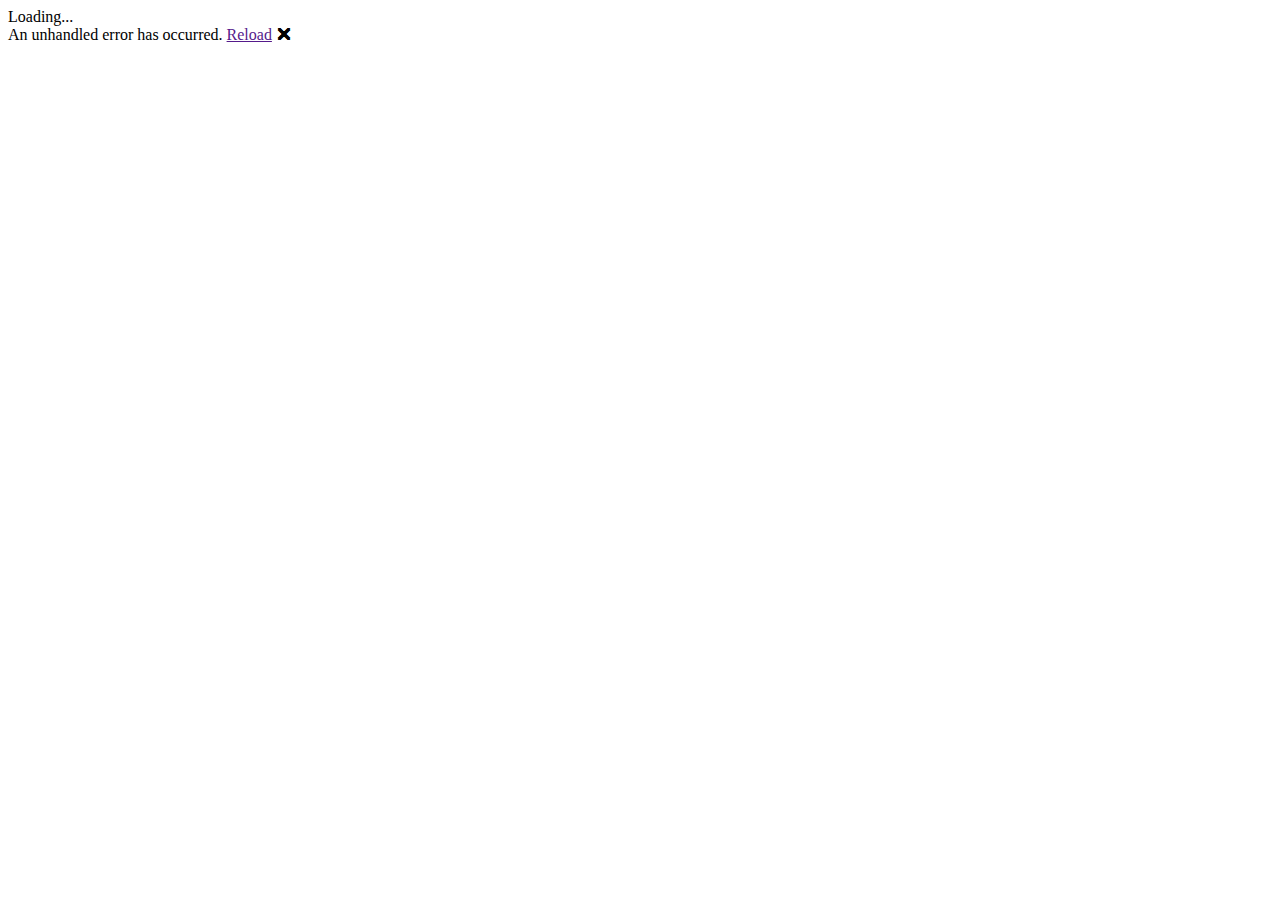
==== TaskManager.Blazor/wwwroot/index.html @ f7a5723a "Creating blazor client" ====
<!DOCTYPE html>
<html>

<head>
    <meta charset="utf-8" />
    <meta name="viewport" content="width=device-width, initial-scale=1.0, maximum-scale=1.0, user-scalable=no" />
    <title>TaskManager.Blazor</title>
    <base href="/" />
    <link href="css/bootstrap/bootstrap.min.css" rel="stylesheet" />
    <link href="css/app.css" rel="stylesheet" />
    <link href="TaskManager.Blazor.styles.css" rel="stylesheet" />
    <link href="manifest.json" rel="manifest" />
    <link rel="apple-touch-icon" sizes="512x512" href="icon-512.png" />
</head>

<body>
    <div id="app">Loading...</div>

    <div id="blazor-error-ui">
        An unhandled error has occurred.
        <a href="" class="reload">Reload</a>
        <a class="dismiss">🗙</a>
    </div>
    <script src="_framework/blazor.webassembly.js"></script>
    <script>navigator.serviceWorker.register('service-worker.js');</script>
</body>

</html>
---- TaskManager.Blazor/wwwroot/css/app.css ----
﻿@import url('open-iconic/font/css/open-iconic-bootstrap.min.css');

html, body {
    font-family: 'Helvetica Neue', Helvetica, Arial, sans-serif;
}

a, .btn-link {
    color: #0366d6;
}

.btn-primary {
    color: #fff;
    background-color: #1b6ec2;
    border-color: #1861ac;
}

.content {
    padding-top: 1.1rem;
}

.valid.modified:not([type=checkbox]) {
    outline: 1px solid #26b050;
}

.invalid {
    outline: 1px solid red;
}

.validation-message {
    color: red;
}

#blazor-error-ui {
    background: lightyellow;
    bottom: 0;
    box-shadow: 0 -1px 2px rgba(0, 0, 0, 0.2);
    display: none;
    left: 0;
    padding: 0.6rem 1.25rem 0.7rem 1.25rem;
    position: fixed;
    width: 100%;
    z-index: 1000;
}

    #blazor-error-ui .dismiss {
        cursor: pointer;
        position: absolute;
        right: 0.75rem;
        top: 0.5rem;
    }
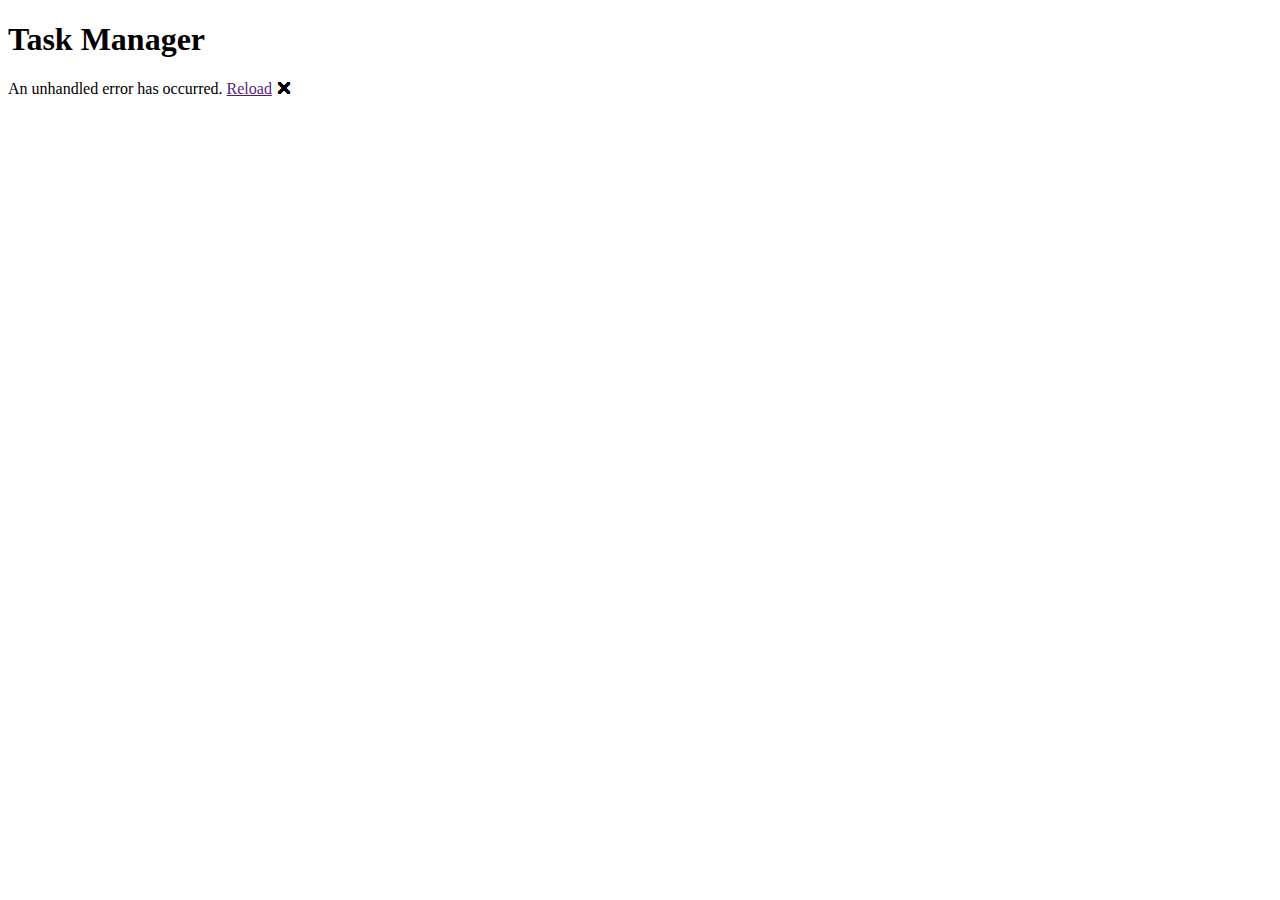
==== commit d21d19df: "Adding loading page to the client side" ====
--- a/TaskManager.Blazor/wwwroot/index.html
+++ b/TaskManager.Blazor/wwwroot/index.html
@@ -1,20 +1,38 @@
 <!DOCTYPE html>
-<html>
+<html lang="es-ES">
 
 <head>
     <meta charset="utf-8" />
     <meta name="viewport" content="width=device-width, initial-scale=1.0, maximum-scale=1.0, user-scalable=no" />
-    <title>TaskManager.Blazor</title>
+    <title>TaskManager</title>
     <base href="/" />
     <link href="css/bootstrap/bootstrap.min.css" rel="stylesheet" />
     <link href="css/app.css" rel="stylesheet" />
-    <link href="TaskManager.Blazor.styles.css" rel="stylesheet" />
     <link href="manifest.json" rel="manifest" />
     <link rel="apple-touch-icon" sizes="512x512" href="icon-512.png" />
+
+    <link href="_content/Blazored.Toast/blazored-toast.css" rel="stylesheet" />
+
+    <!-- Theme style -->
+    <link rel="stylesheet" href="dist/css/adminlte.min.css">
+    <!-- Font Awesome Icons -->
+    <link rel="stylesheet" href="plugins/fontawesome-free/css/all.min.css">
+    <!-- overlayScrollbars -->
+    <link rel="stylesheet" href="plugins/overlayScrollbars/css/OverlayScrollbars.min.css">
+
+    <!-- Fonts -->
+    <link rel="preconnect" href="https://fonts.gstatic.com">
+    <link href="https://fonts.googleapis.com/css2?family=Poppins&display=swap" rel="stylesheet">
+
 </head>
 
-<body>
-    <div id="app">Loading...</div>
+<body class="hold-transition sidebar-mini layout-fixed layout-navbar-fixed layout-footer-fixed">
+    <div id="app">
+        <div class="text-center center-div">
+            <h1>Task Manager</h1>
+            <div class="loading-bar m-auto"></div>
+        </div>
+    </div>
 
     <div id="blazor-error-ui">
         An unhandled error has occurred.
@@ -23,6 +41,16 @@
     </div>
     <script src="_framework/blazor.webassembly.js"></script>
     <script>navigator.serviceWorker.register('service-worker.js');</script>
+
+    <!-- REQUIRED SCRIPTS -->
+    <!-- jQuery -->
+    <script src="plugins/jquery/jquery.min.js"></script>
+    <!-- Bootstrap -->
+    <script src="plugins/bootstrap/js/bootstrap.bundle.min.js"></script>
+    <!-- overlayScrollbars -->
+    <script src="plugins/overlayScrollbars/js/jquery.overlayScrollbars.min.js"></script>
+    <!-- AdminLTE App -->
+    <script src="dist/js/adminlte.js"></script>
 </body>
 
 </html>
--- a/TaskManager.Blazor/wwwroot/css/app.css
+++ b/TaskManager.Blazor/wwwroot/css/app.css
@@ -1,7 +1,7 @@
 ﻿@import url('open-iconic/font/css/open-iconic-bootstrap.min.css');
 
 html, body {
-    font-family: 'Helvetica Neue', Helvetica, Arial, sans-serif;
+    font-family: 'Poppins', sans-serif;
 }
 
 a, .btn-link {
@@ -48,3 +48,91 @@
         right: 0.75rem;
         top: 0.5rem;
     }
+
+
+.auth-container {
+    height: 100vh;
+    width: 100%;
+    min-height: 600px;
+}
+
+    .auth-container > div {
+        top: 50%;
+        left: 50%;
+        transform: translate(-50%,-50%);
+        max-width: 50%;
+        border-radius: 20px;
+        width: 500px;
+    }
+.center-container{
+    height: 100vh;
+    width: 100%;
+    min-height: 600px;
+}
+.center-div{
+    position: absolute;
+    top: 50%;
+    left: 50%;
+    transform: translate(-50%,-50%);
+}
+
+.task {
+    height: 30px;
+    border-top: #dddddd;
+    border-top-width: 1px;
+    border-top-style: solid;
+}
+
+    .task:hover {
+        background-color: #ddd;
+    }
+
+.spin-loader-sm {
+    border: 5px solid #f3f3f3; /* Light grey */
+    border-top: 5px solid #3498db; /* Blue */
+    border-radius: 50%;
+    width: 30px;
+    height: 30px;
+    animation: spin 2s linear infinite;
+}
+
+@keyframes spin {
+    0% {
+        transform: rotate(0deg);
+    }
+
+    100% {
+        transform: rotate(360deg);
+    }
+}
+
+.loading-bar {
+    
+    width: 500px;
+    height: 6px;
+    background-color: white;
+    overflow: hidden;
+    box-shadow: 0 1px 3px rgba(0,0,0,0.2);
+    top: calc(50% - 3px);
+    left: calc(50% - 250px);
+}
+
+    .loading-bar::after {
+        content: '';
+        display: block;
+        width: 200px;
+        height: 100px;
+        background-color: #0366d6;
+        animation: progressbar-slide 1s infinite;
+        animation-timing-function: ease-in-out;
+    }
+
+@keyframes progressbar-slide {
+    0% {
+        transform: translateX(-200px);
+    }
+
+    70%, 100% {
+        transform: translateX(500px);
+    }
+}--- a/TaskManager.Blazor/wwwroot/dist/css/adminlte.min.css
+++ b/TaskManager.Blazor/wwwroot/dist/css/adminlte.min.css
@@ -0,0 +1,12 @@
+/*!
+ *   AdminLTE v3.0.4
+ *   Author: Colorlib
+ *   Website: AdminLTE.io <http://adminlte.io>
+ *   License: Open source - MIT <http://opensource.org/licenses/MIT>
+ *//*!
+ * Bootstrap v4.4.1 (https://getbootstrap.com/)
+ * Copyright 2011-2019 The Bootstrap Authors
+ * Copyright 2011-2019 Twitter, Inc.
+ * Licensed under MIT (https://github.com/twbs/bootstrap/blob/master/LICENSE)
+ */:root{--blue:#007bff;--indigo:#6610f2;--purple:#6f42c1;--pink:#e83e8c;--red:#dc3545;--orange:#fd7e14;--yellow:#ffc107;--green:#28a745;--teal:#20c997;--cyan:#17a2b8;--white:#ffffff;--gray:#6c757d;--gray-dark:#343a40;--primary:#007bff;--secondary:#6c757d;--success:#28a745;--info:#17a2b8;--warning:#ffc107;--danger:#dc3545;--light:#f8f9fa;--dark:#343a40;--breakpoint-xs:0;--breakpoint-sm:576px;--breakpoint-md:768px;--breakpoint-lg:992px;--breakpoint-xl:1200px;--font-family-sans-serif:"Source Sans Pro",-apple-system,BlinkMacSystemFont,"Segoe UI",Roboto,"Helvetica Neue",Arial,sans-serif,"Apple Color Emoji","Segoe UI Emoji","Segoe UI Symbol";--font-family-monospace:SFMono-Regular,Menlo,Monaco,Consolas,"Liberation Mono","Courier New",monospace}*,::after,::before{box-sizing:border-box}html{font-family:sans-serif;line-height:1.15;-webkit-text-size-adjust:100%;-webkit-tap-highlight-color:transparent}article,aside,figcaption,figure,footer,header,hgroup,main,nav,section{display:block}body{margin:0;font-family:"Source Sans Pro",-apple-system,BlinkMacSystemFont,"Segoe UI",Roboto,"Helvetica Neue",Arial,sans-serif,"Apple Color Emoji","Segoe UI Emoji","Segoe UI Symbol";font-size:1rem;font-weight:400;line-height:1.5;color:#212529;text-align:left;background-color:#fff}[tabindex="-1"]:focus:not(:focus-visible){outline:0!important}hr{box-sizing:content-box;height:0;overflow:visible}h1,h2,h3,h4,h5,h6{margin-top:0;margin-bottom:.5rem}p{margin-top:0;margin-bottom:1rem}abbr[data-original-title],abbr[title]{text-decoration:underline;-webkit-text-decoration:underline dotted;text-decoration:underline dotted;cursor:help;border-bottom:0;-webkit-text-decoration-skip-ink:none;text-decoration-skip-ink:none}address{margin-bottom:1rem;font-style:normal;line-height:inherit}dl,ol,ul{margin-top:0;margin-bottom:1rem}ol ol,ol ul,ul ol,ul ul{margin-bottom:0}dt{font-weight:700}dd{margin-bottom:.5rem;margin-left:0}blockquote{margin:0 0 1rem}b,strong{font-weight:bolder}small{font-size:80%}sub,sup{position:relative;font-size:75%;line-height:0;vertical-align:baseline}sub{bottom:-.25em}sup{top:-.5em}a{color:#007bff;text-decoration:none;background-color:transparent}a:hover{color:#0056b3;text-decoration:none}a:not([href]){color:inherit;text-decoration:none}a:not([href]):hover{color:inherit;text-decoration:none}code,kbd,pre,samp{font-family:SFMono-Regular,Menlo,Monaco,Consolas,"Liberation Mono","Courier New",monospace;font-size:1em}pre{margin-top:0;margin-bottom:1rem;overflow:auto}figure{margin:0 0 1rem}img{vertical-align:middle;border-style:none}svg{overflow:hidden;vertical-align:middle}table{border-collapse:collapse}caption{padding-top:.75rem;padding-bottom:.75rem;color:#6c757d;text-align:left;caption-side:bottom}th{text-align:inherit}label{display:inline-block;margin-bottom:.5rem}button{border-radius:0}button:focus{outline:1px dotted;outline:5px auto -webkit-focus-ring-color}button,input,optgroup,select,textarea{margin:0;font-family:inherit;font-size:inherit;line-height:inherit}button,input{overflow:visible}button,select{text-transform:none}select{word-wrap:normal}[type=button],[type=reset],[type=submit],button{-webkit-appearance:button}[type=button]:not(:disabled),[type=reset]:not(:disabled),[type=submit]:not(:disabled),button:not(:disabled){cursor:pointer}[type=button]::-moz-focus-inner,[type=reset]::-moz-focus-inner,[type=submit]::-moz-focus-inner,button::-moz-focus-inner{padding:0;border-style:none}input[type=checkbox],input[type=radio]{box-sizing:border-box;padding:0}input[type=date],input[type=datetime-local],input[type=month],input[type=time]{-webkit-appearance:listbox}textarea{overflow:auto;resize:vertical}fieldset{min-width:0;padding:0;margin:0;border:0}legend{display:block;width:100%;max-width:100%;padding:0;margin-bottom:.5rem;font-size:1.5rem;line-height:inherit;color:inherit;white-space:normal}progress{vertical-align:baseline}[type=number]::-webkit-inner-spin-button,[type=number]::-webkit-outer-spin-button{height:auto}[type=search]{outline-offset:-2px;-webkit-appearance:none}[type=search]::-webkit-search-decoration{-webkit-appearance:none}::-webkit-file-upload-button{font:inherit;-webkit-appearance:button}output{display:inline-block}summary{display:list-item;cursor:pointer}template{display:none}[hidden]{display:none!important}.h1,.h2,.h3,.h4,.h5,.h6,h1,h2,h3,h4,h5,h6{margin-bottom:.5rem;font-family:inherit;font-weight:500;line-height:1.2;color:inherit}.h1,h1{font-size:2.5rem}.h2,h2{font-size:2rem}.h3,h3{font-size:1.75rem}.h4,h4{font-size:1.5rem}.h5,h5{font-size:1.25rem}.h6,h6{font-size:1rem}.lead{font-size:1.25rem;font-weight:300}.display-1{font-size:6rem;font-weight:300;line-height:1.2}.display-2{font-size:5.5rem;font-weight:300;line-height:1.2}.display-3{font-size:4.5rem;font-weight:300;line-height:1.2}.display-4{font-size:3.5rem;font-weight:300;line-height:1.2}hr{margin-top:1rem;margin-bottom:1rem;border:0;border-top:1px solid rgba(0,0,0,.1)}.small,small{font-size:80%;font-weight:400}.mark,mark{padding:.2em;background-color:#fcf8e3}.list-unstyled{padding-left:0;list-style:none}.list-inline{padding-left:0;list-style:none}.list-inline-item{display:inline-block}.list-inline-item:not(:last-child){margin-right:.5rem}.initialism{font-size:90%;text-transform:uppercase}.blockquote{margin-bottom:1rem;font-size:1.25rem}.blockquote-footer{display:block;font-size:80%;color:#6c757d}.blockquote-footer::before{content:"\2014\00A0"}.img-fluid{max-width:100%;height:auto}.img-thumbnail{padding:.25rem;background-color:#fff;border:1px solid #dee2e6;border-radius:.25rem;box-shadow:0 1px 2px rgba(0,0,0,.075);max-width:100%;height:auto}.figure{display:inline-block}.figure-img{margin-bottom:.5rem;line-height:1}.figure-caption{font-size:90%;color:#6c757d}code{font-size:87.5%;color:#e83e8c;word-wrap:break-word}a>code{color:inherit}kbd{padding:.2rem .4rem;font-size:87.5%;color:#fff;background-color:#212529;border-radius:.2rem;box-shadow:inset 0 -.1rem 0 rgba(0,0,0,.25)}kbd kbd{padding:0;font-size:100%;font-weight:700;box-shadow:none}pre{display:block;font-size:87.5%;color:#212529}pre code{font-size:inherit;color:inherit;word-break:normal}.pre-scrollable{max-height:340px;overflow-y:scroll}.container{width:100%;padding-right:7.5px;padding-left:7.5px;margin-right:auto;margin-left:auto}@media (min-width:576px){.container{max-width:540px}}@media (min-width:768px){.container{max-width:720px}}@media (min-width:992px){.container{max-width:960px}}@media (min-width:1200px){.container{max-width:1140px}}.container-fluid,.container-lg,.container-md,.container-sm,.container-xl{width:100%;padding-right:7.5px;padding-left:7.5px;margin-right:auto;margin-left:auto}@media (min-width:576px){.container,.container-sm{max-width:540px}}@media (min-width:768px){.container,.container-md,.container-sm{max-width:720px}}@media (min-width:992px){.container,.container-lg,.container-md,.container-sm{max-width:960px}}@media (min-width:1200px){.container,.container-lg,.container-md,.container-sm,.container-xl{max-width:1140px}}.row{display:-ms-flexbox;display:flex;-ms-flex-wrap:wrap;flex-wrap:wrap;margin-right:-7.5px;margin-left:-7.5px}.no-gutters{margin-right:0;margin-left:0}.no-gutters>.col,.no-gutters>[class*=col-]{padding-right:0;padding-left:0}.col,.col-1,.col-10,.col-11,.col-12,.col-2,.col-3,.col-4,.col-5,.col-6,.col-7,.col-8,.col-9,.col-auto,.col-lg,.col-lg-1,.col-lg-10,.col-lg-11,.col-lg-12,.col-lg-2,.col-lg-3,.col-lg-4,.col-lg-5,.col-lg-6,.col-lg-7,.col-lg-8,.col-lg-9,.col-lg-auto,.col-md,.col-md-1,.col-md-10,.col-md-11,.col-md-12,.col-md-2,.col-md-3,.col-md-4,.col-md-5,.col-md-6,.col-md-7,.col-md-8,.col-md-9,.col-md-auto,.col-sm,.col-sm-1,.col-sm-10,.col-sm-11,.col-sm-12,.col-sm-2,.col-sm-3,.col-sm-4,.col-sm-5,.col-sm-6,.col-sm-7,.col-sm-8,.col-sm-9,.col-sm-auto,.col-xl,.col-xl-1,.col-xl-10,.col-xl-11,.col-xl-12,.col-xl-2,.col-xl-3,.col-xl-4,.col-xl-5,.col-xl-6,.col-xl-7,.col-xl-8,.col-xl-9,.col-xl-auto{position:relative;width:100%;padding-right:7.5px;padding-left:7.5px}.col{-ms-flex-preferred-size:0;flex-basis:0;-ms-flex-positive:1;flex-grow:1;max-width:100%}.row-cols-1>*{-ms-flex:0 0 100%;flex:0 0 100%;max-width:100%}.row-cols-2>*{-ms-flex:0 0 50%;flex:0 0 50%;max-width:50%}.row-cols-3>*{-ms-flex:0 0 33.333333%;flex:0 0 33.333333%;max-width:33.333333%}.row-cols-4>*{-ms-flex:0 0 25%;flex:0 0 25%;max-width:25%}.row-cols-5>*{-ms-flex:0 0 20%;flex:0 0 20%;max-width:20%}.row-cols-6>*{-ms-flex:0 0 16.666667%;flex:0 0 16.666667%;max-width:16.666667%}.col-auto{-ms-flex:0 0 auto;flex:0 0 auto;width:auto;max-width:100%}.col-1{-ms-flex:0 0 8.333333%;flex:0 0 8.333333%;max-width:8.333333%}.col-2{-ms-flex:0 0 16.666667%;flex:0 0 16.666667%;max-width:16.666667%}.col-3{-ms-flex:0 0 25%;flex:0 0 25%;max-width:25%}.col-4{-ms-flex:0 0 33.333333%;flex:0 0 33.333333%;max-width:33.333333%}.col-5{-ms-flex:0 0 41.666667%;flex:0 0 41.666667%;max-width:41.666667%}.col-6{-ms-flex:0 0 50%;flex:0 0 50%;max-width:50%}.col-7{-ms-flex:0 0 58.333333%;flex:0 0 58.333333%;max-width:58.333333%}.col-8{-ms-flex:0 0 66.666667%;flex:0 0 66.666667%;max-width:66.666667%}.col-9{-ms-flex:0 0 75%;flex:0 0 75%;max-width:75%}.col-10{-ms-flex:0 0 83.333333%;flex:0 0 83.333333%;max-width:83.333333%}.col-11{-ms-flex:0 0 91.666667%;flex:0 0 91.666667%;max-width:91.666667%}.col-12{-ms-flex:0 0 100%;flex:0 0 100%;max-width:100%}.order-first{-ms-flex-order:-1;order:-1}.order-last{-ms-flex-order:13;order:13}.order-0{-ms-flex-order:0;order:0}.order-1{-ms-flex-order:1;order:1}.order-2{-ms-flex-order:2;order:2}.order-3{-ms-flex-order:3;order:3}.order-4{-ms-flex-order:4;order:4}.order-5{-ms-flex-order:5;order:5}.order-6{-ms-flex-order:6;order:6}.order-7{-ms-flex-order:7;order:7}.order-8{-ms-flex-order:8;order:8}.order-9{-ms-flex-order:9;order:9}.order-10{-ms-flex-order:10;order:10}.order-11{-ms-flex-order:11;order:11}.order-12{-ms-flex-order:12;order:12}.offset-1{margin-left:8.333333%}.offset-2{margin-left:16.666667%}.offset-3{margin-left:25%}.offset-4{margin-left:33.333333%}.offset-5{margin-left:41.666667%}.offset-6{margin-left:50%}.offset-7{margin-left:58.333333%}.offset-8{margin-left:66.666667%}.offset-9{margin-left:75%}.offset-10{margin-left:83.333333%}.offset-11{margin-left:91.666667%}@media (min-width:576px){.col-sm{-ms-flex-preferred-size:0;flex-basis:0;-ms-flex-positive:1;flex-grow:1;max-width:100%}.row-cols-sm-1>*{-ms-flex:0 0 100%;flex:0 0 100%;max-width:100%}.row-cols-sm-2>*{-ms-flex:0 0 50%;flex:0 0 50%;max-width:50%}.row-cols-sm-3>*{-ms-flex:0 0 33.333333%;flex:0 0 33.333333%;max-width:33.333333%}.row-cols-sm-4>*{-ms-flex:0 0 25%;flex:0 0 25%;max-width:25%}.row-cols-sm-5>*{-ms-flex:0 0 20%;flex:0 0 20%;max-width:20%}.row-cols-sm-6>*{-ms-flex:0 0 16.666667%;flex:0 0 16.666667%;max-width:16.666667%}.col-sm-auto{-ms-flex:0 0 auto;flex:0 0 auto;width:auto;max-width:100%}.col-sm-1{-ms-flex:0 0 8.333333%;flex:0 0 8.333333%;max-width:8.333333%}.col-sm-2{-ms-flex:0 0 16.666667%;flex:0 0 16.666667%;max-width:16.666667%}.col-sm-3{-ms-flex:0 0 25%;flex:0 0 25%;max-width:25%}.col-sm-4{-ms-flex:0 0 33.333333%;flex:0 0 33.333333%;max-width:33.333333%}.col-sm-5{-ms-flex:0 0 41.666667%;flex:0 0 41.666667%;max-width:41.666667%}.col-sm-6{-ms-flex:0 0 50%;flex:0 0 50%;max-width:50%}.col-sm-7{-ms-flex:0 0 58.333333%;flex:0 0 58.333333%;max-width:58.333333%}.col-sm-8{-ms-flex:0 0 66.666667%;flex:0 0 66.666667%;max-width:66.666667%}.col-sm-9{-ms-flex:0 0 75%;flex:0 0 75%;max-width:75%}.col-sm-10{-ms-flex:0 0 83.333333%;flex:0 0 83.333333%;max-width:83.333333%}.col-sm-11{-ms-flex:0 0 91.666667%;flex:0 0 91.666667%;max-width:91.666667%}.col-sm-12{-ms-flex:0 0 100%;flex:0 0 100%;max-width:100%}.order-sm-first{-ms-flex-order:-1;order:-1}.order-sm-last{-ms-flex-order:13;order:13}.order-sm-0{-ms-flex-order:0;order:0}.order-sm-1{-ms-flex-order:1;order:1}.order-sm-2{-ms-flex-order:2;order:2}.order-sm-3{-ms-flex-order:3;order:3}.order-sm-4{-ms-flex-order:4;order:4}.order-sm-5{-ms-flex-order:5;order:5}.order-sm-6{-ms-flex-order:6;order:6}.order-sm-7{-ms-flex-order:7;order:7}.order-sm-8{-ms-flex-order:8;order:8}.order-sm-9{-ms-flex-order:9;order:9}.order-sm-10{-ms-flex-order:10;order:10}.order-sm-11{-ms-flex-order:11;order:11}.order-sm-12{-ms-flex-order:12;order:12}.offset-sm-0{margin-left:0}.offset-sm-1{margin-left:8.333333%}.offset-sm-2{margin-left:16.666667%}.offset-sm-3{margin-left:25%}.offset-sm-4{margin-left:33.333333%}.offset-sm-5{margin-left:41.666667%}.offset-sm-6{margin-left:50%}.offset-sm-7{margin-left:58.333333%}.offset-sm-8{margin-left:66.666667%}.offset-sm-9{margin-left:75%}.offset-sm-10{margin-left:83.333333%}.offset-sm-11{margin-left:91.666667%}}@media (min-width:768px){.col-md{-ms-flex-preferred-size:0;flex-basis:0;-ms-flex-positive:1;flex-grow:1;max-width:100%}.row-cols-md-1>*{-ms-flex:0 0 100%;flex:0 0 100%;max-width:100%}.row-cols-md-2>*{-ms-flex:0 0 50%;flex:0 0 50%;max-width:50%}.row-cols-md-3>*{-ms-flex:0 0 33.333333%;flex:0 0 33.333333%;max-width:33.333333%}.row-cols-md-4>*{-ms-flex:0 0 25%;flex:0 0 25%;max-width:25%}.row-cols-md-5>*{-ms-flex:0 0 20%;flex:0 0 20%;max-width:20%}.row-cols-md-6>*{-ms-flex:0 0 16.666667%;flex:0 0 16.666667%;max-width:16.666667%}.col-md-auto{-ms-flex:0 0 auto;flex:0 0 auto;width:auto;max-width:100%}.col-md-1{-ms-flex:0 0 8.333333%;flex:0 0 8.333333%;max-width:8.333333%}.col-md-2{-ms-flex:0 0 16.666667%;flex:0 0 16.666667%;max-width:16.666667%}.col-md-3{-ms-flex:0 0 25%;flex:0 0 25%;max-width:25%}.col-md-4{-ms-flex:0 0 33.333333%;flex:0 0 33.333333%;max-width:33.333333%}.col-md-5{-ms-flex:0 0 41.666667%;flex:0 0 41.666667%;max-width:41.666667%}.col-md-6{-ms-flex:0 0 50%;flex:0 0 50%;max-width:50%}.col-md-7{-ms-flex:0 0 58.333333%;flex:0 0 58.333333%;max-width:58.333333%}.col-md-8{-ms-flex:0 0 66.666667%;flex:0 0 66.666667%;max-width:66.666667%}.col-md-9{-ms-flex:0 0 75%;flex:0 0 75%;max-width:75%}.col-md-10{-ms-flex:0 0 83.333333%;flex:0 0 83.333333%;max-width:83.333333%}.col-md-11{-ms-flex:0 0 91.666667%;flex:0 0 91.666667%;max-width:91.666667%}.col-md-12{-ms-flex:0 0 100%;flex:0 0 100%;max-width:100%}.order-md-first{-ms-flex-order:-1;order:-1}.order-md-last{-ms-flex-order:13;order:13}.order-md-0{-ms-flex-order:0;order:0}.order-md-1{-ms-flex-order:1;order:1}.order-md-2{-ms-flex-order:2;order:2}.order-md-3{-ms-flex-order:3;order:3}.order-md-4{-ms-flex-order:4;order:4}.order-md-5{-ms-flex-order:5;order:5}.order-md-6{-ms-flex-order:6;order:6}.order-md-7{-ms-flex-order:7;order:7}.order-md-8{-ms-flex-order:8;order:8}.order-md-9{-ms-flex-order:9;order:9}.order-md-10{-ms-flex-order:10;order:10}.order-md-11{-ms-flex-order:11;order:11}.order-md-12{-ms-flex-order:12;order:12}.offset-md-0{margin-left:0}.offset-md-1{margin-left:8.333333%}.offset-md-2{margin-left:16.666667%}.offset-md-3{margin-left:25%}.offset-md-4{margin-left:33.333333%}.offset-md-5{margin-left:41.666667%}.offset-md-6{margin-left:50%}.offset-md-7{margin-left:58.333333%}.offset-md-8{margin-left:66.666667%}.offset-md-9{margin-left:75%}.offset-md-10{margin-left:83.333333%}.offset-md-11{margin-left:91.666667%}}@media (min-width:992px){.col-lg{-ms-flex-preferred-size:0;flex-basis:0;-ms-flex-positive:1;flex-grow:1;max-width:100%}.row-cols-lg-1>*{-ms-flex:0 0 100%;flex:0 0 100%;max-width:100%}.row-cols-lg-2>*{-ms-flex:0 0 50%;flex:0 0 50%;max-width:50%}.row-cols-lg-3>*{-ms-flex:0 0 33.333333%;flex:0 0 33.333333%;max-width:33.333333%}.row-cols-lg-4>*{-ms-flex:0 0 25%;flex:0 0 25%;max-width:25%}.row-cols-lg-5>*{-ms-flex:0 0 20%;flex:0 0 20%;max-width:20%}.row-cols-lg-6>*{-ms-flex:0 0 16.666667%;flex:0 0 16.666667%;max-width:16.666667%}.col-lg-auto{-ms-flex:0 0 auto;flex:0 0 auto;width:auto;max-width:100%}.col-lg-1{-ms-flex:0 0 8.333333%;flex:0 0 8.333333%;max-width:8.333333%}.col-lg-2{-ms-flex:0 0 16.666667%;flex:0 0 16.666667%;max-width:16.666667%}.col-lg-3{-ms-flex:0 0 25%;flex:0 0 25%;max-width:25%}.col-lg-4{-ms-flex:0 0 33.333333%;flex:0 0 33.333333%;max-width:33.333333%}.col-lg-5{-ms-flex:0 0 41.666667%;flex:0 0 41.666667%;max-width:41.666667%}.col-lg-6{-ms-flex:0 0 50%;flex:0 0 50%;max-width:50%}.col-lg-7{-ms-flex:0 0 58.333333%;flex:0 0 58.333333%;max-width:58.333333%}.col-lg-8{-ms-flex:0 0 66.666667%;flex:0 0 66.666667%;max-width:66.666667%}.col-lg-9{-ms-flex:0 0 75%;flex:0 0 75%;max-width:75%}.col-lg-10{-ms-flex:0 0 83.333333%;flex:0 0 83.333333%;max-width:83.333333%}.col-lg-11{-ms-flex:0 0 91.666667%;flex:0 0 91.666667%;max-width:91.666667%}.col-lg-12{-ms-flex:0 0 100%;flex:0 0 100%;max-width:100%}.order-lg-first{-ms-flex-order:-1;order:-1}.order-lg-last{-ms-flex-order:13;order:13}.order-lg-0{-ms-flex-order:0;order:0}.order-lg-1{-ms-flex-order:1;order:1}.order-lg-2{-ms-flex-order:2;order:2}.order-lg-3{-ms-flex-order:3;order:3}.order-lg-4{-ms-flex-order:4;order:4}.order-lg-5{-ms-flex-order:5;order:5}.order-lg-6{-ms-flex-order:6;order:6}.order-lg-7{-ms-flex-order:7;order:7}.order-lg-8{-ms-flex-order:8;order:8}.order-lg-9{-ms-flex-order:9;order:9}.order-lg-10{-ms-flex-order:10;order:10}.order-lg-11{-ms-flex-order:11;order:11}.order-lg-12{-ms-flex-order:12;order:12}.offset-lg-0{margin-left:0}.offset-lg-1{margin-left:8.333333%}.offset-lg-2{margin-left:16.666667%}.offset-lg-3{margin-left:25%}.offset-lg-4{margin-left:33.333333%}.offset-lg-5{margin-left:41.666667%}.offset-lg-6{margin-left:50%}.offset-lg-7{margin-left:58.333333%}.offset-lg-8{margin-left:66.666667%}.offset-lg-9{margin-left:75%}.offset-lg-10{margin-left:83.333333%}.offset-lg-11{margin-left:91.666667%}}@media (min-width:1200px){.col-xl{-ms-flex-preferred-size:0;flex-basis:0;-ms-flex-positive:1;flex-grow:1;max-width:100%}.row-cols-xl-1>*{-ms-flex:0 0 100%;flex:0 0 100%;max-width:100%}.row-cols-xl-2>*{-ms-flex:0 0 50%;flex:0 0 50%;max-width:50%}.row-cols-xl-3>*{-ms-flex:0 0 33.333333%;flex:0 0 33.333333%;max-width:33.333333%}.row-cols-xl-4>*{-ms-flex:0 0 25%;flex:0 0 25%;max-width:25%}.row-cols-xl-5>*{-ms-flex:0 0 20%;flex:0 0 20%;max-width:20%}.row-cols-xl-6>*{-ms-flex:0 0 16.666667%;flex:0 0 16.666667%;max-width:16.666667%}.col-xl-auto{-ms-flex:0 0 auto;flex:0 0 auto;width:auto;max-width:100%}.col-xl-1{-ms-flex:0 0 8.333333%;flex:0 0 8.333333%;max-width:8.333333%}.col-xl-2{-ms-flex:0 0 16.666667%;flex:0 0 16.666667%;max-width:16.666667%}.col-xl-3{-ms-flex:0 0 25%;flex:0 0 25%;max-width:25%}.col-xl-4{-ms-flex:0 0 33.333333%;flex:0 0 33.333333%;max-width:33.333333%}.col-xl-5{-ms-flex:0 0 41.666667%;flex:0 0 41.666667%;max-width:41.666667%}.col-xl-6{-ms-flex:0 0 50%;flex:0 0 50%;max-width:50%}.col-xl-7{-ms-flex:0 0 58.333333%;flex:0 0 58.333333%;max-width:58.333333%}.col-xl-8{-ms-flex:0 0 66.666667%;flex:0 0 66.666667%;max-width:66.666667%}.col-xl-9{-ms-flex:0 0 75%;flex:0 0 75%;max-width:75%}.col-xl-10{-ms-flex:0 0 83.333333%;flex:0 0 83.333333%;max-width:83.333333%}.col-xl-11{-ms-flex:0 0 91.666667%;flex:0 0 91.666667%;max-width:91.666667%}.col-xl-12{-ms-flex:0 0 100%;flex:0 0 100%;max-width:100%}.order-xl-first{-ms-flex-order:-1;order:-1}.order-xl-last{-ms-flex-order:13;order:13}.order-xl-0{-ms-flex-order:0;order:0}.order-xl-1{-ms-flex-order:1;order:1}.order-xl-2{-ms-flex-order:2;order:2}.order-xl-3{-ms-flex-order:3;order:3}.order-xl-4{-ms-flex-order:4;order:4}.order-xl-5{-ms-flex-order:5;order:5}.order-xl-6{-ms-flex-order:6;order:6}.order-xl-7{-ms-flex-order:7;order:7}.order-xl-8{-ms-flex-order:8;order:8}.order-xl-9{-ms-flex-order:9;order:9}.order-xl-10{-ms-flex-order:10;order:10}.order-xl-11{-ms-flex-order:11;order:11}.order-xl-12{-ms-flex-order:12;order:12}.offset-xl-0{margin-left:0}.offset-xl-1{margin-left:8.333333%}.offset-xl-2{margin-left:16.666667%}.offset-xl-3{margin-left:25%}.offset-xl-4{margin-left:33.333333%}.offset-xl-5{margin-left:41.666667%}.offset-xl-6{margin-left:50%}.offset-xl-7{margin-left:58.333333%}.offset-xl-8{margin-left:66.666667%}.offset-xl-9{margin-left:75%}.offset-xl-10{margin-left:83.333333%}.offset-xl-11{margin-left:91.666667%}}.table{width:100%;margin-bottom:1rem;color:#212529;background-color:transparent}.table td,.table th{padding:.75rem;vertical-align:top;border-top:1px solid #dee2e6}.table thead th{vertical-align:bottom;border-bottom:2px solid #dee2e6}.table tbody+tbody{border-top:2px solid #dee2e6}.table-sm td,.table-sm th{padding:.3rem}.table-bordered{border:1px solid #dee2e6}.table-bordered td,.table-bordered th{border:1px solid #dee2e6}.table-bordered thead td,.table-bordered thead th{border-bottom-width:2px}.table-borderless tbody+tbody,.table-borderless td,.table-borderless th,.table-borderless thead th{border:0}.table-striped tbody tr:nth-of-type(odd){background-color:rgba(0,0,0,.05)}.table-hover tbody tr:hover{color:#212529;background-color:rgba(0,0,0,.075)}.table-primary,.table-primary>td,.table-primary>th{background-color:#b8daff}.table-primary tbody+tbody,.table-primary td,.table-primary th,.table-primary thead th{border-color:#7abaff}.table-hover .table-primary:hover{background-color:#9fcdff}.table-hover .table-primary:hover>td,.table-hover .table-primary:hover>th{background-color:#9fcdff}.table-secondary,.table-secondary>td,.table-secondary>th{background-color:#d6d8db}.table-secondary tbody+tbody,.table-secondary td,.table-secondary th,.table-secondary thead th{border-color:#b3b7bb}.table-hover .table-secondary:hover{background-color:#c8cbcf}.table-hover .table-secondary:hover>td,.table-hover .table-secondary:hover>th{background-color:#c8cbcf}.table-success,.table-success>td,.table-success>th{background-color:#c3e6cb}.table-success tbody+tbody,.table-success td,.table-success th,.table-success thead th{border-color:#8fd19e}.table-hover .table-success:hover{background-color:#b1dfbb}.table-hover .table-success:hover>td,.table-hover .table-success:hover>th{background-color:#b1dfbb}.table-info,.table-info>td,.table-info>th{background-color:#bee5eb}.table-info tbody+tbody,.table-info td,.table-info th,.table-info thead th{border-color:#86cfda}.table-hover .table-info:hover{background-color:#abdde5}.table-hover .table-info:hover>td,.table-hover .table-info:hover>th{background-color:#abdde5}.table-warning,.table-warning>td,.table-warning>th{background-color:#ffeeba}.table-warning tbody+tbody,.table-warning td,.table-warning th,.table-warning thead th{border-color:#ffdf7e}.table-hover .table-warning:hover{background-color:#ffe8a1}.table-hover .table-warning:hover>td,.table-hover .table-warning:hover>th{background-color:#ffe8a1}.table-danger,.table-danger>td,.table-danger>th{background-color:#f5c6cb}.table-danger tbody+tbody,.table-danger td,.table-danger th,.table-danger thead th{border-color:#ed969e}.table-hover .table-danger:hover{background-color:#f1b0b7}.table-hover .table-danger:hover>td,.table-hover .table-danger:hover>th{background-color:#f1b0b7}.table-light,.table-light>td,.table-light>th{background-color:#fdfdfe}.table-light tbody+tbody,.table-light td,.table-light th,.table-light thead th{border-color:#fbfcfc}.table-hover .table-light:hover{background-color:#ececf6}.table-hover .table-light:hover>td,.table-hover .table-light:hover>th{background-color:#ececf6}.table-dark,.table-dark>td,.table-dark>th{background-color:#c6c8ca}.table-dark tbody+tbody,.table-dark td,.table-dark th,.table-dark thead th{border-color:#95999c}.table-hover .table-dark:hover{background-color:#b9bbbe}.table-hover .table-dark:hover>td,.table-hover .table-dark:hover>th{background-color:#b9bbbe}.table-active,.table-active>td,.table-active>th{background-color:rgba(0,0,0,.075)}.table-hover .table-active:hover{background-color:rgba(0,0,0,.075)}.table-hover .table-active:hover>td,.table-hover .table-active:hover>th{background-color:rgba(0,0,0,.075)}.table .thead-dark th{color:#fff;background-color:#212529;border-color:#383f45}.table .thead-light th{color:#495057;background-color:#e9ecef;border-color:#dee2e6}.table-dark{color:#fff;background-color:#212529}.table-dark td,.table-dark th,.table-dark thead th{border-color:#383f45}.table-dark.table-bordered{border:0}.table-dark.table-striped tbody tr:nth-of-type(odd){background-color:rgba(255,255,255,.05)}.table-dark.table-hover tbody tr:hover{color:#fff;background-color:rgba(255,255,255,.075)}@media (max-width:575.98px){.table-responsive-sm{display:block;width:100%;overflow-x:auto;-webkit-overflow-scrolling:touch}.table-responsive-sm>.table-bordered{border:0}}@media (max-width:767.98px){.table-responsive-md{display:block;width:100%;overflow-x:auto;-webkit-overflow-scrolling:touch}.table-responsive-md>.table-bordered{border:0}}@media (max-width:991.98px){.table-responsive-lg{display:block;width:100%;overflow-x:auto;-webkit-overflow-scrolling:touch}.table-responsive-lg>.table-bordered{border:0}}@media (max-width:1199.98px){.table-responsive-xl{display:block;width:100%;overflow-x:auto;-webkit-overflow-scrolling:touch}.table-responsive-xl>.table-bordered{border:0}}.table-responsive{display:block;width:100%;overflow-x:auto;-webkit-overflow-scrolling:touch}.table-responsive>.table-bordered{border:0}.form-control{display:block;width:100%;height:calc(2.25rem + 2px);padding:.375rem .75rem;font-size:1rem;font-weight:400;line-height:1.5;color:#495057;background-color:#fff;background-clip:padding-box;border:1px solid #ced4da;border-radius:.25rem;box-shadow:inset 0 0 0 transparent;transition:border-color .15s ease-in-out,box-shadow .15s ease-in-out}@media (prefers-reduced-motion:reduce){.form-control{transition:none}}.form-control::-ms-expand{background-color:transparent;border:0}.form-control:-moz-focusring{color:transparent;text-shadow:0 0 0 #495057}.form-control:focus{color:#495057;background-color:#fff;border-color:#80bdff;outline:0;box-shadow:inset 0 0 0 transparent,none}.form-control::-webkit-input-placeholder{color:#939ba2;opacity:1}.form-control::-moz-placeholder{color:#939ba2;opacity:1}.form-control:-ms-input-placeholder{color:#939ba2;opacity:1}.form-control::-ms-input-placeholder{color:#939ba2;opacity:1}.form-control::placeholder{color:#939ba2;opacity:1}.form-control:disabled,.form-control[readonly]{background-color:#e9ecef;opacity:1}select.form-control:focus::-ms-value{color:#495057;background-color:#fff}.form-control-file,.form-control-range{display:block;width:100%}.col-form-label{padding-top:calc(.375rem + 1px);padding-bottom:calc(.375rem + 1px);margin-bottom:0;font-size:inherit;line-height:1.5}.col-form-label-lg{padding-top:calc(.5rem + 1px);padding-bottom:calc(.5rem + 1px);font-size:1.25rem;line-height:1.5}.col-form-label-sm{padding-top:calc(.25rem + 1px);padding-bottom:calc(.25rem + 1px);font-size:.875rem;line-height:1.5}.form-control-plaintext{display:block;width:100%;padding:.375rem 0;margin-bottom:0;font-size:1rem;line-height:1.5;color:#212529;background-color:transparent;border:solid transparent;border-width:1px 0}.form-control-plaintext.form-control-lg,.form-control-plaintext.form-control-sm{padding-right:0;padding-left:0}.form-control-sm{height:calc(1.8125rem + 2px);padding:.25rem .5rem;font-size:.875rem;line-height:1.5;border-radius:.2rem}.form-control-lg{height:calc(2.875rem + 2px);padding:.5rem 1rem;font-size:1.25rem;line-height:1.5;border-radius:.3rem}select.form-control[multiple],select.form-control[size]{height:auto}textarea.form-control{height:auto}.form-group{margin-bottom:1rem}.form-text{display:block;margin-top:.25rem}.form-row{display:-ms-flexbox;display:flex;-ms-flex-wrap:wrap;flex-wrap:wrap;margin-right:-5px;margin-left:-5px}.form-row>.col,.form-row>[class*=col-]{padding-right:5px;padding-left:5px}.form-check{position:relative;display:block;padding-left:1.25rem}.form-check-input{position:absolute;margin-top:.3rem;margin-left:-1.25rem}.form-check-input:disabled~.form-check-label,.form-check-input[disabled]~.form-check-label{color:#6c757d}.form-check-label{margin-bottom:0}.form-check-inline{display:-ms-inline-flexbox;display:inline-flex;-ms-flex-align:center;align-items:center;padding-left:0;margin-right:.75rem}.form-check-inline .form-check-input{position:static;margin-top:0;margin-right:.3125rem;margin-left:0}.valid-feedback{display:none;width:100%;margin-top:.25rem;font-size:80%;color:#28a745}.valid-tooltip{position:absolute;top:100%;z-index:5;display:none;max-width:100%;padding:.25rem .5rem;margin-top:.1rem;font-size:.875rem;line-height:1.5;color:#fff;background-color:rgba(40,167,69,.9);border-radius:.25rem}.is-valid~.valid-feedback,.is-valid~.valid-tooltip,.was-validated :valid~.valid-feedback,.was-validated :valid~.valid-tooltip{display:block}.form-control.is-valid,.was-validated .form-control:valid{border-color:#28a745;padding-right:2.25rem;background-image:url("data:image/svg+xml,%3csvg xmlns='http://www.w3.org/2000/svg' width='8' height='8' viewBox='0 0 8 8'%3e%3cpath fill='%2328a745' d='M2.3 6.73L.6 4.53c-.4-1.04.46-1.4 1.1-.8l1.1 1.4 3.4-3.8c.6-.63 1.6-.27 1.2.7l-4 4.6c-.43.5-.8.4-1.1.1z'/%3e%3c/svg%3e");background-repeat:no-repeat;background-position:right calc(.375em + .1875rem) center;background-size:calc(.75em + .375rem) calc(.75em + .375rem)}.form-control.is-valid:focus,.was-validated .form-control:valid:focus{border-color:#28a745;box-shadow:0 0 0 0 rgba(40,167,69,.25)}.was-validated textarea.form-control:valid,textarea.form-control.is-valid{padding-right:2.25rem;background-position:top calc(.375em + .1875rem) right calc(.375em + .1875rem)}.custom-select.is-valid,.was-validated .custom-select:valid{border-color:#28a745;padding-right:calc(.75em + 2.3125rem);background:url("data:image/svg+xml;charset=utf8,%3Csvg xmlns='http://www.w3.org/2000/svg' viewBox='0 0 4 5'%3E%3Cpath fill='%23343a40' d='M2 0L0 2h4zm0 5L0 3h4z'/%3E%3C/svg%3E") no-repeat right .75rem center/8px 10px,url("data:image/svg+xml,%3csvg xmlns='http://www.w3.org/2000/svg' width='8' height='8' viewBox='0 0 8 8'%3e%3cpath fill='%2328a745' d='M2.3 6.73L.6 4.53c-.4-1.04.46-1.4 1.1-.8l1.1 1.4 3.4-3.8c.6-.63 1.6-.27 1.2.7l-4 4.6c-.43.5-.8.4-1.1.1z'/%3e%3c/svg%3e") #fff no-repeat center right 1.75rem/calc(.75em + .375rem) calc(.75em + .375rem)}.custom-select.is-valid:focus,.was-validated .custom-select:valid:focus{border-color:#28a745;box-shadow:0 0 0 0 rgba(40,167,69,.25)}.form-check-input.is-valid~.form-check-label,.was-validated .form-check-input:valid~.form-check-label{color:#28a745}.form-check-input.is-valid~.valid-feedback,.form-check-input.is-valid~.valid-tooltip,.was-validated .form-check-input:valid~.valid-feedback,.was-validated .form-check-input:valid~.valid-tooltip{display:block}.custom-control-input.is-valid~.custom-control-label,.was-validated .custom-control-input:valid~.custom-control-label{color:#28a745}.custom-control-input.is-valid~.custom-control-label::before,.was-validated .custom-control-input:valid~.custom-control-label::before{border-color:#28a745}.custom-control-input.is-valid:checked~.custom-control-label::before,.was-validated .custom-control-input:valid:checked~.custom-control-label::before{border-color:#34ce57;background-color:#34ce57}.custom-control-input.is-valid:focus~.custom-control-label::before,.was-validated .custom-control-input:valid:focus~.custom-control-label::before{box-shadow:0 0 0 0 rgba(40,167,69,.25)}.custom-control-input.is-valid:focus:not(:checked)~.custom-control-label::before,.was-validated .custom-control-input:valid:focus:not(:checked)~.custom-control-label::before{border-color:#28a745}.custom-file-input.is-valid~.custom-file-label,.was-validated .custom-file-input:valid~.custom-file-label{border-color:#28a745}.custom-file-input.is-valid:focus~.custom-file-label,.was-validated .custom-file-input:valid:focus~.custom-file-label{border-color:#28a745;box-shadow:0 0 0 0 rgba(40,167,69,.25)}.invalid-feedback{display:none;width:100%;margin-top:.25rem;font-size:80%;color:#dc3545}.invalid-tooltip{position:absolute;top:100%;z-index:5;display:none;max-width:100%;padding:.25rem .5rem;margin-top:.1rem;font-size:.875rem;line-height:1.5;color:#fff;background-color:rgba(220,53,69,.9);border-radius:.25rem}.is-invalid~.invalid-feedback,.is-invalid~.invalid-tooltip,.was-validated :invalid~.invalid-feedback,.was-validated :invalid~.invalid-tooltip{display:block}.form-control.is-invalid,.was-validated .form-control:invalid{border-color:#dc3545;padding-right:2.25rem;background-image:url("data:image/svg+xml,%3csvg xmlns='http://www.w3.org/2000/svg' width='12' height='12' fill='none' stroke='%23dc3545' viewBox='0 0 12 12'%3e%3ccircle cx='6' cy='6' r='4.5'/%3e%3cpath stroke-linejoin='round' d='M5.8 3.6h.4L6 6.5z'/%3e%3ccircle cx='6' cy='8.2' r='.6' fill='%23dc3545' stroke='none'/%3e%3c/svg%3e");background-repeat:no-repeat;background-position:right calc(.375em + .1875rem) center;background-size:calc(.75em + .375rem) calc(.75em + .375rem)}.form-control.is-invalid:focus,.was-validated .form-control:invalid:focus{border-color:#dc3545;box-shadow:0 0 0 0 rgba(220,53,69,.25)}.was-validated textarea.form-control:invalid,textarea.form-control.is-invalid{padding-right:2.25rem;background-position:top calc(.375em + .1875rem) right calc(.375em + .1875rem)}.custom-select.is-invalid,.was-validated .custom-select:invalid{border-color:#dc3545;padding-right:calc(.75em + 2.3125rem);background:url("data:image/svg+xml;charset=utf8,%3Csvg xmlns='http://www.w3.org/2000/svg' viewBox='0 0 4 5'%3E%3Cpath fill='%23343a40' d='M2 0L0 2h4zm0 5L0 3h4z'/%3E%3C/svg%3E") no-repeat right .75rem center/8px 10px,url("data:image/svg+xml,%3csvg xmlns='http://www.w3.org/2000/svg' width='12' height='12' fill='none' stroke='%23dc3545' viewBox='0 0 12 12'%3e%3ccircle cx='6' cy='6' r='4.5'/%3e%3cpath stroke-linejoin='round' d='M5.8 3.6h.4L6 6.5z'/%3e%3ccircle cx='6' cy='8.2' r='.6' fill='%23dc3545' stroke='none'/%3e%3c/svg%3e") #fff no-repeat center right 1.75rem/calc(.75em + .375rem) calc(.75em + .375rem)}.custom-select.is-invalid:focus,.was-validated .custom-select:invalid:focus{border-color:#dc3545;box-shadow:0 0 0 0 rgba(220,53,69,.25)}.form-check-input.is-invalid~.form-check-label,.was-validated .form-check-input:invalid~.form-check-label{color:#dc3545}.form-check-input.is-invalid~.invalid-feedback,.form-check-input.is-invalid~.invalid-tooltip,.was-validated .form-check-input:invalid~.invalid-feedback,.was-validated .form-check-input:invalid~.invalid-tooltip{display:block}.custom-control-input.is-invalid~.custom-control-label,.was-validated .custom-control-input:invalid~.custom-control-label{color:#dc3545}.custom-control-input.is-invalid~.custom-control-label::before,.was-validated .custom-control-input:invalid~.custom-control-label::before{border-color:#dc3545}.custom-control-input.is-invalid:checked~.custom-control-label::before,.was-validated .custom-control-input:invalid:checked~.custom-control-label::before{border-color:#e4606d;background-color:#e4606d}.custom-control-input.is-invalid:focus~.custom-control-label::before,.was-validated .custom-control-input:invalid:focus~.custom-control-label::before{box-shadow:0 0 0 0 rgba(220,53,69,.25)}.custom-control-input.is-invalid:focus:not(:checked)~.custom-control-label::before,.was-validated .custom-control-input:invalid:focus:not(:checked)~.custom-control-label::before{border-color:#dc3545}.custom-file-input.is-invalid~.custom-file-label,.was-validated .custom-file-input:invalid~.custom-file-label{border-color:#dc3545}.custom-file-input.is-invalid:focus~.custom-file-label,.was-validated .custom-file-input:invalid:focus~.custom-file-label{border-color:#dc3545;box-shadow:0 0 0 0 rgba(220,53,69,.25)}.form-inline{display:-ms-flexbox;display:flex;-ms-flex-flow:row wrap;flex-flow:row wrap;-ms-flex-align:center;align-items:center}.form-inline .form-check{width:100%}@media (min-width:576px){.form-inline label{display:-ms-flexbox;display:flex;-ms-flex-align:center;align-items:center;-ms-flex-pack:center;justify-content:center;margin-bottom:0}.form-inline .form-group{display:-ms-flexbox;display:flex;-ms-flex:0 0 auto;flex:0 0 auto;-ms-flex-flow:row wrap;flex-flow:row wrap;-ms-flex-align:center;align-items:center;margin-bottom:0}.form-inline .form-control{display:inline-block;width:auto;vertical-align:middle}.form-inline .form-control-plaintext{display:inline-block}.form-inline .custom-select,.form-inline .input-group{width:auto}.form-inline .form-check{display:-ms-flexbox;display:flex;-ms-flex-align:center;align-items:center;-ms-flex-pack:center;justify-content:center;width:auto;padding-left:0}.form-inline .form-check-input{position:relative;-ms-flex-negative:0;flex-shrink:0;margin-top:0;margin-right:.25rem;margin-left:0}.form-inline .custom-control{-ms-flex-align:center;align-items:center;-ms-flex-pack:center;justify-content:center}.form-inline .custom-control-label{margin-bottom:0}}.btn{display:inline-block;font-weight:400;color:#212529;text-align:center;vertical-align:middle;cursor:pointer;-webkit-user-select:none;-moz-user-select:none;-ms-user-select:none;user-select:none;background-color:transparent;border:1px solid transparent;padding:.375rem .75rem;font-size:1rem;line-height:1.5;border-radius:.25rem;transition:color .15s ease-in-out,background-color .15s ease-in-out,border-color .15s ease-in-out,box-shadow .15s ease-in-out}@media (prefers-reduced-motion:reduce){.btn{transition:none}}.btn:hover{color:#212529;text-decoration:none}.btn.focus,.btn:focus{outline:0;box-shadow:none}.btn.disabled,.btn:disabled{opacity:.65;box-shadow:none}.btn:not(:disabled):not(.disabled).active,.btn:not(:disabled):not(.disabled):active{box-shadow:none}a.btn.disabled,fieldset:disabled a.btn{pointer-events:none}.btn-primary{color:#fff;background-color:#007bff;border-color:#007bff;box-shadow:none}.btn-primary:hover{color:#fff;background-color:#0069d9;border-color:#0062cc}.btn-primary.focus,.btn-primary:focus{color:#fff;background-color:#0069d9;border-color:#0062cc;box-shadow:none,0 0 0 0 rgba(38,143,255,.5)}.btn-primary.disabled,.btn-primary:disabled{color:#fff;background-color:#007bff;border-color:#007bff}.btn-primary:not(:disabled):not(.disabled).active,.btn-primary:not(:disabled):not(.disabled):active,.show>.btn-primary.dropdown-toggle{color:#fff;background-color:#0062cc;border-color:#005cbf}.btn-primary:not(:disabled):not(.disabled).active:focus,.btn-primary:not(:disabled):not(.disabled):active:focus,.show>.btn-primary.dropdown-toggle:focus{box-shadow:0 0 0 0 rgba(38,143,255,.5)}.btn-secondary{color:#fff;background-color:#6c757d;border-color:#6c757d;box-shadow:none}.btn-secondary:hover{color:#fff;background-color:#5a6268;border-color:#545b62}.btn-secondary.focus,.btn-secondary:focus{color:#fff;background-color:#5a6268;border-color:#545b62;box-shadow:none,0 0 0 0 rgba(130,138,145,.5)}.btn-secondary.disabled,.btn-secondary:disabled{color:#fff;background-color:#6c757d;border-color:#6c757d}.btn-secondary:not(:disabled):not(.disabled).active,.btn-secondary:not(:disabled):not(.disabled):active,.show>.btn-secondary.dropdown-toggle{color:#fff;background-color:#545b62;border-color:#4e555b}.btn-secondary:not(:disabled):not(.disabled).active:focus,.btn-secondary:not(:disabled):not(.disabled):active:focus,.show>.btn-secondary.dropdown-toggle:focus{box-shadow:0 0 0 0 rgba(130,138,145,.5)}.btn-success{color:#fff;background-color:#28a745;border-color:#28a745;box-shadow:none}.btn-success:hover{color:#fff;background-color:#218838;border-color:#1e7e34}.btn-success.focus,.btn-success:focus{color:#fff;background-color:#218838;border-color:#1e7e34;box-shadow:none,0 0 0 0 rgba(72,180,97,.5)}.btn-success.disabled,.btn-success:disabled{color:#fff;background-color:#28a745;border-color:#28a745}.btn-success:not(:disabled):not(.disabled).active,.btn-success:not(:disabled):not(.disabled):active,.show>.btn-success.dropdown-toggle{color:#fff;background-color:#1e7e34;border-color:#1c7430}.btn-success:not(:disabled):not(.disabled).active:focus,.btn-success:not(:disabled):not(.disabled):active:focus,.show>.btn-success.dropdown-toggle:focus{box-shadow:0 0 0 0 rgba(72,180,97,.5)}.btn-info{color:#fff;background-color:#17a2b8;border-color:#17a2b8;box-shadow:none}.btn-info:hover{color:#fff;background-color:#138496;border-color:#117a8b}.btn-info.focus,.btn-info:focus{color:#fff;background-color:#138496;border-color:#117a8b;box-shadow:none,0 0 0 0 rgba(58,176,195,.5)}.btn-info.disabled,.btn-info:disabled{color:#fff;background-color:#17a2b8;border-color:#17a2b8}.btn-info:not(:disabled):not(.disabled).active,.btn-info:not(:disabled):not(.disabled):active,.show>.btn-info.dropdown-toggle{color:#fff;background-color:#117a8b;border-color:#10707f}.btn-info:not(:disabled):not(.disabled).active:focus,.btn-info:not(:disabled):not(.disabled):active:focus,.show>.btn-info.dropdown-toggle:focus{box-shadow:0 0 0 0 rgba(58,176,195,.5)}.btn-warning{color:#1f2d3d;background-color:#ffc107;border-color:#ffc107;box-shadow:none}.btn-warning:hover{color:#1f2d3d;background-color:#e0a800;border-color:#d39e00}.btn-warning.focus,.btn-warning:focus{color:#1f2d3d;background-color:#e0a800;border-color:#d39e00;box-shadow:none,0 0 0 0 rgba(221,171,15,.5)}.btn-warning.disabled,.btn-warning:disabled{color:#1f2d3d;background-color:#ffc107;border-color:#ffc107}.btn-warning:not(:disabled):not(.disabled).active,.btn-warning:not(:disabled):not(.disabled):active,.show>.btn-warning.dropdown-toggle{color:#1f2d3d;background-color:#d39e00;border-color:#c69500}.btn-warning:not(:disabled):not(.disabled).active:focus,.btn-warning:not(:disabled):not(.disabled):active:focus,.show>.btn-warning.dropdown-toggle:focus{box-shadow:0 0 0 0 rgba(221,171,15,.5)}.btn-danger{color:#fff;background-color:#dc3545;border-color:#dc3545;box-shadow:none}.btn-danger:hover{color:#fff;background-color:#c82333;border-color:#bd2130}.btn-danger.focus,.btn-danger:focus{color:#fff;background-color:#c82333;border-color:#bd2130;box-shadow:none,0 0 0 0 rgba(225,83,97,.5)}.btn-danger.disabled,.btn-danger:disabled{color:#fff;background-color:#dc3545;border-color:#dc3545}.btn-danger:not(:disabled):not(.disabled).active,.btn-danger:not(:disabled):not(.disabled):active,.show>.btn-danger.dropdown-toggle{color:#fff;background-color:#bd2130;border-color:#b21f2d}.btn-danger:not(:disabled):not(.disabled).active:focus,.btn-danger:not(:disabled):not(.disabled):active:focus,.show>.btn-danger.dropdown-toggle:focus{box-shadow:0 0 0 0 rgba(225,83,97,.5)}.btn-light{color:#1f2d3d;background-color:#f8f9fa;border-color:#f8f9fa;box-shadow:none}.btn-light:hover{color:#1f2d3d;background-color:#e2e6ea;border-color:#dae0e5}.btn-light.focus,.btn-light:focus{color:#1f2d3d;background-color:#e2e6ea;border-color:#dae0e5;box-shadow:none,0 0 0 0 rgba(215,218,222,.5)}.btn-light.disabled,.btn-light:disabled{color:#1f2d3d;background-color:#f8f9fa;border-color:#f8f9fa}.btn-light:not(:disabled):not(.disabled).active,.btn-light:not(:disabled):not(.disabled):active,.show>.btn-light.dropdown-toggle{color:#1f2d3d;background-color:#dae0e5;border-color:#d3d9df}.btn-light:not(:disabled):not(.disabled).active:focus,.btn-light:not(:disabled):not(.disabled):active:focus,.show>.btn-light.dropdown-toggle:focus{box-shadow:0 0 0 0 rgba(215,218,222,.5)}.btn-dark{color:#fff;background-color:#343a40;border-color:#343a40;box-shadow:none}.btn-dark:hover{color:#fff;background-color:#23272b;border-color:#1d2124}.btn-dark.focus,.btn-dark:focus{color:#fff;background-color:#23272b;border-color:#1d2124;box-shadow:none,0 0 0 0 rgba(82,88,93,.5)}.btn-dark.disabled,.btn-dark:disabled{color:#fff;background-color:#343a40;border-color:#343a40}.btn-dark:not(:disabled):not(.disabled).active,.btn-dark:not(:disabled):not(.disabled):active,.show>.btn-dark.dropdown-toggle{color:#fff;background-color:#1d2124;border-color:#171a1d}.btn-dark:not(:disabled):not(.disabled).active:focus,.btn-dark:not(:disabled):not(.disabled):active:focus,.show>.btn-dark.dropdown-toggle:focus{box-shadow:0 0 0 0 rgba(82,88,93,.5)}.btn-outline-primary{color:#007bff;border-color:#007bff}.btn-outline-primary:hover{color:#fff;background-color:#007bff;border-color:#007bff}.btn-outline-primary.focus,.btn-outline-primary:focus{box-shadow:0 0 0 0 rgba(0,123,255,.5)}.btn-outline-primary.disabled,.btn-outline-primary:disabled{color:#007bff;background-color:transparent}.btn-outline-primary:not(:disabled):not(.disabled).active,.btn-outline-primary:not(:disabled):not(.disabled):active,.show>.btn-outline-primary.dropdown-toggle{color:#fff;background-color:#007bff;border-color:#007bff}.btn-outline-primary:not(:disabled):not(.disabled).active:focus,.btn-outline-primary:not(:disabled):not(.disabled):active:focus,.show>.btn-outline-primary.dropdown-toggle:focus{box-shadow:0 0 0 0 rgba(0,123,255,.5)}.btn-outline-secondary{color:#6c757d;border-color:#6c757d}.btn-outline-secondary:hover{color:#fff;background-color:#6c757d;border-color:#6c757d}.btn-outline-secondary.focus,.btn-outline-secondary:focus{box-shadow:0 0 0 0 rgba(108,117,125,.5)}.btn-outline-secondary.disabled,.btn-outline-secondary:disabled{color:#6c757d;background-color:transparent}.btn-outline-secondary:not(:disabled):not(.disabled).active,.btn-outline-secondary:not(:disabled):not(.disabled):active,.show>.btn-outline-secondary.dropdown-toggle{color:#fff;background-color:#6c757d;border-color:#6c757d}.btn-outline-secondary:not(:disabled):not(.disabled).active:focus,.btn-outline-secondary:not(:disabled):not(.disabled):active:focus,.show>.btn-outline-secondary.dropdown-toggle:focus{box-shadow:0 0 0 0 rgba(108,117,125,.5)}.btn-outline-success{color:#28a745;border-color:#28a745}.btn-outline-success:hover{color:#fff;background-color:#28a745;border-color:#28a745}.btn-outline-success.focus,.btn-outline-success:focus{box-shadow:0 0 0 0 rgba(40,167,69,.5)}.btn-outline-success.disabled,.btn-outline-success:disabled{color:#28a745;background-color:transparent}.btn-outline-success:not(:disabled):not(.disabled).active,.btn-outline-success:not(:disabled):not(.disabled):active,.show>.btn-outline-success.dropdown-toggle{color:#fff;background-color:#28a745;border-color:#28a745}.btn-outline-success:not(:disabled):not(.disabled).active:focus,.btn-outline-success:not(:disabled):not(.disabled):active:focus,.show>.btn-outline-success.dropdown-toggle:focus{box-shadow:0 0 0 0 rgba(40,167,69,.5)}.btn-outline-info{color:#17a2b8;border-color:#17a2b8}.btn-outline-info:hover{color:#fff;background-color:#17a2b8;border-color:#17a2b8}.btn-outline-info.focus,.btn-outline-info:focus{box-shadow:0 0 0 0 rgba(23,162,184,.5)}.btn-outline-info.disabled,.btn-outline-info:disabled{color:#17a2b8;background-color:transparent}.btn-outline-info:not(:disabled):not(.disabled).active,.btn-outline-info:not(:disabled):not(.disabled):active,.show>.btn-outline-info.dropdown-toggle{color:#fff;background-color:#17a2b8;border-color:#17a2b8}.btn-outline-info:not(:disabled):not(.disabled).active:focus,.btn-outline-info:not(:disabled):not(.disabled):active:focus,.show>.btn-outline-info.dropdown-toggle:focus{box-shadow:0 0 0 0 rgba(23,162,184,.5)}.btn-outline-warning{color:#ffc107;border-color:#ffc107}.btn-outline-warning:hover{color:#1f2d3d;background-color:#ffc107;border-color:#ffc107}.btn-outline-warning.focus,.btn-outline-warning:focus{box-shadow:0 0 0 0 rgba(255,193,7,.5)}.btn-outline-warning.disabled,.btn-outline-warning:disabled{color:#ffc107;background-color:transparent}.btn-outline-warning:not(:disabled):not(.disabled).active,.btn-outline-warning:not(:disabled):not(.disabled):active,.show>.btn-outline-warning.dropdown-toggle{color:#1f2d3d;background-color:#ffc107;border-color:#ffc107}.btn-outline-warning:not(:disabled):not(.disabled).active:focus,.btn-outline-warning:not(:disabled):not(.disabled):active:focus,.show>.btn-outline-warning.dropdown-toggle:focus{box-shadow:0 0 0 0 rgba(255,193,7,.5)}.btn-outline-danger{color:#dc3545;border-color:#dc3545}.btn-outline-danger:hover{color:#fff;background-color:#dc3545;border-color:#dc3545}.btn-outline-danger.focus,.btn-outline-danger:focus{box-shadow:0 0 0 0 rgba(220,53,69,.5)}.btn-outline-danger.disabled,.btn-outline-danger:disabled{color:#dc3545;background-color:transparent}.btn-outline-danger:not(:disabled):not(.disabled).active,.btn-outline-danger:not(:disabled):not(.disabled):active,.show>.btn-outline-danger.dropdown-toggle{color:#fff;background-color:#dc3545;border-color:#dc3545}.btn-outline-danger:not(:disabled):not(.disabled).active:focus,.btn-outline-danger:not(:disabled):not(.disabled):active:focus,.show>.btn-outline-danger.dropdown-toggle:focus{box-shadow:0 0 0 0 rgba(220,53,69,.5)}.btn-outline-light{color:#f8f9fa;border-color:#f8f9fa}.btn-outline-light:hover{color:#1f2d3d;background-color:#f8f9fa;border-color:#f8f9fa}.btn-outline-light.focus,.btn-outline-light:focus{box-shadow:0 0 0 0 rgba(248,249,250,.5)}.btn-outline-light.disabled,.btn-outline-light:disabled{color:#f8f9fa;background-color:transparent}.btn-outline-light:not(:disabled):not(.disabled).active,.btn-outline-light:not(:disabled):not(.disabled):active,.show>.btn-outline-light.dropdown-toggle{color:#1f2d3d;background-color:#f8f9fa;border-color:#f8f9fa}.btn-outline-light:not(:disabled):not(.disabled).active:focus,.btn-outline-light:not(:disabled):not(.disabled):active:focus,.show>.btn-outline-light.dropdown-toggle:focus{box-shadow:0 0 0 0 rgba(248,249,250,.5)}.btn-outline-dark{color:#343a40;border-color:#343a40}.btn-outline-dark:hover{color:#fff;background-color:#343a40;border-color:#343a40}.btn-outline-dark.focus,.btn-outline-dark:focus{box-shadow:0 0 0 0 rgba(52,58,64,.5)}.btn-outline-dark.disabled,.btn-outline-dark:disabled{color:#343a40;background-color:transparent}.btn-outline-dark:not(:disabled):not(.disabled).active,.btn-outline-dark:not(:disabled):not(.disabled):active,.show>.btn-outline-dark.dropdown-toggle{color:#fff;background-color:#343a40;border-color:#343a40}.btn-outline-dark:not(:disabled):not(.disabled).active:focus,.btn-outline-dark:not(:disabled):not(.disabled):active:focus,.show>.btn-outline-dark.dropdown-toggle:focus{box-shadow:0 0 0 0 rgba(52,58,64,.5)}.btn-link{font-weight:400;color:#007bff;text-decoration:none}.btn-link:hover{color:#0056b3;text-decoration:none}.btn-link.focus,.btn-link:focus{text-decoration:none;box-shadow:none}.btn-link.disabled,.btn-link:disabled{color:#6c757d;pointer-events:none}.btn-group-lg>.btn,.btn-lg{padding:.5rem 1rem;font-size:1.25rem;line-height:1.5;border-radius:.3rem}.btn-group-sm>.btn,.btn-sm{padding:.25rem .5rem;font-size:.875rem;line-height:1.5;border-radius:.2rem}.btn-block{display:block;width:100%}.btn-block+.btn-block{margin-top:.5rem}input[type=button].btn-block,input[type=reset].btn-block,input[type=submit].btn-block{width:100%}.fade{transition:opacity .15s linear}@media (prefers-reduced-motion:reduce){.fade{transition:none}}.fade:not(.show){opacity:0}.collapse:not(.show){display:none}.collapsing{position:relative;height:0;overflow:hidden;transition:height .35s ease}@media (prefers-reduced-motion:reduce){.collapsing{transition:none}}.dropdown,.dropleft,.dropright,.dropup{position:relative}.dropdown-toggle{white-space:nowrap}.dropdown-toggle::after{display:inline-block;margin-left:.255em;vertical-align:.255em;content:"";border-top:.3em solid;border-right:.3em solid transparent;border-bottom:0;border-left:.3em solid transparent}.dropdown-toggle:empty::after{margin-left:0}.dropdown-menu{position:absolute;top:100%;left:0;z-index:1000;display:none;float:left;min-width:10rem;padding:.5rem 0;margin:.125rem 0 0;font-size:1rem;color:#212529;text-align:left;list-style:none;background-color:#fff;background-clip:padding-box;border:1px solid rgba(0,0,0,.15);border-radius:.25rem;box-shadow:0 .5rem 1rem rgba(0,0,0,.175)}.dropdown-menu-left{right:auto;left:0}.dropdown-menu-right{right:0;left:auto}@media (min-width:576px){.dropdown-menu-sm-left{right:auto;left:0}.dropdown-menu-sm-right{right:0;left:auto}}@media (min-width:768px){.dropdown-menu-md-left{right:auto;left:0}.dropdown-menu-md-right{right:0;left:auto}}@media (min-width:992px){.dropdown-menu-lg-left{right:auto;left:0}.dropdown-menu-lg-right{right:0;left:auto}}@media (min-width:1200px){.dropdown-menu-xl-left{right:auto;left:0}.dropdown-menu-xl-right{right:0;left:auto}}.dropup .dropdown-menu{top:auto;bottom:100%;margin-top:0;margin-bottom:.125rem}.dropup .dropdown-toggle::after{display:inline-block;margin-left:.255em;vertical-align:.255em;content:"";border-top:0;border-right:.3em solid transparent;border-bottom:.3em solid;border-left:.3em solid transparent}.dropup .dropdown-toggle:empty::after{margin-left:0}.dropright .dropdown-menu{top:0;right:auto;left:100%;margin-top:0;margin-left:.125rem}.dropright .dropdown-toggle::after{display:inline-block;margin-left:.255em;vertical-align:.255em;content:"";border-top:.3em solid transparent;border-right:0;border-bottom:.3em solid transparent;border-left:.3em solid}.dropright .dropdown-toggle:empty::after{margin-left:0}.dropright .dropdown-toggle::after{vertical-align:0}.dropleft .dropdown-menu{top:0;right:100%;left:auto;margin-top:0;margin-right:.125rem}.dropleft .dropdown-toggle::after{display:inline-block;margin-left:.255em;vertical-align:.255em;content:""}.dropleft .dropdown-toggle::after{display:none}.dropleft .dropdown-toggle::before{display:inline-block;margin-right:.255em;vertical-align:.255em;content:"";border-top:.3em solid transparent;border-right:.3em solid;border-bottom:.3em solid transparent}.dropleft .dropdown-toggle:empty::after{margin-left:0}.dropleft .dropdown-toggle::before{vertical-align:0}.dropdown-menu[x-placement^=bottom],.dropdown-menu[x-placement^=left],.dropdown-menu[x-placement^=right],.dropdown-menu[x-placement^=top]{right:auto;bottom:auto}.dropdown-divider{height:0;margin:.5rem 0;overflow:hidden;border-top:1px solid #e9ecef}.dropdown-item{display:block;width:100%;padding:.25rem 1rem;clear:both;font-weight:400;color:#212529;text-align:inherit;white-space:nowrap;background-color:transparent;border:0}.dropdown-item:focus,.dropdown-item:hover{color:#16181b;text-decoration:none;background-color:#f8f9fa}.dropdown-item.active,.dropdown-item:active{color:#fff;text-decoration:none;background-color:#007bff}.dropdown-item.disabled,.dropdown-item:disabled{color:#6c757d;pointer-events:none;background-color:transparent}.dropdown-menu.show{display:block}.dropdown-header{display:block;padding:.5rem 1rem;margin-bottom:0;font-size:.875rem;color:#6c757d;white-space:nowrap}.dropdown-item-text{display:block;padding:.25rem 1rem;color:#212529}.btn-group,.btn-group-vertical{position:relative;display:-ms-inline-flexbox;display:inline-flex;vertical-align:middle}.btn-group-vertical>.btn,.btn-group>.btn{position:relative;-ms-flex:1 1 auto;flex:1 1 auto}.btn-group-vertical>.btn:hover,.btn-group>.btn:hover{z-index:1}.btn-group-vertical>.btn.active,.btn-group-vertical>.btn:active,.btn-group-vertical>.btn:focus,.btn-group>.btn.active,.btn-group>.btn:active,.btn-group>.btn:focus{z-index:1}.btn-toolbar{display:-ms-flexbox;display:flex;-ms-flex-wrap:wrap;flex-wrap:wrap;-ms-flex-pack:start;justify-content:flex-start}.btn-toolbar .input-group{width:auto}.btn-group>.btn-group:not(:first-child),.btn-group>.btn:not(:first-child){margin-left:-1px}.btn-group>.btn-group:not(:last-child)>.btn,.btn-group>.btn:not(:last-child):not(.dropdown-toggle){border-top-right-radius:0;border-bottom-right-radius:0}.btn-group>.btn-group:not(:first-child)>.btn,.btn-group>.btn:not(:first-child){border-top-left-radius:0;border-bottom-left-radius:0}.dropdown-toggle-split{padding-right:.5625rem;padding-left:.5625rem}.dropdown-toggle-split::after,.dropright .dropdown-toggle-split::after,.dropup .dropdown-toggle-split::after{margin-left:0}.dropleft .dropdown-toggle-split::before{margin-right:0}.btn-group-sm>.btn+.dropdown-toggle-split,.btn-sm+.dropdown-toggle-split{padding-right:.375rem;padding-left:.375rem}.btn-group-lg>.btn+.dropdown-toggle-split,.btn-lg+.dropdown-toggle-split{padding-right:.75rem;padding-left:.75rem}.btn-group.show .dropdown-toggle{box-shadow:none}.btn-group.show .dropdown-toggle.btn-link{box-shadow:none}.btn-group-vertical{-ms-flex-direction:column;flex-direction:column;-ms-flex-align:start;align-items:flex-start;-ms-flex-pack:center;justify-content:center}.btn-group-vertical>.btn,.btn-group-vertical>.btn-group{width:100%}.btn-group-vertical>.btn-group:not(:first-child),.btn-group-vertical>.btn:not(:first-child){margin-top:-1px}.btn-group-vertical>.btn-group:not(:last-child)>.btn,.btn-group-vertical>.btn:not(:last-child):not(.dropdown-toggle){border-bottom-right-radius:0;border-bottom-left-radius:0}.btn-group-vertical>.btn-group:not(:first-child)>.btn,.btn-group-vertical>.btn:not(:first-child){border-top-left-radius:0;border-top-right-radius:0}.btn-group-toggle>.btn,.btn-group-toggle>.btn-group>.btn{margin-bottom:0}.btn-group-toggle>.btn input[type=checkbox],.btn-group-toggle>.btn input[type=radio],.btn-group-toggle>.btn-group>.btn input[type=checkbox],.btn-group-toggle>.btn-group>.btn input[type=radio]{position:absolute;clip:rect(0,0,0,0);pointer-events:none}.input-group{position:relative;display:-ms-flexbox;display:flex;-ms-flex-wrap:wrap;flex-wrap:wrap;-ms-flex-align:stretch;align-items:stretch;width:100%}.input-group>.custom-file,.input-group>.custom-select,.input-group>.form-control,.input-group>.form-control-plaintext{position:relative;-ms-flex:1 1 0%;flex:1 1 0%;min-width:0;margin-bottom:0}.input-group>.custom-file+.custom-file,.input-group>.custom-file+.custom-select,.input-group>.custom-file+.form-control,.input-group>.custom-select+.custom-file,.input-group>.custom-select+.custom-select,.input-group>.custom-select+.form-control,.input-group>.form-control+.custom-file,.input-group>.form-control+.custom-select,.input-group>.form-control+.form-control,.input-group>.form-control-plaintext+.custom-file,.input-group>.form-control-plaintext+.custom-select,.input-group>.form-control-plaintext+.form-control{margin-left:-1px}.input-group>.custom-file .custom-file-input:focus~.custom-file-label,.input-group>.custom-select:focus,.input-group>.form-control:focus{z-index:3}.input-group>.custom-file .custom-file-input:focus{z-index:4}.input-group>.custom-select:not(:last-child),.input-group>.form-control:not(:last-child){border-top-right-radius:0;border-bottom-right-radius:0}.input-group>.custom-select:not(:first-child),.input-group>.form-control:not(:first-child){border-top-left-radius:0;border-bottom-left-radius:0}.input-group>.custom-file{display:-ms-flexbox;display:flex;-ms-flex-align:center;align-items:center}.input-group>.custom-file:not(:last-child) .custom-file-label,.input-group>.custom-file:not(:last-child) .custom-file-label::after{border-top-right-radius:0;border-bottom-right-radius:0}.input-group>.custom-file:not(:first-child) .custom-file-label{border-top-left-radius:0;border-bottom-left-radius:0}.input-group-append,.input-group-prepend{display:-ms-flexbox;display:flex}.input-group-append .btn,.input-group-prepend .btn{position:relative;z-index:2}.input-group-append .btn:focus,.input-group-prepend .btn:focus{z-index:3}.input-group-append .btn+.btn,.input-group-append .btn+.input-group-text,.input-group-append .input-group-text+.btn,.input-group-append .input-group-text+.input-group-text,.input-group-prepend .btn+.btn,.input-group-prepend .btn+.input-group-text,.input-group-prepend .input-group-text+.btn,.input-group-prepend .input-group-text+.input-group-text{margin-left:-1px}.input-group-prepend{margin-right:-1px}.input-group-append{margin-left:-1px}.input-group-text{display:-ms-flexbox;display:flex;-ms-flex-align:center;align-items:center;padding:.375rem .75rem;margin-bottom:0;font-size:1rem;font-weight:400;line-height:1.5;color:#495057;text-align:center;white-space:nowrap;background-color:#e9ecef;border:1px solid #ced4da;border-radius:.25rem}.input-group-text input[type=checkbox],.input-group-text input[type=radio]{margin-top:0}.input-group-lg>.custom-select,.input-group-lg>.form-control:not(textarea){height:calc(2.875rem + 2px)}.input-group-lg>.custom-select,.input-group-lg>.form-control,.input-group-lg>.input-group-append>.btn,.input-group-lg>.input-group-append>.input-group-text,.input-group-lg>.input-group-prepend>.btn,.input-group-lg>.input-group-prepend>.input-group-text{padding:.5rem 1rem;font-size:1.25rem;line-height:1.5;border-radius:.3rem}.input-group-sm>.custom-select,.input-group-sm>.form-control:not(textarea){height:calc(1.8125rem + 2px)}.input-group-sm>.custom-select,.input-group-sm>.form-control,.input-group-sm>.input-group-append>.btn,.input-group-sm>.input-group-append>.input-group-text,.input-group-sm>.input-group-prepend>.btn,.input-group-sm>.input-group-prepend>.input-group-text{padding:.25rem .5rem;font-size:.875rem;line-height:1.5;border-radius:.2rem}.input-group-lg>.custom-select,.input-group-sm>.custom-select{padding-right:1.75rem}.input-group>.input-group-append:last-child>.btn:not(:last-child):not(.dropdown-toggle),.input-group>.input-group-append:last-child>.input-group-text:not(:last-child),.input-group>.input-group-append:not(:last-child)>.btn,.input-group>.input-group-append:not(:last-child)>.input-group-text,.input-group>.input-group-prepend>.btn,.input-group>.input-group-prepend>.input-group-text{border-top-right-radius:0;border-bottom-right-radius:0}.input-group>.input-group-append>.btn,.input-group>.input-group-append>.input-group-text,.input-group>.input-group-prepend:first-child>.btn:not(:first-child),.input-group>.input-group-prepend:first-child>.input-group-text:not(:first-child),.input-group>.input-group-prepend:not(:first-child)>.btn,.input-group>.input-group-prepend:not(:first-child)>.input-group-text{border-top-left-radius:0;border-bottom-left-radius:0}.custom-control{position:relative;display:block;min-height:1.5rem;padding-left:1.5rem}.custom-control-inline{display:-ms-inline-flexbox;display:inline-flex;margin-right:1rem}.custom-control-input{position:absolute;left:0;z-index:-1;width:1rem;height:1.25rem;opacity:0}.custom-control-input:checked~.custom-control-label::before{color:#fff;border-color:#007bff;background-color:#007bff;box-shadow:none}.custom-control-input:focus~.custom-control-label::before{box-shadow:inset 0 0 0 transparent,none}.custom-control-input:focus:not(:checked)~.custom-control-label::before{border-color:#80bdff}.custom-control-input:not(:disabled):active~.custom-control-label::before{color:#fff;background-color:#b3d7ff;border-color:#b3d7ff;box-shadow:none}.custom-control-input:disabled~.custom-control-label,.custom-control-input[disabled]~.custom-control-label{color:#6c757d}.custom-control-input:disabled~.custom-control-label::before,.custom-control-input[disabled]~.custom-control-label::before{background-color:#e9ecef}.custom-control-label{position:relative;margin-bottom:0;vertical-align:top}.custom-control-label::before{position:absolute;top:.25rem;left:-1.5rem;display:block;width:1rem;height:1rem;pointer-events:none;content:"";background-color:#dee2e6;border:#adb5bd solid 1px;box-shadow:inset 0 .25rem .25rem rgba(0,0,0,.1)}.custom-control-label::after{position:absolute;top:.25rem;left:-1.5rem;display:block;width:1rem;height:1rem;content:"";background:no-repeat 50%/50% 50%}.custom-checkbox .custom-control-label::before{border-radius:.25rem}.custom-checkbox .custom-control-input:checked~.custom-control-label::after{background-image:url("data:image/svg+xml;charset=utf8,%3Csvg xmlns='http://www.w3.org/2000/svg' viewBox='0 0 8 8'%3E%3Cpath fill='%23ffffff' d='M6.564.75l-3.59 3.612-1.538-1.55L0 4.26 2.974 7.25 8 2.193z'/%3E%3C/svg%3E")}.custom-checkbox .custom-control-input:indeterminate~.custom-control-label::before{border-color:#007bff;background-color:#007bff;box-shadow:none}.custom-checkbox .custom-control-input:indeterminate~.custom-control-label::after{background-image:url("data:image/svg+xml;charset=utf8,%3Csvg xmlns='http://www.w3.org/2000/svg' viewBox='0 0 4 4'%3E%3Cpath stroke='%23ffffff' d='M0 2h4'/%3E%3C/svg%3E")}.custom-checkbox .custom-control-input:disabled:checked~.custom-control-label::before{background-color:rgba(0,123,255,.5)}.custom-checkbox .custom-control-input:disabled:indeterminate~.custom-control-label::before{background-color:rgba(0,123,255,.5)}.custom-radio .custom-control-label::before{border-radius:50%}.custom-radio .custom-control-input:checked~.custom-control-label::after{background-image:url("data:image/svg+xml;charset=utf8,%3Csvg xmlns='http://www.w3.org/2000/svg' viewBox='-4 -4 8 8'%3E%3Ccircle r='3' fill='%23ffffff'/%3E%3C/svg%3E")}.custom-radio .custom-control-input:disabled:checked~.custom-control-label::before{background-color:rgba(0,123,255,.5)}.custom-switch{padding-left:2.25rem}.custom-switch .custom-control-label::before{left:-2.25rem;width:1.75rem;pointer-events:all;border-radius:.5rem}.custom-switch .custom-control-label::after{top:calc(.25rem + 2px);left:calc(-2.25rem + 2px);width:calc(1rem - 4px);height:calc(1rem - 4px);background-color:#adb5bd;border-radius:.5rem;transition:background-color .15s ease-in-out,border-color .15s ease-in-out,box-shadow .15s ease-in-out,-webkit-transform .15s ease-in-out;transition:transform .15s ease-in-out,background-color .15s ease-in-out,border-color .15s ease-in-out,box-shadow .15s ease-in-out;transition:transform .15s ease-in-out,background-color .15s ease-in-out,border-color .15s ease-in-out,box-shadow .15s ease-in-out,-webkit-transform .15s ease-in-out}@media (prefers-reduced-motion:reduce){.custom-switch .custom-control-label::after{transition:none}}.custom-switch .custom-control-input:checked~.custom-control-label::after{background-color:#dee2e6;-webkit-transform:translateX(.75rem);transform:translateX(.75rem)}.custom-switch .custom-control-input:disabled:checked~.custom-control-label::before{background-color:rgba(0,123,255,.5)}.custom-select{display:inline-block;width:100%;height:calc(2.25rem + 2px);padding:.375rem 1.75rem .375rem .75rem;font-size:1rem;font-weight:400;line-height:1.5;color:#495057;vertical-align:middle;background:#fff url("data:image/svg+xml;charset=utf8,%3Csvg xmlns='http://www.w3.org/2000/svg' viewBox='0 0 4 5'%3E%3Cpath fill='%23343a40' d='M2 0L0 2h4zm0 5L0 3h4z'/%3E%3C/svg%3E") no-repeat right .75rem center/8px 10px;border:1px solid #ced4da;border-radius:.25rem;box-shadow:inset 0 1px 2px rgba(0,0,0,.075);-webkit-appearance:none;-moz-appearance:none;appearance:none}.custom-select:focus{border-color:#80bdff;outline:0;box-shadow:inset 0 1px 2px rgba(0,0,0,.075),none}.custom-select:focus::-ms-value{color:#495057;background-color:#fff}.custom-select[multiple],.custom-select[size]:not([size="1"]){height:auto;padding-right:.75rem;background-image:none}.custom-select:disabled{color:#6c757d;background-color:#e9ecef}.custom-select::-ms-expand{display:none}.custom-select:-moz-focusring{color:transparent;text-shadow:0 0 0 #495057}.custom-select-sm{height:calc(1.8125rem + 2px);padding-top:.25rem;padding-bottom:.25rem;padding-left:.5rem;font-size:75%}.custom-select-lg{height:calc(2.875rem + 2px);padding-top:.5rem;padding-bottom:.5rem;padding-left:1rem;font-size:125%}.custom-file{position:relative;display:inline-block;width:100%;height:calc(2.25rem + 2px);margin-bottom:0}.custom-file-input{position:relative;z-index:2;width:100%;height:calc(2.25rem + 2px);margin:0;opacity:0}.custom-file-input:focus~.custom-file-label{border-color:#80bdff;box-shadow:none}.custom-file-input:disabled~.custom-file-label,.custom-file-input[disabled]~.custom-file-label{background-color:#e9ecef}.custom-file-input:lang(en)~.custom-file-label::after{content:"Browse"}.custom-file-input~.custom-file-label[data-browse]::after{content:attr(data-browse)}.custom-file-label{position:absolute;top:0;right:0;left:0;z-index:1;height:calc(2.25rem + 2px);padding:.375rem .75rem;font-weight:400;line-height:1.5;color:#495057;background-color:#fff;border:1px solid #ced4da;border-radius:.25rem;box-shadow:none}.custom-file-label::after{position:absolute;top:0;right:0;bottom:0;z-index:3;display:block;height:2.25rem;padding:.375rem .75rem;line-height:1.5;color:#495057;content:"Browse";background-color:#e9ecef;border-left:inherit;border-radius:0 .25rem .25rem 0}.custom-range{width:100%;height:1rem;padding:0;background-color:transparent;-webkit-appearance:none;-moz-appearance:none;appearance:none}.custom-range:focus{outline:0}.custom-range:focus::-webkit-slider-thumb{box-shadow:0 0 0 1px #fff,0 0 0 .2rem rgba(0,123,255,.25)}.custom-range:focus::-moz-range-thumb{box-shadow:0 0 0 1px #fff,0 0 0 .2rem rgba(0,123,255,.25)}.custom-range:focus::-ms-thumb{box-shadow:0 0 0 1px #fff,0 0 0 .2rem rgba(0,123,255,.25)}.custom-range::-moz-focus-outer{border:0}.custom-range::-webkit-slider-thumb{width:1rem;height:1rem;margin-top:-.25rem;background-color:#007bff;border:0;border-radius:1rem;box-shadow:0 .1rem .25rem rgba(0,0,0,.1);-webkit-transition:background-color .15s ease-in-out,border-color .15s ease-in-out,box-shadow .15s ease-in-out;transition:background-color .15s ease-in-out,border-color .15s ease-in-out,box-shadow .15s ease-in-out;-webkit-appearance:none;appearance:none}@media (prefers-reduced-motion:reduce){.custom-range::-webkit-slider-thumb{-webkit-transition:none;transition:none}}.custom-range::-webkit-slider-thumb:active{background-color:#b3d7ff}.custom-range::-webkit-slider-runnable-track{width:100%;height:.5rem;color:transparent;cursor:pointer;background-color:#dee2e6;border-color:transparent;border-radius:1rem;box-shadow:inset 0 .25rem .25rem rgba(0,0,0,.1)}.custom-range::-moz-range-thumb{width:1rem;height:1rem;background-color:#007bff;border:0;border-radius:1rem;box-shadow:0 .1rem .25rem rgba(0,0,0,.1);-moz-transition:background-color .15s ease-in-out,border-color .15s ease-in-out,box-shadow .15s ease-in-out;transition:background-color .15s ease-in-out,border-color .15s ease-in-out,box-shadow .15s ease-in-out;-moz-appearance:none;appearance:none}@media (prefers-reduced-motion:reduce){.custom-range::-moz-range-thumb{-moz-transition:none;transition:none}}.custom-range::-moz-range-thumb:active{background-color:#b3d7ff}.custom-range::-moz-range-track{width:100%;height:.5rem;color:transparent;cursor:pointer;background-color:#dee2e6;border-color:transparent;border-radius:1rem;box-shadow:inset 0 .25rem .25rem rgba(0,0,0,.1)}.custom-range::-ms-thumb{width:1rem;height:1rem;margin-top:0;margin-right:0;margin-left:0;background-color:#007bff;border:0;border-radius:1rem;box-shadow:0 .1rem .25rem rgba(0,0,0,.1);-ms-transition:background-color .15s ease-in-out,border-color .15s ease-in-out,box-shadow .15s ease-in-out;transition:background-color .15s ease-in-out,border-color .15s ease-in-out,box-shadow .15s ease-in-out;appearance:none}@media (prefers-reduced-motion:reduce){.custom-range::-ms-thumb{-ms-transition:none;transition:none}}.custom-range::-ms-thumb:active{background-color:#b3d7ff}.custom-range::-ms-track{width:100%;height:.5rem;color:transparent;cursor:pointer;background-color:transparent;border-color:transparent;border-width:.5rem;box-shadow:inset 0 .25rem .25rem rgba(0,0,0,.1)}.custom-range::-ms-fill-lower{background-color:#dee2e6;border-radius:1rem}.custom-range::-ms-fill-upper{margin-right:15px;background-color:#dee2e6;border-radius:1rem}.custom-range:disabled::-webkit-slider-thumb{background-color:#adb5bd}.custom-range:disabled::-webkit-slider-runnable-track{cursor:default}.custom-range:disabled::-moz-range-thumb{background-color:#adb5bd}.custom-range:disabled::-moz-range-track{cursor:default}.custom-range:disabled::-ms-thumb{background-color:#adb5bd}.custom-control-label::before,.custom-file-label,.custom-select{transition:background-color .15s ease-in-out,border-color .15s ease-in-out,box-shadow .15s ease-in-out}@media (prefers-reduced-motion:reduce){.custom-control-label::before,.custom-file-label,.custom-select{transition:none}}.nav{display:-ms-flexbox;display:flex;-ms-flex-wrap:wrap;flex-wrap:wrap;padding-left:0;margin-bottom:0;list-style:none}.nav-link{display:block;padding:.5rem 1rem}.nav-link:focus,.nav-link:hover{text-decoration:none}.nav-link.disabled{color:#6c757d;pointer-events:none;cursor:default}.nav-tabs{border-bottom:1px solid #dee2e6}.nav-tabs .nav-item{margin-bottom:-1px}.nav-tabs .nav-link{border:1px solid transparent;border-top-left-radius:.25rem;border-top-right-radius:.25rem}.nav-tabs .nav-link:focus,.nav-tabs .nav-link:hover{border-color:#e9ecef #e9ecef #dee2e6}.nav-tabs .nav-link.disabled{color:#6c757d;background-color:transparent;border-color:transparent}.nav-tabs .nav-item.show .nav-link,.nav-tabs .nav-link.active{color:#495057;background-color:#fff;border-color:#dee2e6 #dee2e6 #fff}.nav-tabs .dropdown-menu{margin-top:-1px;border-top-left-radius:0;border-top-right-radius:0}.nav-pills .nav-link{border-radius:.25rem}.nav-pills .nav-link.active,.nav-pills .show>.nav-link{color:#fff;background-color:#007bff}.nav-fill .nav-item{-ms-flex:1 1 auto;flex:1 1 auto;text-align:center}.nav-justified .nav-item{-ms-flex-preferred-size:0;flex-basis:0;-ms-flex-positive:1;flex-grow:1;text-align:center}.tab-content>.tab-pane{display:none}.tab-content>.active{display:block}.navbar{position:relative;display:-ms-flexbox;display:flex;-ms-flex-wrap:wrap;flex-wrap:wrap;-ms-flex-align:center;align-items:center;-ms-flex-pack:justify;justify-content:space-between;padding:.5rem .5rem}.navbar .container,.navbar .container-fluid,.navbar .container-lg,.navbar .container-md,.navbar .container-sm,.navbar .container-xl{display:-ms-flexbox;display:flex;-ms-flex-wrap:wrap;flex-wrap:wrap;-ms-flex-align:center;align-items:center;-ms-flex-pack:justify;justify-content:space-between}.navbar-brand{display:inline-block;padding-top:.3125rem;padding-bottom:.3125rem;margin-right:.5rem;font-size:1.25rem;line-height:inherit;white-space:nowrap}.navbar-brand:focus,.navbar-brand:hover{text-decoration:none}.navbar-nav{display:-ms-flexbox;display:flex;-ms-flex-direction:column;flex-direction:column;padding-left:0;margin-bottom:0;list-style:none}.navbar-nav .nav-link{padding-right:0;padding-left:0}.navbar-nav .dropdown-menu{position:static;float:none}.navbar-text{display:inline-block;padding-top:.5rem;padding-bottom:.5rem}.navbar-collapse{-ms-flex-preferred-size:100%;flex-basis:100%;-ms-flex-positive:1;flex-grow:1;-ms-flex-align:center;align-items:center}.navbar-toggler{padding:.25rem .75rem;font-size:1.25rem;line-height:1;background-color:transparent;border:1px solid transparent;border-radius:.25rem}.navbar-toggler:focus,.navbar-toggler:hover{text-decoration:none}.navbar-toggler-icon{display:inline-block;width:1.5em;height:1.5em;vertical-align:middle;content:"";background:no-repeat center center;background-size:100% 100%}@media (max-width:575.98px){.navbar-expand-sm>.container,.navbar-expand-sm>.container-fluid,.navbar-expand-sm>.container-lg,.navbar-expand-sm>.container-md,.navbar-expand-sm>.container-sm,.navbar-expand-sm>.container-xl{padding-right:0;padding-left:0}}@media (min-width:576px){.navbar-expand-sm{-ms-flex-flow:row nowrap;flex-flow:row nowrap;-ms-flex-pack:start;justify-content:flex-start}.navbar-expand-sm .navbar-nav{-ms-flex-direction:row;flex-direction:row}.navbar-expand-sm .navbar-nav .dropdown-menu{position:absolute}.navbar-expand-sm .navbar-nav .nav-link{padding-right:1rem;padding-left:1rem}.navbar-expand-sm>.container,.navbar-expand-sm>.container-fluid,.navbar-expand-sm>.container-lg,.navbar-expand-sm>.container-md,.navbar-expand-sm>.container-sm,.navbar-expand-sm>.container-xl{-ms-flex-wrap:nowrap;flex-wrap:nowrap}.navbar-expand-sm .navbar-collapse{display:-ms-flexbox!important;display:flex!important;-ms-flex-preferred-size:auto;flex-basis:auto}.navbar-expand-sm .navbar-toggler{display:none}}@media (max-width:767.98px){.navbar-expand-md>.container,.navbar-expand-md>.container-fluid,.navbar-expand-md>.container-lg,.navbar-expand-md>.container-md,.navbar-expand-md>.container-sm,.navbar-expand-md>.container-xl{padding-right:0;padding-left:0}}@media (min-width:768px){.navbar-expand-md{-ms-flex-flow:row nowrap;flex-flow:row nowrap;-ms-flex-pack:start;justify-content:flex-start}.navbar-expand-md .navbar-nav{-ms-flex-direction:row;flex-direction:row}.navbar-expand-md .navbar-nav .dropdown-menu{position:absolute}.navbar-expand-md .navbar-nav .nav-link{padding-right:1rem;padding-left:1rem}.navbar-expand-md>.container,.navbar-expand-md>.container-fluid,.navbar-expand-md>.container-lg,.navbar-expand-md>.container-md,.navbar-expand-md>.container-sm,.navbar-expand-md>.container-xl{-ms-flex-wrap:nowrap;flex-wrap:nowrap}.navbar-expand-md .navbar-collapse{display:-ms-flexbox!important;display:flex!important;-ms-flex-preferred-size:auto;flex-basis:auto}.navbar-expand-md .navbar-toggler{display:none}}@media (max-width:991.98px){.navbar-expand-lg>.container,.navbar-expand-lg>.container-fluid,.navbar-expand-lg>.container-lg,.navbar-expand-lg>.container-md,.navbar-expand-lg>.container-sm,.navbar-expand-lg>.container-xl{padding-right:0;padding-left:0}}@media (min-width:992px){.navbar-expand-lg{-ms-flex-flow:row nowrap;flex-flow:row nowrap;-ms-flex-pack:start;justify-content:flex-start}.navbar-expand-lg .navbar-nav{-ms-flex-direction:row;flex-direction:row}.navbar-expand-lg .navbar-nav .dropdown-menu{position:absolute}.navbar-expand-lg .navbar-nav .nav-link{padding-right:1rem;padding-left:1rem}.navbar-expand-lg>.container,.navbar-expand-lg>.container-fluid,.navbar-expand-lg>.container-lg,.navbar-expand-lg>.container-md,.navbar-expand-lg>.container-sm,.navbar-expand-lg>.container-xl{-ms-flex-wrap:nowrap;flex-wrap:nowrap}.navbar-expand-lg .navbar-collapse{display:-ms-flexbox!important;display:flex!important;-ms-flex-preferred-size:auto;flex-basis:auto}.navbar-expand-lg .navbar-toggler{display:none}}@media (max-width:1199.98px){.navbar-expand-xl>.container,.navbar-expand-xl>.container-fluid,.navbar-expand-xl>.container-lg,.navbar-expand-xl>.container-md,.navbar-expand-xl>.container-sm,.navbar-expand-xl>.container-xl{padding-right:0;padding-left:0}}@media (min-width:1200px){.navbar-expand-xl{-ms-flex-flow:row nowrap;flex-flow:row nowrap;-ms-flex-pack:start;justify-content:flex-start}.navbar-expand-xl .navbar-nav{-ms-flex-direction:row;flex-direction:row}.navbar-expand-xl .navbar-nav .dropdown-menu{position:absolute}.navbar-expand-xl .navbar-nav .nav-link{padding-right:1rem;padding-left:1rem}.navbar-expand-xl>.container,.navbar-expand-xl>.container-fluid,.navbar-expand-xl>.container-lg,.navbar-expand-xl>.container-md,.navbar-expand-xl>.container-sm,.navbar-expand-xl>.container-xl{-ms-flex-wrap:nowrap;flex-wrap:nowrap}.navbar-expand-xl .navbar-collapse{display:-ms-flexbox!important;display:flex!important;-ms-flex-preferred-size:auto;flex-basis:auto}.navbar-expand-xl .navbar-toggler{display:none}}.navbar-expand{-ms-flex-flow:row nowrap;flex-flow:row nowrap;-ms-flex-pack:start;justify-content:flex-start}.navbar-expand>.container,.navbar-expand>.container-fluid,.navbar-expand>.container-lg,.navbar-expand>.container-md,.navbar-expand>.container-sm,.navbar-expand>.container-xl{padding-right:0;padding-left:0}.navbar-expand .navbar-nav{-ms-flex-direction:row;flex-direction:row}.navbar-expand .navbar-nav .dropdown-menu{position:absolute}.navbar-expand .navbar-nav .nav-link{padding-right:1rem;padding-left:1rem}.navbar-expand>.container,.navbar-expand>.container-fluid,.navbar-expand>.container-lg,.navbar-expand>.container-md,.navbar-expand>.container-sm,.navbar-expand>.container-xl{-ms-flex-wrap:nowrap;flex-wrap:nowrap}.navbar-expand .navbar-collapse{display:-ms-flexbox!important;display:flex!important;-ms-flex-preferred-size:auto;flex-basis:auto}.navbar-expand .navbar-toggler{display:none}.navbar-light .navbar-brand{color:rgba(0,0,0,.9)}.navbar-light .navbar-brand:focus,.navbar-light .navbar-brand:hover{color:rgba(0,0,0,.9)}.navbar-light .navbar-nav .nav-link{color:rgba(0,0,0,.5)}.navbar-light .navbar-nav .nav-link:focus,.navbar-light .navbar-nav .nav-link:hover{color:rgba(0,0,0,.7)}.navbar-light .navbar-nav .nav-link.disabled{color:rgba(0,0,0,.3)}.navbar-light .navbar-nav .active>.nav-link,.navbar-light .navbar-nav .nav-link.active,.navbar-light .navbar-nav .nav-link.show,.navbar-light .navbar-nav .show>.nav-link{color:rgba(0,0,0,.9)}.navbar-light .navbar-toggler{color:rgba(0,0,0,.5);border-color:rgba(0,0,0,.1)}.navbar-light .navbar-toggler-icon{background-image:url("data:image/svg+xml;charset=utf8,%3Csvg viewBox='0 0 30 30' xmlns='http://www.w3.org/2000/svg'%3E%3Cpath stroke='rgba(0, 0, 0, 0.5)' stroke-width='2' stroke-linecap='round' stroke-miterlimit='10' d='M4 7h22M4 15h22M4 23h22'/%3E%3C/svg%3E")}.navbar-light .navbar-text{color:rgba(0,0,0,.5)}.navbar-light .navbar-text a{color:rgba(0,0,0,.9)}.navbar-light .navbar-text a:focus,.navbar-light .navbar-text a:hover{color:rgba(0,0,0,.9)}.navbar-dark .navbar-brand{color:#fff}.navbar-dark .navbar-brand:focus,.navbar-dark .navbar-brand:hover{color:#fff}.navbar-dark .navbar-nav .nav-link{color:rgba(255,255,255,.75)}.navbar-dark .navbar-nav .nav-link:focus,.navbar-dark .navbar-nav .nav-link:hover{color:#fff}.navbar-dark .navbar-nav .nav-link.disabled{color:rgba(255,255,255,.25)}.navbar-dark .navbar-nav .active>.nav-link,.navbar-dark .navbar-nav .nav-link.active,.navbar-dark .navbar-nav .nav-link.show,.navbar-dark .navbar-nav .show>.nav-link{color:#fff}.navbar-dark .navbar-toggler{color:rgba(255,255,255,.75);border-color:rgba(255,255,255,.1)}.navbar-dark .navbar-toggler-icon{background-image:url("data:image/svg+xml;charset=utf8,%3Csvg viewBox='0 0 30 30' xmlns='http://www.w3.org/2000/svg'%3E%3Cpath stroke='rgba(255, 255, 255, 0.75)' stroke-width='2' stroke-linecap='round' stroke-miterlimit='10' d='M4 7h22M4 15h22M4 23h22'/%3E%3C/svg%3E")}.navbar-dark .navbar-text{color:rgba(255,255,255,.75)}.navbar-dark .navbar-text a{color:#fff}.navbar-dark .navbar-text a:focus,.navbar-dark .navbar-text a:hover{color:#fff}.card{position:relative;display:-ms-flexbox;display:flex;-ms-flex-direction:column;flex-direction:column;min-width:0;word-wrap:break-word;background-color:#fff;background-clip:border-box;border:0 solid rgba(0,0,0,.125);border-radius:.25rem}.card>hr{margin-right:0;margin-left:0}.card>.list-group:first-child .list-group-item:first-child{border-top-left-radius:.25rem;border-top-right-radius:.25rem}.card>.list-group:last-child .list-group-item:last-child{border-bottom-right-radius:.25rem;border-bottom-left-radius:.25rem}.card-body{-ms-flex:1 1 auto;flex:1 1 auto;min-height:1px;padding:1.25rem}.card-title{margin-bottom:.75rem}.card-subtitle{margin-top:-.375rem;margin-bottom:0}.card-text:last-child{margin-bottom:0}.card-link:hover{text-decoration:none}.card-link+.card-link{margin-left:1.25rem}.card-header{padding:.75rem 1.25rem;margin-bottom:0;background-color:rgba(0,0,0,.03);border-bottom:0 solid rgba(0,0,0,.125)}.card-header:first-child{border-radius:calc(.25rem - 0) calc(.25rem - 0) 0 0}.card-header+.list-group .list-group-item:first-child{border-top:0}.card-footer{padding:.75rem 1.25rem;background-color:rgba(0,0,0,.03);border-top:0 solid rgba(0,0,0,.125)}.card-footer:last-child{border-radius:0 0 calc(.25rem - 0) calc(.25rem - 0)}.card-header-tabs{margin-right:-.625rem;margin-bottom:-.75rem;margin-left:-.625rem;border-bottom:0}.card-header-pills{margin-right:-.625rem;margin-left:-.625rem}.card-img-overlay{position:absolute;top:0;right:0;bottom:0;left:0;padding:1.25rem}.card-img,.card-img-bottom,.card-img-top{-ms-flex-negative:0;flex-shrink:0;width:100%}.card-img,.card-img-top{border-top-left-radius:calc(.25rem - 0);border-top-right-radius:calc(.25rem - 0)}.card-img,.card-img-bottom{border-bottom-right-radius:calc(.25rem - 0);border-bottom-left-radius:calc(.25rem - 0)}.card-deck .card{margin-bottom:7.5px}@media (min-width:576px){.card-deck{display:-ms-flexbox;display:flex;-ms-flex-flow:row wrap;flex-flow:row wrap;margin-right:-7.5px;margin-left:-7.5px}.card-deck .card{-ms-flex:1 0 0%;flex:1 0 0%;margin-right:7.5px;margin-bottom:0;margin-left:7.5px}}.card-group>.card{margin-bottom:7.5px}@media (min-width:576px){.card-group{display:-ms-flexbox;display:flex;-ms-flex-flow:row wrap;flex-flow:row wrap}.card-group>.card{-ms-flex:1 0 0%;flex:1 0 0%;margin-bottom:0}.card-group>.card+.card{margin-left:0;border-left:0}.card-group>.card:not(:last-child){border-top-right-radius:0;border-bottom-right-radius:0}.card-group>.card:not(:last-child) .card-header,.card-group>.card:not(:last-child) .card-img-top{border-top-right-radius:0}.card-group>.card:not(:last-child) .card-footer,.card-group>.card:not(:last-child) .card-img-bottom{border-bottom-right-radius:0}.card-group>.card:not(:first-child){border-top-left-radius:0;border-bottom-left-radius:0}.card-group>.card:not(:first-child) .card-header,.card-group>.card:not(:first-child) .card-img-top{border-top-left-radius:0}.card-group>.card:not(:first-child) .card-footer,.card-group>.card:not(:first-child) .card-img-bottom{border-bottom-left-radius:0}}.card-columns .card{margin-bottom:.75rem}@media (min-width:576px){.card-columns{-webkit-column-count:3;-moz-column-count:3;column-count:3;-webkit-column-gap:1.25rem;-moz-column-gap:1.25rem;column-gap:1.25rem;orphans:1;widows:1}.card-columns .card{display:inline-block;width:100%}}.accordion>.card{overflow:hidden}.accordion>.card:not(:last-of-type){border-bottom:0;border-bottom-right-radius:0;border-bottom-left-radius:0}.accordion>.card:not(:first-of-type){border-top-left-radius:0;border-top-right-radius:0}.accordion>.card>.card-header{border-radius:0;margin-bottom:0}.breadcrumb{display:-ms-flexbox;display:flex;-ms-flex-wrap:wrap;flex-wrap:wrap;padding:.75rem 1rem;margin-bottom:1rem;list-style:none;background-color:#e9ecef;border-radius:.25rem}.breadcrumb-item+.breadcrumb-item{padding-left:.5rem}.breadcrumb-item+.breadcrumb-item::before{display:inline-block;padding-right:.5rem;color:#6c757d;content:"/"}.breadcrumb-item+.breadcrumb-item:hover::before{text-decoration:underline}.breadcrumb-item+.breadcrumb-item:hover::before{text-decoration:none}.breadcrumb-item.active{color:#6c757d}.pagination{display:-ms-flexbox;display:flex;padding-left:0;list-style:none;border-radius:.25rem}.page-link{position:relative;display:block;padding:.5rem .75rem;margin-left:-1px;line-height:1.25;color:#007bff;background-color:#fff;border:1px solid #dee2e6}.page-link:hover{z-index:2;color:#0056b3;text-decoration:none;background-color:#e9ecef;border-color:#dee2e6}.page-link:focus{z-index:3;outline:0;box-shadow:0 0 0 .2rem rgba(0,123,255,.25)}.page-item:first-child .page-link{margin-left:0;border-top-left-radius:.25rem;border-bottom-left-radius:.25rem}.page-item:last-child .page-link{border-top-right-radius:.25rem;border-bottom-right-radius:.25rem}.page-item.active .page-link{z-index:3;color:#fff;background-color:#007bff;border-color:#007bff}.page-item.disabled .page-link{color:#6c757d;pointer-events:none;cursor:auto;background-color:#fff;border-color:#dee2e6}.pagination-lg .page-link{padding:.75rem 1.5rem;font-size:1.25rem;line-height:1.5}.pagination-lg .page-item:first-child .page-link{border-top-left-radius:.3rem;border-bottom-left-radius:.3rem}.pagination-lg .page-item:last-child .page-link{border-top-right-radius:.3rem;border-bottom-right-radius:.3rem}.pagination-sm .page-link{padding:.25rem .5rem;font-size:.875rem;line-height:1.5}.pagination-sm .page-item:first-child .page-link{border-top-left-radius:.2rem;border-bottom-left-radius:.2rem}.pagination-sm .page-item:last-child .page-link{border-top-right-radius:.2rem;border-bottom-right-radius:.2rem}.badge{display:inline-block;padding:.25em .4em;font-size:75%;font-weight:700;line-height:1;text-align:center;white-space:nowrap;vertical-align:baseline;border-radius:.25rem;transition:color .15s ease-in-out,background-color .15s ease-in-out,border-color .15s ease-in-out,box-shadow .15s ease-in-out}@media (prefers-reduced-motion:reduce){.badge{transition:none}}a.badge:focus,a.badge:hover{text-decoration:none}.badge:empty{display:none}.btn .badge{position:relative;top:-1px}.badge-pill{padding-right:.6em;padding-left:.6em;border-radius:10rem}.badge-primary{color:#fff;background-color:#007bff}a.badge-primary:focus,a.badge-primary:hover{color:#fff;background-color:#0062cc}a.badge-primary.focus,a.badge-primary:focus{outline:0;box-shadow:0 0 0 .2rem rgba(0,123,255,.5)}.badge-secondary{color:#fff;background-color:#6c757d}a.badge-secondary:focus,a.badge-secondary:hover{color:#fff;background-color:#545b62}a.badge-secondary.focus,a.badge-secondary:focus{outline:0;box-shadow:0 0 0 .2rem rgba(108,117,125,.5)}.badge-success{color:#fff;background-color:#28a745}a.badge-success:focus,a.badge-success:hover{color:#fff;background-color:#1e7e34}a.badge-success.focus,a.badge-success:focus{outline:0;box-shadow:0 0 0 .2rem rgba(40,167,69,.5)}.badge-info{color:#fff;background-color:#17a2b8}a.badge-info:focus,a.badge-info:hover{color:#fff;background-color:#117a8b}a.badge-info.focus,a.badge-info:focus{outline:0;box-shadow:0 0 0 .2rem rgba(23,162,184,.5)}.badge-warning{color:#1f2d3d;background-color:#ffc107}a.badge-warning:focus,a.badge-warning:hover{color:#1f2d3d;background-color:#d39e00}a.badge-warning.focus,a.badge-warning:focus{outline:0;box-shadow:0 0 0 .2rem rgba(255,193,7,.5)}.badge-danger{color:#fff;background-color:#dc3545}a.badge-danger:focus,a.badge-danger:hover{color:#fff;background-color:#bd2130}a.badge-danger.focus,a.badge-danger:focus{outline:0;box-shadow:0 0 0 .2rem rgba(220,53,69,.5)}.badge-light{color:#1f2d3d;background-color:#f8f9fa}a.badge-light:focus,a.badge-light:hover{color:#1f2d3d;background-color:#dae0e5}a.badge-light.focus,a.badge-light:focus{outline:0;box-shadow:0 0 0 .2rem rgba(248,249,250,.5)}.badge-dark{color:#fff;background-color:#343a40}a.badge-dark:focus,a.badge-dark:hover{color:#fff;background-color:#1d2124}a.badge-dark.focus,a.badge-dark:focus{outline:0;box-shadow:0 0 0 .2rem rgba(52,58,64,.5)}.jumbotron{padding:2rem 1rem;margin-bottom:2rem;background-color:#e9ecef;border-radius:.3rem}@media (min-width:576px){.jumbotron{padding:4rem 2rem}}.jumbotron-fluid{padding-right:0;padding-left:0;border-radius:0}.alert{position:relative;padding:.75rem 1.25rem;margin-bottom:1rem;border:1px solid transparent;border-radius:.25rem}.alert-heading{color:inherit}.alert-link{font-weight:700}.alert-dismissible{padding-right:4rem}.alert-dismissible .close,.alert-dismissible .mailbox-attachment-close{position:absolute;top:0;right:0;padding:.75rem 1.25rem;color:inherit}.alert-primary{color:#004085;background-color:#cce5ff;border-color:#b8daff}.alert-primary hr{border-top-color:#9fcdff}.alert-primary .alert-link{color:#002752}.alert-secondary{color:#383d41;background-color:#e2e3e5;border-color:#d6d8db}.alert-secondary hr{border-top-color:#c8cbcf}.alert-secondary .alert-link{color:#202326}.alert-success{color:#155724;background-color:#d4edda;border-color:#c3e6cb}.alert-success hr{border-top-color:#b1dfbb}.alert-success .alert-link{color:#0b2e13}.alert-info{color:#0c5460;background-color:#d1ecf1;border-color:#bee5eb}.alert-info hr{border-top-color:#abdde5}.alert-info .alert-link{color:#062c33}.alert-warning{color:#856404;background-color:#fff3cd;border-color:#ffeeba}.alert-warning hr{border-top-color:#ffe8a1}.alert-warning .alert-link{color:#533f03}.alert-danger{color:#721c24;background-color:#f8d7da;border-color:#f5c6cb}.alert-danger hr{border-top-color:#f1b0b7}.alert-danger .alert-link{color:#491217}.alert-light{color:#818182;background-color:#fefefe;border-color:#fdfdfe}.alert-light hr{border-top-color:#ececf6}.alert-light .alert-link{color:#686868}.alert-dark{color:#1b1e21;background-color:#d6d8d9;border-color:#c6c8ca}.alert-dark hr{border-top-color:#b9bbbe}.alert-dark .alert-link{color:#040505}@-webkit-keyframes progress-bar-stripes{from{background-position:1rem 0}to{background-position:0 0}}@keyframes progress-bar-stripes{from{background-position:1rem 0}to{background-position:0 0}}.progress{display:-ms-flexbox;display:flex;height:1rem;overflow:hidden;font-size:.75rem;background-color:#e9ecef;border-radius:.25rem;box-shadow:inset 0 .1rem .1rem rgba(0,0,0,.1)}.progress-bar{display:-ms-flexbox;display:flex;-ms-flex-direction:column;flex-direction:column;-ms-flex-pack:center;justify-content:center;overflow:hidden;color:#fff;text-align:center;white-space:nowrap;background-color:#007bff;transition:width .6s ease}@media (prefers-reduced-motion:reduce){.progress-bar{transition:none}}.progress-bar-striped{background-image:linear-gradient(45deg,rgba(255,255,255,.15) 25%,transparent 25%,transparent 50%,rgba(255,255,255,.15) 50%,rgba(255,255,255,.15) 75%,transparent 75%,transparent);background-size:1rem 1rem}.progress-bar-animated{-webkit-animation:progress-bar-stripes 1s linear infinite;animation:progress-bar-stripes 1s linear infinite}@media (prefers-reduced-motion:reduce){.progress-bar-animated{-webkit-animation:none;animation:none}}.media{display:-ms-flexbox;display:flex;-ms-flex-align:start;align-items:flex-start}.media-body{-ms-flex:1;flex:1}.list-group{display:-ms-flexbox;display:flex;-ms-flex-direction:column;flex-direction:column;padding-left:0;margin-bottom:0}.list-group-item-action{width:100%;color:#495057;text-align:inherit}.list-group-item-action:focus,.list-group-item-action:hover{z-index:1;color:#495057;text-decoration:none;background-color:#f8f9fa}.list-group-item-action:active{color:#212529;background-color:#e9ecef}.list-group-item{position:relative;display:block;padding:.75rem 1.25rem;background-color:#fff;border:1px solid rgba(0,0,0,.125)}.list-group-item:first-child{border-top-left-radius:.25rem;border-top-right-radius:.25rem}.list-group-item:last-child{border-bottom-right-radius:.25rem;border-bottom-left-radius:.25rem}.list-group-item.disabled,.list-group-item:disabled{color:#6c757d;pointer-events:none;background-color:#fff}.list-group-item.active{z-index:2;color:#fff;background-color:#007bff;border-color:#007bff}.list-group-item+.list-group-item{border-top-width:0}.list-group-item+.list-group-item.active{margin-top:-1px;border-top-width:1px}.list-group-horizontal{-ms-flex-direction:row;flex-direction:row}.list-group-horizontal .list-group-item:first-child{border-bottom-left-radius:.25rem;border-top-right-radius:0}.list-group-horizontal .list-group-item:last-child{border-top-right-radius:.25rem;border-bottom-left-radius:0}.list-group-horizontal .list-group-item.active{margin-top:0}.list-group-horizontal .list-group-item+.list-group-item{border-top-width:1px;border-left-width:0}.list-group-horizontal .list-group-item+.list-group-item.active{margin-left:-1px;border-left-width:1px}@media (min-width:576px){.list-group-horizontal-sm{-ms-flex-direction:row;flex-direction:row}.list-group-horizontal-sm .list-group-item:first-child{border-bottom-left-radius:.25rem;border-top-right-radius:0}.list-group-horizontal-sm .list-group-item:last-child{border-top-right-radius:.25rem;border-bottom-left-radius:0}.list-group-horizontal-sm .list-group-item.active{margin-top:0}.list-group-horizontal-sm .list-group-item+.list-group-item{border-top-width:1px;border-left-width:0}.list-group-horizontal-sm .list-group-item+.list-group-item.active{margin-left:-1px;border-left-width:1px}}@media (min-width:768px){.list-group-horizontal-md{-ms-flex-direction:row;flex-direction:row}.list-group-horizontal-md .list-group-item:first-child{border-bottom-left-radius:.25rem;border-top-right-radius:0}.list-group-horizontal-md .list-group-item:last-child{border-top-right-radius:.25rem;border-bottom-left-radius:0}.list-group-horizontal-md .list-group-item.active{margin-top:0}.list-group-horizontal-md .list-group-item+.list-group-item{border-top-width:1px;border-left-width:0}.list-group-horizontal-md .list-group-item+.list-group-item.active{margin-left:-1px;border-left-width:1px}}@media (min-width:992px){.list-group-horizontal-lg{-ms-flex-direction:row;flex-direction:row}.list-group-horizontal-lg .list-group-item:first-child{border-bottom-left-radius:.25rem;border-top-right-radius:0}.list-group-horizontal-lg .list-group-item:last-child{border-top-right-radius:.25rem;border-bottom-left-radius:0}.list-group-horizontal-lg .list-group-item.active{margin-top:0}.list-group-horizontal-lg .list-group-item+.list-group-item{border-top-width:1px;border-left-width:0}.list-group-horizontal-lg .list-group-item+.list-group-item.active{margin-left:-1px;border-left-width:1px}}@media (min-width:1200px){.list-group-horizontal-xl{-ms-flex-direction:row;flex-direction:row}.list-group-horizontal-xl .list-group-item:first-child{border-bottom-left-radius:.25rem;border-top-right-radius:0}.list-group-horizontal-xl .list-group-item:last-child{border-top-right-radius:.25rem;border-bottom-left-radius:0}.list-group-horizontal-xl .list-group-item.active{margin-top:0}.list-group-horizontal-xl .list-group-item+.list-group-item{border-top-width:1px;border-left-width:0}.list-group-horizontal-xl .list-group-item+.list-group-item.active{margin-left:-1px;border-left-width:1px}}.list-group-flush .list-group-item{border-right-width:0;border-left-width:0;border-radius:0}.list-group-flush .list-group-item:first-child{border-top-width:0}.list-group-flush:last-child .list-group-item:last-child{border-bottom-width:0}.list-group-item-primary{color:#004085;background-color:#b8daff}.list-group-item-primary.list-group-item-action:focus,.list-group-item-primary.list-group-item-action:hover{color:#004085;background-color:#9fcdff}.list-group-item-primary.list-group-item-action.active{color:#fff;background-color:#004085;border-color:#004085}.list-group-item-secondary{color:#383d41;background-color:#d6d8db}.list-group-item-secondary.list-group-item-action:focus,.list-group-item-secondary.list-group-item-action:hover{color:#383d41;background-color:#c8cbcf}.list-group-item-secondary.list-group-item-action.active{color:#fff;background-color:#383d41;border-color:#383d41}.list-group-item-success{color:#155724;background-color:#c3e6cb}.list-group-item-success.list-group-item-action:focus,.list-group-item-success.list-group-item-action:hover{color:#155724;background-color:#b1dfbb}.list-group-item-success.list-group-item-action.active{color:#fff;background-color:#155724;border-color:#155724}.list-group-item-info{color:#0c5460;background-color:#bee5eb}.list-group-item-info.list-group-item-action:focus,.list-group-item-info.list-group-item-action:hover{color:#0c5460;background-color:#abdde5}.list-group-item-info.list-group-item-action.active{color:#fff;background-color:#0c5460;border-color:#0c5460}.list-group-item-warning{color:#856404;background-color:#ffeeba}.list-group-item-warning.list-group-item-action:focus,.list-group-item-warning.list-group-item-action:hover{color:#856404;background-color:#ffe8a1}.list-group-item-warning.list-group-item-action.active{color:#fff;background-color:#856404;border-color:#856404}.list-group-item-danger{color:#721c24;background-color:#f5c6cb}.list-group-item-danger.list-group-item-action:focus,.list-group-item-danger.list-group-item-action:hover{color:#721c24;background-color:#f1b0b7}.list-group-item-danger.list-group-item-action.active{color:#fff;background-color:#721c24;border-color:#721c24}.list-group-item-light{color:#818182;background-color:#fdfdfe}.list-group-item-light.list-group-item-action:focus,.list-group-item-light.list-group-item-action:hover{color:#818182;background-color:#ececf6}.list-group-item-light.list-group-item-action.active{color:#fff;background-color:#818182;border-color:#818182}.list-group-item-dark{color:#1b1e21;background-color:#c6c8ca}.list-group-item-dark.list-group-item-action:focus,.list-group-item-dark.list-group-item-action:hover{color:#1b1e21;background-color:#b9bbbe}.list-group-item-dark.list-group-item-action.active{color:#fff;background-color:#1b1e21;border-color:#1b1e21}.close,.mailbox-attachment-close{float:right;font-size:1.5rem;font-weight:700;line-height:1;color:#000;text-shadow:0 1px 0 #fff;opacity:.5}.close:hover,.mailbox-attachment-close:hover{color:#000;text-decoration:none}.close:not(:disabled):not(.disabled):focus,.close:not(:disabled):not(.disabled):hover,.mailbox-attachment-close:not(:disabled):not(.disabled):focus,.mailbox-attachment-close:not(:disabled):not(.disabled):hover{opacity:.75}button.close,button.mailbox-attachment-close{padding:0;background-color:transparent;border:0;-webkit-appearance:none;-moz-appearance:none;appearance:none}a.close.disabled,a.disabled.mailbox-attachment-close{pointer-events:none}.toast{max-width:350px;overflow:hidden;font-size:.875rem;background-color:rgba(255,255,255,.85);background-clip:padding-box;border:1px solid rgba(0,0,0,.1);box-shadow:0 .25rem .75rem rgba(0,0,0,.1);-webkit-backdrop-filter:blur(10px);backdrop-filter:blur(10px);opacity:0;border-radius:.25rem}.toast:not(:last-child){margin-bottom:.75rem}.toast.showing{opacity:1}.toast.show{display:block;opacity:1}.toast.hide{display:none}.toast-header{display:-ms-flexbox;display:flex;-ms-flex-align:center;align-items:center;padding:.25rem .75rem;color:#6c757d;background-color:rgba(255,255,255,.85);background-clip:padding-box;border-bottom:1px solid rgba(0,0,0,.05)}.toast-body{padding:.75rem}.modal-open{overflow:hidden}.modal-open .modal{overflow-x:hidden;overflow-y:auto}.modal{position:fixed;top:0;left:0;z-index:1050;display:none;width:100%;height:100%;overflow:hidden;outline:0}.modal-dialog{position:relative;width:auto;margin:.5rem;pointer-events:none}.modal.fade .modal-dialog{transition:-webkit-transform .3s ease-out;transition:transform .3s ease-out;transition:transform .3s ease-out,-webkit-transform .3s ease-out;-webkit-transform:translate(0,-50px);transform:translate(0,-50px)}@media (prefers-reduced-motion:reduce){.modal.fade .modal-dialog{transition:none}}.modal.show .modal-dialog{-webkit-transform:none;transform:none}.modal.modal-static .modal-dialog{-webkit-transform:scale(1.02);transform:scale(1.02)}.modal-dialog-scrollable{display:-ms-flexbox;display:flex;max-height:calc(100% - 1rem)}.modal-dialog-scrollable .modal-content{max-height:calc(100vh - 1rem);overflow:hidden}.modal-dialog-scrollable .modal-footer,.modal-dialog-scrollable .modal-header{-ms-flex-negative:0;flex-shrink:0}.modal-dialog-scrollable .modal-body{overflow-y:auto}.modal-dialog-centered{display:-ms-flexbox;display:flex;-ms-flex-align:center;align-items:center;min-height:calc(100% - 1rem)}.modal-dialog-centered::before{display:block;height:calc(100vh - 1rem);content:""}.modal-dialog-centered.modal-dialog-scrollable{-ms-flex-direction:column;flex-direction:column;-ms-flex-pack:center;justify-content:center;height:100%}.modal-dialog-centered.modal-dialog-scrollable .modal-content{max-height:none}.modal-dialog-centered.modal-dialog-scrollable::before{content:none}.modal-content{position:relative;display:-ms-flexbox;display:flex;-ms-flex-direction:column;flex-direction:column;width:100%;pointer-events:auto;background-color:#fff;background-clip:padding-box;border:1px solid rgba(0,0,0,.2);border-radius:.3rem;box-shadow:0 .25rem .5rem rgba(0,0,0,.5);outline:0}.modal-backdrop{position:fixed;top:0;left:0;z-index:1040;width:100vw;height:100vh;background-color:#000}.modal-backdrop.fade{opacity:0}.modal-backdrop.show{opacity:.5}.modal-header{display:-ms-flexbox;display:flex;-ms-flex-align:start;align-items:flex-start;-ms-flex-pack:justify;justify-content:space-between;padding:1rem;border-bottom:1px solid #e9ecef;border-top-left-radius:calc(.3rem - 1px);border-top-right-radius:calc(.3rem - 1px)}.modal-header .close,.modal-header .mailbox-attachment-close{padding:1rem;margin:-1rem -1rem -1rem auto}.modal-title{margin-bottom:0;line-height:1.5}.modal-body{position:relative;-ms-flex:1 1 auto;flex:1 1 auto;padding:1rem}.modal-footer{display:-ms-flexbox;display:flex;-ms-flex-wrap:wrap;flex-wrap:wrap;-ms-flex-align:center;align-items:center;-ms-flex-pack:end;justify-content:flex-end;padding:.75rem;border-top:1px solid #e9ecef;border-bottom-right-radius:calc(.3rem - 1px);border-bottom-left-radius:calc(.3rem - 1px)}.modal-footer>*{margin:.25rem}.modal-scrollbar-measure{position:absolute;top:-9999px;width:50px;height:50px;overflow:scroll}@media (min-width:576px){.modal-dialog{max-width:500px;margin:1.75rem auto}.modal-dialog-scrollable{max-height:calc(100% - 3.5rem)}.modal-dialog-scrollable .modal-content{max-height:calc(100vh - 3.5rem)}.modal-dialog-centered{min-height:calc(100% - 3.5rem)}.modal-dialog-centered::before{height:calc(100vh - 3.5rem)}.modal-content{box-shadow:0 .5rem 1rem rgba(0,0,0,.5)}.modal-sm{max-width:300px}}@media (min-width:992px){.modal-lg,.modal-xl{max-width:800px}}@media (min-width:1200px){.modal-xl{max-width:1140px}}.tooltip{position:absolute;z-index:1070;display:block;margin:0;font-family:"Source Sans Pro",-apple-system,BlinkMacSystemFont,"Segoe UI",Roboto,"Helvetica Neue",Arial,sans-serif,"Apple Color Emoji","Segoe UI Emoji","Segoe UI Symbol";font-style:normal;font-weight:400;line-height:1.5;text-align:left;text-align:start;text-decoration:none;text-shadow:none;text-transform:none;letter-spacing:normal;word-break:normal;word-spacing:normal;white-space:normal;line-break:auto;font-size:.875rem;word-wrap:break-word;opacity:0}.tooltip.show{opacity:.9}.tooltip .arrow{position:absolute;display:block;width:.8rem;height:.4rem}.tooltip .arrow::before{position:absolute;content:"";border-color:transparent;border-style:solid}.bs-tooltip-auto[x-placement^=top],.bs-tooltip-top{padding:.4rem 0}.bs-tooltip-auto[x-placement^=top] .arrow,.bs-tooltip-top .arrow{bottom:0}.bs-tooltip-auto[x-placement^=top] .arrow::before,.bs-tooltip-top .arrow::before{top:0;border-width:.4rem .4rem 0;border-top-color:#000}.bs-tooltip-auto[x-placement^=right],.bs-tooltip-right{padding:0 .4rem}.bs-tooltip-auto[x-placement^=right] .arrow,.bs-tooltip-right .arrow{left:0;width:.4rem;height:.8rem}.bs-tooltip-auto[x-placement^=right] .arrow::before,.bs-tooltip-right .arrow::before{right:0;border-width:.4rem .4rem .4rem 0;border-right-color:#000}.bs-tooltip-auto[x-placement^=bottom],.bs-tooltip-bottom{padding:.4rem 0}.bs-tooltip-auto[x-placement^=bottom] .arrow,.bs-tooltip-bottom .arrow{top:0}.bs-tooltip-auto[x-placement^=bottom] .arrow::before,.bs-tooltip-bottom .arrow::before{bottom:0;border-width:0 .4rem .4rem;border-bottom-color:#000}.bs-tooltip-auto[x-placement^=left],.bs-tooltip-left{padding:0 .4rem}.bs-tooltip-auto[x-placement^=left] .arrow,.bs-tooltip-left .arrow{right:0;width:.4rem;height:.8rem}.bs-tooltip-auto[x-placement^=left] .arrow::before,.bs-tooltip-left .arrow::before{left:0;border-width:.4rem 0 .4rem .4rem;border-left-color:#000}.tooltip-inner{max-width:200px;padding:.25rem .5rem;color:#fff;text-align:center;background-color:#000;border-radius:.25rem}.popover{position:absolute;top:0;left:0;z-index:1060;display:block;max-width:276px;font-family:"Source Sans Pro",-apple-system,BlinkMacSystemFont,"Segoe UI",Roboto,"Helvetica Neue",Arial,sans-serif,"Apple Color Emoji","Segoe UI Emoji","Segoe UI Symbol";font-style:normal;font-weight:400;line-height:1.5;text-align:left;text-align:start;text-decoration:none;text-shadow:none;text-transform:none;letter-spacing:normal;word-break:normal;word-spacing:normal;white-space:normal;line-break:auto;font-size:.875rem;word-wrap:break-word;background-color:#fff;background-clip:padding-box;border:1px solid rgba(0,0,0,.2);border-radius:.3rem;box-shadow:0 .25rem .5rem rgba(0,0,0,.2)}.popover .arrow{position:absolute;display:block;width:1rem;height:.5rem;margin:0 .3rem}.popover .arrow::after,.popover .arrow::before{position:absolute;display:block;content:"";border-color:transparent;border-style:solid}.bs-popover-auto[x-placement^=top],.bs-popover-top{margin-bottom:.5rem}.bs-popover-auto[x-placement^=top]>.arrow,.bs-popover-top>.arrow{bottom:calc(-.5rem - 1px)}.bs-popover-auto[x-placement^=top]>.arrow::before,.bs-popover-top>.arrow::before{bottom:0;border-width:.5rem .5rem 0;border-top-color:rgba(0,0,0,.25)}.bs-popover-auto[x-placement^=top]>.arrow::after,.bs-popover-top>.arrow::after{bottom:1px;border-width:.5rem .5rem 0;border-top-color:#fff}.bs-popover-auto[x-placement^=right],.bs-popover-right{margin-left:.5rem}.bs-popover-auto[x-placement^=right]>.arrow,.bs-popover-right>.arrow{left:calc(-.5rem - 1px);width:.5rem;height:1rem;margin:.3rem 0}.bs-popover-auto[x-placement^=right]>.arrow::before,.bs-popover-right>.arrow::before{left:0;border-width:.5rem .5rem .5rem 0;border-right-color:rgba(0,0,0,.25)}.bs-popover-auto[x-placement^=right]>.arrow::after,.bs-popover-right>.arrow::after{left:1px;border-width:.5rem .5rem .5rem 0;border-right-color:#fff}.bs-popover-auto[x-placement^=bottom],.bs-popover-bottom{margin-top:.5rem}.bs-popover-auto[x-placement^=bottom]>.arrow,.bs-popover-bottom>.arrow{top:calc(-.5rem - 1px)}.bs-popover-auto[x-placement^=bottom]>.arrow::before,.bs-popover-bottom>.arrow::before{top:0;border-width:0 .5rem .5rem .5rem;border-bottom-color:rgba(0,0,0,.25)}.bs-popover-auto[x-placement^=bottom]>.arrow::after,.bs-popover-bottom>.arrow::after{top:1px;border-width:0 .5rem .5rem .5rem;border-bottom-color:#fff}.bs-popover-auto[x-placement^=bottom] .popover-header::before,.bs-popover-bottom .popover-header::before{position:absolute;top:0;left:50%;display:block;width:1rem;margin-left:-.5rem;content:"";border-bottom:1px solid #f7f7f7}.bs-popover-auto[x-placement^=left],.bs-popover-left{margin-right:.5rem}.bs-popover-auto[x-placement^=left]>.arrow,.bs-popover-left>.arrow{right:calc(-.5rem - 1px);width:.5rem;height:1rem;margin:.3rem 0}.bs-popover-auto[x-placement^=left]>.arrow::before,.bs-popover-left>.arrow::before{right:0;border-width:.5rem 0 .5rem .5rem;border-left-color:rgba(0,0,0,.25)}.bs-popover-auto[x-placement^=left]>.arrow::after,.bs-popover-left>.arrow::after{right:1px;border-width:.5rem 0 .5rem .5rem;border-left-color:#fff}.popover-header{padding:.5rem .75rem;margin-bottom:0;font-size:1rem;color:inherit;background-color:#f7f7f7;border-bottom:1px solid #ebebeb;border-top-left-radius:calc(.3rem - 1px);border-top-right-radius:calc(.3rem - 1px)}.popover-header:empty{display:none}.popover-body{padding:.5rem .75rem;color:#212529}.carousel{position:relative}.carousel.pointer-event{-ms-touch-action:pan-y;touch-action:pan-y}.carousel-inner{position:relative;width:100%;overflow:hidden}.carousel-inner::after{display:block;clear:both;content:""}.carousel-item{position:relative;display:none;float:left;width:100%;margin-right:-100%;-webkit-backface-visibility:hidden;backface-visibility:hidden;transition:-webkit-transform .6s ease;transition:transform .6s ease;transition:transform .6s ease,-webkit-transform .6s ease}@media (prefers-reduced-motion:reduce){.carousel-item{transition:none}}.carousel-item-next,.carousel-item-prev,.carousel-item.active{display:block}.active.carousel-item-right,.carousel-item-next:not(.carousel-item-left){-webkit-transform:translateX(100%);transform:translateX(100%)}.active.carousel-item-left,.carousel-item-prev:not(.carousel-item-right){-webkit-transform:translateX(-100%);transform:translateX(-100%)}.carousel-fade .carousel-item{opacity:0;transition-property:opacity;-webkit-transform:none;transform:none}.carousel-fade .carousel-item-next.carousel-item-left,.carousel-fade .carousel-item-prev.carousel-item-right,.carousel-fade .carousel-item.active{z-index:1;opacity:1}.carousel-fade .active.carousel-item-left,.carousel-fade .active.carousel-item-right{z-index:0;opacity:0;transition:opacity 0s .6s}@media (prefers-reduced-motion:reduce){.carousel-fade .active.carousel-item-left,.carousel-fade .active.carousel-item-right{transition:none}}.carousel-control-next,.carousel-control-prev{position:absolute;top:0;bottom:0;z-index:1;display:-ms-flexbox;display:flex;-ms-flex-align:center;align-items:center;-ms-flex-pack:center;justify-content:center;width:15%;color:#fff;text-align:center;opacity:.5;transition:opacity .15s ease}@media (prefers-reduced-motion:reduce){.carousel-control-next,.carousel-control-prev{transition:none}}.carousel-control-next:focus,.carousel-control-next:hover,.carousel-control-prev:focus,.carousel-control-prev:hover{color:#fff;text-decoration:none;outline:0;opacity:.9}.carousel-control-prev{left:0}.carousel-control-next{right:0}.carousel-control-next-icon,.carousel-control-prev-icon{display:inline-block;width:20px;height:20px;background:no-repeat 50%/100% 100%}.carousel-control-prev-icon{background-image:url("data:image/svg+xml;charset=utf8,%3Csvg xmlns='http://www.w3.org/2000/svg' fill='%23ffffff' viewBox='0 0 8 8'%3E%3Cpath d='M5.25 0l-4 4 4 4 1.5-1.5-2.5-2.5 2.5-2.5-1.5-1.5z'/%3E%3C/svg%3E")}.carousel-control-next-icon{background-image:url("data:image/svg+xml;charset=utf8,%3Csvg xmlns='http://www.w3.org/2000/svg' fill='%23ffffff' viewBox='0 0 8 8'%3E%3Cpath d='M2.75 0l-1.5 1.5 2.5 2.5-2.5 2.5 1.5 1.5 4-4-4-4z'/%3E%3C/svg%3E")}.carousel-indicators{position:absolute;right:0;bottom:0;left:0;z-index:15;display:-ms-flexbox;display:flex;-ms-flex-pack:center;justify-content:center;padding-left:0;margin-right:15%;margin-left:15%;list-style:none}.carousel-indicators li{box-sizing:content-box;-ms-flex:0 1 auto;flex:0 1 auto;width:30px;height:3px;margin-right:3px;margin-left:3px;text-indent:-999px;cursor:pointer;background-color:#fff;background-clip:padding-box;border-top:10px solid transparent;border-bottom:10px solid transparent;opacity:.5;transition:opacity .6s ease}@media (prefers-reduced-motion:reduce){.carousel-indicators li{transition:none}}.carousel-indicators .active{opacity:1}.carousel-caption{position:absolute;right:15%;bottom:20px;left:15%;z-index:10;padding-top:20px;padding-bottom:20px;color:#fff;text-align:center}@-webkit-keyframes spinner-border{to{-webkit-transform:rotate(360deg);transform:rotate(360deg)}}@keyframes spinner-border{to{-webkit-transform:rotate(360deg);transform:rotate(360deg)}}.spinner-border{display:inline-block;width:2rem;height:2rem;vertical-align:text-bottom;border:.25em solid currentColor;border-right-color:transparent;border-radius:50%;-webkit-animation:spinner-border .75s linear infinite;animation:spinner-border .75s linear infinite}.spinner-border-sm{width:1rem;height:1rem;border-width:.2em}@-webkit-keyframes spinner-grow{0%{-webkit-transform:scale(0);transform:scale(0)}50%{opacity:1}}@keyframes spinner-grow{0%{-webkit-transform:scale(0);transform:scale(0)}50%{opacity:1}}.spinner-grow{display:inline-block;width:2rem;height:2rem;vertical-align:text-bottom;background-color:currentColor;border-radius:50%;opacity:0;-webkit-animation:spinner-grow .75s linear infinite;animation:spinner-grow .75s linear infinite}.spinner-grow-sm{width:1rem;height:1rem}.align-baseline{vertical-align:baseline!important}.align-top{vertical-align:top!important}.align-middle{vertical-align:middle!important}.align-bottom{vertical-align:bottom!important}.align-text-bottom{vertical-align:text-bottom!important}.align-text-top{vertical-align:text-top!important}.bg-primary{background-color:#007bff!important}a.bg-primary:focus,a.bg-primary:hover,button.bg-primary:focus,button.bg-primary:hover{background-color:#0062cc!important}.bg-secondary{background-color:#6c757d!important}a.bg-secondary:focus,a.bg-secondary:hover,button.bg-secondary:focus,button.bg-secondary:hover{background-color:#545b62!important}.bg-success{background-color:#28a745!important}a.bg-success:focus,a.bg-success:hover,button.bg-success:focus,button.bg-success:hover{background-color:#1e7e34!important}.bg-info{background-color:#17a2b8!important}a.bg-info:focus,a.bg-info:hover,button.bg-info:focus,button.bg-info:hover{background-color:#117a8b!important}.bg-warning{background-color:#ffc107!important}a.bg-warning:focus,a.bg-warning:hover,button.bg-warning:focus,button.bg-warning:hover{background-color:#d39e00!important}.bg-danger{background-color:#dc3545!important}a.bg-danger:focus,a.bg-danger:hover,button.bg-danger:focus,button.bg-danger:hover{background-color:#bd2130!important}.bg-light{background-color:#f8f9fa!important}a.bg-light:focus,a.bg-light:hover,button.bg-light:focus,button.bg-light:hover{background-color:#dae0e5!important}.bg-dark{background-color:#343a40!important}a.bg-dark:focus,a.bg-dark:hover,button.bg-dark:focus,button.bg-dark:hover{background-color:#1d2124!important}.bg-white{background-color:#fff!important}.bg-transparent{background-color:transparent!important}.border{border:1px solid #dee2e6!important}.border-top{border-top:1px solid #dee2e6!important}.border-right{border-right:1px solid #dee2e6!important}.border-bottom{border-bottom:1px solid #dee2e6!important}.border-left{border-left:1px solid #dee2e6!important}.border-0{border:0!important}.border-top-0{border-top:0!important}.border-right-0{border-right:0!important}.border-bottom-0{border-bottom:0!important}.border-left-0{border-left:0!important}.border-primary{border-color:#007bff!important}.border-secondary{border-color:#6c757d!important}.border-success{border-color:#28a745!important}.border-info{border-color:#17a2b8!important}.border-warning{border-color:#ffc107!important}.border-danger{border-color:#dc3545!important}.border-light{border-color:#f8f9fa!important}.border-dark{border-color:#343a40!important}.border-white{border-color:#fff!important}.rounded-sm{border-radius:.2rem!important}.rounded{border-radius:.25rem!important}.rounded-top{border-top-left-radius:.25rem!important;border-top-right-radius:.25rem!important}.rounded-right{border-top-right-radius:.25rem!important;border-bottom-right-radius:.25rem!important}.rounded-bottom{border-bottom-right-radius:.25rem!important;border-bottom-left-radius:.25rem!important}.rounded-left{border-top-left-radius:.25rem!important;border-bottom-left-radius:.25rem!important}.rounded-lg{border-radius:.3rem!important}.rounded-circle{border-radius:50%!important}.rounded-pill{border-radius:50rem!important}.rounded-0{border-radius:0!important}.clearfix::after{display:block;clear:both;content:""}.d-none{display:none!important}.d-inline{display:inline!important}.d-inline-block{display:inline-block!important}.d-block{display:block!important}.d-table{display:table!important}.d-table-row{display:table-row!important}.d-table-cell{display:table-cell!important}.d-flex{display:-ms-flexbox!important;display:flex!important}.d-inline-flex{display:-ms-inline-flexbox!important;display:inline-flex!important}@media (min-width:576px){.d-sm-none{display:none!important}.d-sm-inline{display:inline!important}.d-sm-inline-block{display:inline-block!important}.d-sm-block{display:block!important}.d-sm-table{display:table!important}.d-sm-table-row{display:table-row!important}.d-sm-table-cell{display:table-cell!important}.d-sm-flex{display:-ms-flexbox!important;display:flex!important}.d-sm-inline-flex{display:-ms-inline-flexbox!important;display:inline-flex!important}}@media (min-width:768px){.d-md-none{display:none!important}.d-md-inline{display:inline!important}.d-md-inline-block{display:inline-block!important}.d-md-block{display:block!important}.d-md-table{display:table!important}.d-md-table-row{display:table-row!important}.d-md-table-cell{display:table-cell!important}.d-md-flex{display:-ms-flexbox!important;display:flex!important}.d-md-inline-flex{display:-ms-inline-flexbox!important;display:inline-flex!important}}@media (min-width:992px){.d-lg-none{display:none!important}.d-lg-inline{display:inline!important}.d-lg-inline-block{display:inline-block!important}.d-lg-block{display:block!important}.d-lg-table{display:table!important}.d-lg-table-row{display:table-row!important}.d-lg-table-cell{display:table-cell!important}.d-lg-flex{display:-ms-flexbox!important;display:flex!important}.d-lg-inline-flex{display:-ms-inline-flexbox!important;display:inline-flex!important}}@media (min-width:1200px){.d-xl-none{display:none!important}.d-xl-inline{display:inline!important}.d-xl-inline-block{display:inline-block!important}.d-xl-block{display:block!important}.d-xl-table{display:table!important}.d-xl-table-row{display:table-row!important}.d-xl-table-cell{display:table-cell!important}.d-xl-flex{display:-ms-flexbox!important;display:flex!important}.d-xl-inline-flex{display:-ms-inline-flexbox!important;display:inline-flex!important}}@media print{.d-print-none{display:none!important}.d-print-inline{display:inline!important}.d-print-inline-block{display:inline-block!important}.d-print-block{display:block!important}.d-print-table{display:table!important}.d-print-table-row{display:table-row!important}.d-print-table-cell{display:table-cell!important}.d-print-flex{display:-ms-flexbox!important;display:flex!important}.d-print-inline-flex{display:-ms-inline-flexbox!important;display:inline-flex!important}}.embed-responsive{position:relative;display:block;width:100%;padding:0;overflow:hidden}.embed-responsive::before{display:block;content:""}.embed-responsive .embed-responsive-item,.embed-responsive embed,.embed-responsive iframe,.embed-responsive object,.embed-responsive video{position:absolute;top:0;bottom:0;left:0;width:100%;height:100%;border:0}.embed-responsive-21by9::before{padding-top:42.857143%}.embed-responsive-16by9::before{padding-top:56.25%}.embed-responsive-4by3::before{padding-top:75%}.embed-responsive-1by1::before{padding-top:100%}.flex-row{-ms-flex-direction:row!important;flex-direction:row!important}.flex-column{-ms-flex-direction:column!important;flex-direction:column!important}.flex-row-reverse{-ms-flex-direction:row-reverse!important;flex-direction:row-reverse!important}.flex-column-reverse{-ms-flex-direction:column-reverse!important;flex-direction:column-reverse!important}.flex-wrap{-ms-flex-wrap:wrap!important;flex-wrap:wrap!important}.flex-nowrap{-ms-flex-wrap:nowrap!important;flex-wrap:nowrap!important}.flex-wrap-reverse{-ms-flex-wrap:wrap-reverse!important;flex-wrap:wrap-reverse!important}.flex-fill{-ms-flex:1 1 auto!important;flex:1 1 auto!important}.flex-grow-0{-ms-flex-positive:0!important;flex-grow:0!important}.flex-grow-1{-ms-flex-positive:1!important;flex-grow:1!important}.flex-shrink-0{-ms-flex-negative:0!important;flex-shrink:0!important}.flex-shrink-1{-ms-flex-negative:1!important;flex-shrink:1!important}.justify-content-start{-ms-flex-pack:start!important;justify-content:flex-start!important}.justify-content-end{-ms-flex-pack:end!important;justify-content:flex-end!important}.justify-content-center{-ms-flex-pack:center!important;justify-content:center!important}.justify-content-between{-ms-flex-pack:justify!important;justify-content:space-between!important}.justify-content-around{-ms-flex-pack:distribute!important;justify-content:space-around!important}.align-items-start{-ms-flex-align:start!important;align-items:flex-start!important}.align-items-end{-ms-flex-align:end!important;align-items:flex-end!important}.align-items-center{-ms-flex-align:center!important;align-items:center!important}.align-items-baseline{-ms-flex-align:baseline!important;align-items:baseline!important}.align-items-stretch{-ms-flex-align:stretch!important;align-items:stretch!important}.align-content-start{-ms-flex-line-pack:start!important;align-content:flex-start!important}.align-content-end{-ms-flex-line-pack:end!important;align-content:flex-end!important}.align-content-center{-ms-flex-line-pack:center!important;align-content:center!important}.align-content-between{-ms-flex-line-pack:justify!important;align-content:space-between!important}.align-content-around{-ms-flex-line-pack:distribute!important;align-content:space-around!important}.align-content-stretch{-ms-flex-line-pack:stretch!important;align-content:stretch!important}.align-self-auto{-ms-flex-item-align:auto!important;align-self:auto!important}.align-self-start{-ms-flex-item-align:start!important;align-self:flex-start!important}.align-self-end{-ms-flex-item-align:end!important;align-self:flex-end!important}.align-self-center{-ms-flex-item-align:center!important;align-self:center!important}.align-self-baseline{-ms-flex-item-align:baseline!important;align-self:baseline!important}.align-self-stretch{-ms-flex-item-align:stretch!important;align-self:stretch!important}@media (min-width:576px){.flex-sm-row{-ms-flex-direction:row!important;flex-direction:row!important}.flex-sm-column{-ms-flex-direction:column!important;flex-direction:column!important}.flex-sm-row-reverse{-ms-flex-direction:row-reverse!important;flex-direction:row-reverse!important}.flex-sm-column-reverse{-ms-flex-direction:column-reverse!important;flex-direction:column-reverse!important}.flex-sm-wrap{-ms-flex-wrap:wrap!important;flex-wrap:wrap!important}.flex-sm-nowrap{-ms-flex-wrap:nowrap!important;flex-wrap:nowrap!important}.flex-sm-wrap-reverse{-ms-flex-wrap:wrap-reverse!important;flex-wrap:wrap-reverse!important}.flex-sm-fill{-ms-flex:1 1 auto!important;flex:1 1 auto!important}.flex-sm-grow-0{-ms-flex-positive:0!important;flex-grow:0!important}.flex-sm-grow-1{-ms-flex-positive:1!important;flex-grow:1!important}.flex-sm-shrink-0{-ms-flex-negative:0!important;flex-shrink:0!important}.flex-sm-shrink-1{-ms-flex-negative:1!important;flex-shrink:1!important}.justify-content-sm-start{-ms-flex-pack:start!important;justify-content:flex-start!important}.justify-content-sm-end{-ms-flex-pack:end!important;justify-content:flex-end!important}.justify-content-sm-center{-ms-flex-pack:center!important;justify-content:center!important}.justify-content-sm-between{-ms-flex-pack:justify!important;justify-content:space-between!important}.justify-content-sm-around{-ms-flex-pack:distribute!important;justify-content:space-around!important}.align-items-sm-start{-ms-flex-align:start!important;align-items:flex-start!important}.align-items-sm-end{-ms-flex-align:end!important;align-items:flex-end!important}.align-items-sm-center{-ms-flex-align:center!important;align-items:center!important}.align-items-sm-baseline{-ms-flex-align:baseline!important;align-items:baseline!important}.align-items-sm-stretch{-ms-flex-align:stretch!important;align-items:stretch!important}.align-content-sm-start{-ms-flex-line-pack:start!important;align-content:flex-start!important}.align-content-sm-end{-ms-flex-line-pack:end!important;align-content:flex-end!important}.align-content-sm-center{-ms-flex-line-pack:center!important;align-content:center!important}.align-content-sm-between{-ms-flex-line-pack:justify!important;align-content:space-between!important}.align-content-sm-around{-ms-flex-line-pack:distribute!important;align-content:space-around!important}.align-content-sm-stretch{-ms-flex-line-pack:stretch!important;align-content:stretch!important}.align-self-sm-auto{-ms-flex-item-align:auto!important;align-self:auto!important}.align-self-sm-start{-ms-flex-item-align:start!important;align-self:flex-start!important}.align-self-sm-end{-ms-flex-item-align:end!important;align-self:flex-end!important}.align-self-sm-center{-ms-flex-item-align:center!important;align-self:center!important}.align-self-sm-baseline{-ms-flex-item-align:baseline!important;align-self:baseline!important}.align-self-sm-stretch{-ms-flex-item-align:stretch!important;align-self:stretch!important}}@media (min-width:768px){.flex-md-row{-ms-flex-direction:row!important;flex-direction:row!important}.flex-md-column{-ms-flex-direction:column!important;flex-direction:column!important}.flex-md-row-reverse{-ms-flex-direction:row-reverse!important;flex-direction:row-reverse!important}.flex-md-column-reverse{-ms-flex-direction:column-reverse!important;flex-direction:column-reverse!important}.flex-md-wrap{-ms-flex-wrap:wrap!important;flex-wrap:wrap!important}.flex-md-nowrap{-ms-flex-wrap:nowrap!important;flex-wrap:nowrap!important}.flex-md-wrap-reverse{-ms-flex-wrap:wrap-reverse!important;flex-wrap:wrap-reverse!important}.flex-md-fill{-ms-flex:1 1 auto!important;flex:1 1 auto!important}.flex-md-grow-0{-ms-flex-positive:0!important;flex-grow:0!important}.flex-md-grow-1{-ms-flex-positive:1!important;flex-grow:1!important}.flex-md-shrink-0{-ms-flex-negative:0!important;flex-shrink:0!important}.flex-md-shrink-1{-ms-flex-negative:1!important;flex-shrink:1!important}.justify-content-md-start{-ms-flex-pack:start!important;justify-content:flex-start!important}.justify-content-md-end{-ms-flex-pack:end!important;justify-content:flex-end!important}.justify-content-md-center{-ms-flex-pack:center!important;justify-content:center!important}.justify-content-md-between{-ms-flex-pack:justify!important;justify-content:space-between!important}.justify-content-md-around{-ms-flex-pack:distribute!important;justify-content:space-around!important}.align-items-md-start{-ms-flex-align:start!important;align-items:flex-start!important}.align-items-md-end{-ms-flex-align:end!important;align-items:flex-end!important}.align-items-md-center{-ms-flex-align:center!important;align-items:center!important}.align-items-md-baseline{-ms-flex-align:baseline!important;align-items:baseline!important}.align-items-md-stretch{-ms-flex-align:stretch!important;align-items:stretch!important}.align-content-md-start{-ms-flex-line-pack:start!important;align-content:flex-start!important}.align-content-md-end{-ms-flex-line-pack:end!important;align-content:flex-end!important}.align-content-md-center{-ms-flex-line-pack:center!important;align-content:center!important}.align-content-md-between{-ms-flex-line-pack:justify!important;align-content:space-between!important}.align-content-md-around{-ms-flex-line-pack:distribute!important;align-content:space-around!important}.align-content-md-stretch{-ms-flex-line-pack:stretch!important;align-content:stretch!important}.align-self-md-auto{-ms-flex-item-align:auto!important;align-self:auto!important}.align-self-md-start{-ms-flex-item-align:start!important;align-self:flex-start!important}.align-self-md-end{-ms-flex-item-align:end!important;align-self:flex-end!important}.align-self-md-center{-ms-flex-item-align:center!important;align-self:center!important}.align-self-md-baseline{-ms-flex-item-align:baseline!important;align-self:baseline!important}.align-self-md-stretch{-ms-flex-item-align:stretch!important;align-self:stretch!important}}@media (min-width:992px){.flex-lg-row{-ms-flex-direction:row!important;flex-direction:row!important}.flex-lg-column{-ms-flex-direction:column!important;flex-direction:column!important}.flex-lg-row-reverse{-ms-flex-direction:row-reverse!important;flex-direction:row-reverse!important}.flex-lg-column-reverse{-ms-flex-direction:column-reverse!important;flex-direction:column-reverse!important}.flex-lg-wrap{-ms-flex-wrap:wrap!important;flex-wrap:wrap!important}.flex-lg-nowrap{-ms-flex-wrap:nowrap!important;flex-wrap:nowrap!important}.flex-lg-wrap-reverse{-ms-flex-wrap:wrap-reverse!important;flex-wrap:wrap-reverse!important}.flex-lg-fill{-ms-flex:1 1 auto!important;flex:1 1 auto!important}.flex-lg-grow-0{-ms-flex-positive:0!important;flex-grow:0!important}.flex-lg-grow-1{-ms-flex-positive:1!important;flex-grow:1!important}.flex-lg-shrink-0{-ms-flex-negative:0!important;flex-shrink:0!important}.flex-lg-shrink-1{-ms-flex-negative:1!important;flex-shrink:1!important}.justify-content-lg-start{-ms-flex-pack:start!important;justify-content:flex-start!important}.justify-content-lg-end{-ms-flex-pack:end!important;justify-content:flex-end!important}.justify-content-lg-center{-ms-flex-pack:center!important;justify-content:center!important}.justify-content-lg-between{-ms-flex-pack:justify!important;justify-content:space-between!important}.justify-content-lg-around{-ms-flex-pack:distribute!important;justify-content:space-around!important}.align-items-lg-start{-ms-flex-align:start!important;align-items:flex-start!important}.align-items-lg-end{-ms-flex-align:end!important;align-items:flex-end!important}.align-items-lg-center{-ms-flex-align:center!important;align-items:center!important}.align-items-lg-baseline{-ms-flex-align:baseline!important;align-items:baseline!important}.align-items-lg-stretch{-ms-flex-align:stretch!important;align-items:stretch!important}.align-content-lg-start{-ms-flex-line-pack:start!important;align-content:flex-start!important}.align-content-lg-end{-ms-flex-line-pack:end!important;align-content:flex-end!important}.align-content-lg-center{-ms-flex-line-pack:center!important;align-content:center!important}.align-content-lg-between{-ms-flex-line-pack:justify!important;align-content:space-between!important}.align-content-lg-around{-ms-flex-line-pack:distribute!important;align-content:space-around!important}.align-content-lg-stretch{-ms-flex-line-pack:stretch!important;align-content:stretch!important}.align-self-lg-auto{-ms-flex-item-align:auto!important;align-self:auto!important}.align-self-lg-start{-ms-flex-item-align:start!important;align-self:flex-start!important}.align-self-lg-end{-ms-flex-item-align:end!important;align-self:flex-end!important}.align-self-lg-center{-ms-flex-item-align:center!important;align-self:center!important}.align-self-lg-baseline{-ms-flex-item-align:baseline!important;align-self:baseline!important}.align-self-lg-stretch{-ms-flex-item-align:stretch!important;align-self:stretch!important}}@media (min-width:1200px){.flex-xl-row{-ms-flex-direction:row!important;flex-direction:row!important}.flex-xl-column{-ms-flex-direction:column!important;flex-direction:column!important}.flex-xl-row-reverse{-ms-flex-direction:row-reverse!important;flex-direction:row-reverse!important}.flex-xl-column-reverse{-ms-flex-direction:column-reverse!important;flex-direction:column-reverse!important}.flex-xl-wrap{-ms-flex-wrap:wrap!important;flex-wrap:wrap!important}.flex-xl-nowrap{-ms-flex-wrap:nowrap!important;flex-wrap:nowrap!important}.flex-xl-wrap-reverse{-ms-flex-wrap:wrap-reverse!important;flex-wrap:wrap-reverse!important}.flex-xl-fill{-ms-flex:1 1 auto!important;flex:1 1 auto!important}.flex-xl-grow-0{-ms-flex-positive:0!important;flex-grow:0!important}.flex-xl-grow-1{-ms-flex-positive:1!important;flex-grow:1!important}.flex-xl-shrink-0{-ms-flex-negative:0!important;flex-shrink:0!important}.flex-xl-shrink-1{-ms-flex-negative:1!important;flex-shrink:1!important}.justify-content-xl-start{-ms-flex-pack:start!important;justify-content:flex-start!important}.justify-content-xl-end{-ms-flex-pack:end!important;justify-content:flex-end!important}.justify-content-xl-center{-ms-flex-pack:center!important;justify-content:center!important}.justify-content-xl-between{-ms-flex-pack:justify!important;justify-content:space-between!important}.justify-content-xl-around{-ms-flex-pack:distribute!important;justify-content:space-around!important}.align-items-xl-start{-ms-flex-align:start!important;align-items:flex-start!important}.align-items-xl-end{-ms-flex-align:end!important;align-items:flex-end!important}.align-items-xl-center{-ms-flex-align:center!important;align-items:center!important}.align-items-xl-baseline{-ms-flex-align:baseline!important;align-items:baseline!important}.align-items-xl-stretch{-ms-flex-align:stretch!important;align-items:stretch!important}.align-content-xl-start{-ms-flex-line-pack:start!important;align-content:flex-start!important}.align-content-xl-end{-ms-flex-line-pack:end!important;align-content:flex-end!important}.align-content-xl-center{-ms-flex-line-pack:center!important;align-content:center!important}.align-content-xl-between{-ms-flex-line-pack:justify!important;align-content:space-between!important}.align-content-xl-around{-ms-flex-line-pack:distribute!important;align-content:space-around!important}.align-content-xl-stretch{-ms-flex-line-pack:stretch!important;align-content:stretch!important}.align-self-xl-auto{-ms-flex-item-align:auto!important;align-self:auto!important}.align-self-xl-start{-ms-flex-item-align:start!important;align-self:flex-start!important}.align-self-xl-end{-ms-flex-item-align:end!important;align-self:flex-end!important}.align-self-xl-center{-ms-flex-item-align:center!important;align-self:center!important}.align-self-xl-baseline{-ms-flex-item-align:baseline!important;align-self:baseline!important}.align-self-xl-stretch{-ms-flex-item-align:stretch!important;align-self:stretch!important}}.float-left{float:left!important}.float-right{float:right!important}.float-none{float:none!important}@media (min-width:576px){.float-sm-left{float:left!important}.float-sm-right{float:right!important}.float-sm-none{float:none!important}}@media (min-width:768px){.float-md-left{float:left!important}.float-md-right{float:right!important}.float-md-none{float:none!important}}@media (min-width:992px){.float-lg-left{float:left!important}.float-lg-right{float:right!important}.float-lg-none{float:none!important}}@media (min-width:1200px){.float-xl-left{float:left!important}.float-xl-right{float:right!important}.float-xl-none{float:none!important}}.overflow-auto{overflow:auto!important}.overflow-hidden{overflow:hidden!important}.position-static{position:static!important}.position-relative{position:relative!important}.position-absolute{position:absolute!important}.position-fixed{position:fixed!important}.position-sticky{position:-webkit-sticky!important;position:sticky!important}.fixed-top{position:fixed;top:0;right:0;left:0;z-index:1030}.fixed-bottom{position:fixed;right:0;bottom:0;left:0;z-index:1030}@supports ((position:-webkit-sticky) or (position:sticky)){.sticky-top{position:-webkit-sticky;position:sticky;top:0;z-index:1020}}.sr-only{position:absolute;width:1px;height:1px;padding:0;margin:-1px;overflow:hidden;clip:rect(0,0,0,0);white-space:nowrap;border:0}.sr-only-focusable:active,.sr-only-focusable:focus{position:static;width:auto;height:auto;overflow:visible;clip:auto;white-space:normal}.shadow-sm{box-shadow:0 .125rem .25rem rgba(0,0,0,.075)!important}.shadow{box-shadow:0 .5rem 1rem rgba(0,0,0,.15)!important}.shadow-lg{box-shadow:0 1rem 3rem rgba(0,0,0,.175)!important}.shadow-none{box-shadow:none!important}.w-25{width:25%!important}.w-50{width:50%!important}.w-75{width:75%!important}.w-100{width:100%!important}.w-auto{width:auto!important}.h-25{height:25%!important}.h-50{height:50%!important}.h-75{height:75%!important}.h-100{height:100%!important}.h-auto{height:auto!important}.mw-100{max-width:100%!important}.mh-100{max-height:100%!important}.min-vw-100{min-width:100vw!important}.min-vh-100{min-height:100vh!important}.vw-100{width:100vw!important}.vh-100{height:100vh!important}.stretched-link::after{position:absolute;top:0;right:0;bottom:0;left:0;z-index:1;pointer-events:auto;content:"";background-color:rgba(0,0,0,0)}.m-0{margin:0!important}.mt-0,.my-0{margin-top:0!important}.mr-0,.mx-0{margin-right:0!important}.mb-0,.my-0{margin-bottom:0!important}.ml-0,.mx-0{margin-left:0!important}.m-1{margin:.25rem!important}.mt-1,.my-1{margin-top:.25rem!important}.mr-1,.mx-1{margin-right:.25rem!important}.mb-1,.my-1{margin-bottom:.25rem!important}.ml-1,.mx-1{margin-left:.25rem!important}.m-2{margin:.5rem!important}.mt-2,.my-2{margin-top:.5rem!important}.mr-2,.mx-2{margin-right:.5rem!important}.mb-2,.my-2{margin-bottom:.5rem!important}.ml-2,.mx-2{margin-left:.5rem!important}.m-3{margin:1rem!important}.mt-3,.my-3{margin-top:1rem!important}.mr-3,.mx-3{margin-right:1rem!important}.mb-3,.my-3{margin-bottom:1rem!important}.ml-3,.mx-3{margin-left:1rem!important}.m-4{margin:1.5rem!important}.mt-4,.my-4{margin-top:1.5rem!important}.mr-4,.mx-4{margin-right:1.5rem!important}.mb-4,.my-4{margin-bottom:1.5rem!important}.ml-4,.mx-4{margin-left:1.5rem!important}.m-5{margin:3rem!important}.mt-5,.my-5{margin-top:3rem!important}.mr-5,.mx-5{margin-right:3rem!important}.mb-5,.my-5{margin-bottom:3rem!important}.ml-5,.mx-5{margin-left:3rem!important}.p-0{padding:0!important}.pt-0,.py-0{padding-top:0!important}.pr-0,.px-0{padding-right:0!important}.pb-0,.py-0{padding-bottom:0!important}.pl-0,.px-0{padding-left:0!important}.p-1{padding:.25rem!important}.pt-1,.py-1{padding-top:.25rem!important}.pr-1,.px-1{padding-right:.25rem!important}.pb-1,.py-1{padding-bottom:.25rem!important}.pl-1,.px-1{padding-left:.25rem!important}.p-2{padding:.5rem!important}.pt-2,.py-2{padding-top:.5rem!important}.pr-2,.px-2{padding-right:.5rem!important}.pb-2,.py-2{padding-bottom:.5rem!important}.pl-2,.px-2{padding-left:.5rem!important}.p-3{padding:1rem!important}.pt-3,.py-3{padding-top:1rem!important}.pr-3,.px-3{padding-right:1rem!important}.pb-3,.py-3{padding-bottom:1rem!important}.pl-3,.px-3{padding-left:1rem!important}.p-4{padding:1.5rem!important}.pt-4,.py-4{padding-top:1.5rem!important}.pr-4,.px-4{padding-right:1.5rem!important}.pb-4,.py-4{padding-bottom:1.5rem!important}.pl-4,.px-4{padding-left:1.5rem!important}.p-5{padding:3rem!important}.pt-5,.py-5{padding-top:3rem!important}.pr-5,.px-5{padding-right:3rem!important}.pb-5,.py-5{padding-bottom:3rem!important}.pl-5,.px-5{padding-left:3rem!important}.m-n1{margin:-.25rem!important}.mt-n1,.my-n1{margin-top:-.25rem!important}.mr-n1,.mx-n1{margin-right:-.25rem!important}.mb-n1,.my-n1{margin-bottom:-.25rem!important}.ml-n1,.mx-n1{margin-left:-.25rem!important}.m-n2{margin:-.5rem!important}.mt-n2,.my-n2{margin-top:-.5rem!important}.mr-n2,.mx-n2{margin-right:-.5rem!important}.mb-n2,.my-n2{margin-bottom:-.5rem!important}.ml-n2,.mx-n2{margin-left:-.5rem!important}.m-n3{margin:-1rem!important}.mt-n3,.my-n3{margin-top:-1rem!important}.mr-n3,.mx-n3{margin-right:-1rem!important}.mb-n3,.my-n3{margin-bottom:-1rem!important}.ml-n3,.mx-n3{margin-left:-1rem!important}.m-n4{margin:-1.5rem!important}.mt-n4,.my-n4{margin-top:-1.5rem!important}.mr-n4,.mx-n4{margin-right:-1.5rem!important}.mb-n4,.my-n4{margin-bottom:-1.5rem!important}.ml-n4,.mx-n4{margin-left:-1.5rem!important}.m-n5{margin:-3rem!important}.mt-n5,.my-n5{margin-top:-3rem!important}.mr-n5,.mx-n5{margin-right:-3rem!important}.mb-n5,.my-n5{margin-bottom:-3rem!important}.ml-n5,.mx-n5{margin-left:-3rem!important}.m-auto{margin:auto!important}.mt-auto,.my-auto{margin-top:auto!important}.mr-auto,.mx-auto{margin-right:auto!important}.mb-auto,.my-auto{margin-bottom:auto!important}.ml-auto,.mx-auto{margin-left:auto!important}@media (min-width:576px){.m-sm-0{margin:0!important}.mt-sm-0,.my-sm-0{margin-top:0!important}.mr-sm-0,.mx-sm-0{margin-right:0!important}.mb-sm-0,.my-sm-0{margin-bottom:0!important}.ml-sm-0,.mx-sm-0{margin-left:0!important}.m-sm-1{margin:.25rem!important}.mt-sm-1,.my-sm-1{margin-top:.25rem!important}.mr-sm-1,.mx-sm-1{margin-right:.25rem!important}.mb-sm-1,.my-sm-1{margin-bottom:.25rem!important}.ml-sm-1,.mx-sm-1{margin-left:.25rem!important}.m-sm-2{margin:.5rem!important}.mt-sm-2,.my-sm-2{margin-top:.5rem!important}.mr-sm-2,.mx-sm-2{margin-right:.5rem!important}.mb-sm-2,.my-sm-2{margin-bottom:.5rem!important}.ml-sm-2,.mx-sm-2{margin-left:.5rem!important}.m-sm-3{margin:1rem!important}.mt-sm-3,.my-sm-3{margin-top:1rem!important}.mr-sm-3,.mx-sm-3{margin-right:1rem!important}.mb-sm-3,.my-sm-3{margin-bottom:1rem!important}.ml-sm-3,.mx-sm-3{margin-left:1rem!important}.m-sm-4{margin:1.5rem!important}.mt-sm-4,.my-sm-4{margin-top:1.5rem!important}.mr-sm-4,.mx-sm-4{margin-right:1.5rem!important}.mb-sm-4,.my-sm-4{margin-bottom:1.5rem!important}.ml-sm-4,.mx-sm-4{margin-left:1.5rem!important}.m-sm-5{margin:3rem!important}.mt-sm-5,.my-sm-5{margin-top:3rem!important}.mr-sm-5,.mx-sm-5{margin-right:3rem!important}.mb-sm-5,.my-sm-5{margin-bottom:3rem!important}.ml-sm-5,.mx-sm-5{margin-left:3rem!important}.p-sm-0{padding:0!important}.pt-sm-0,.py-sm-0{padding-top:0!important}.pr-sm-0,.px-sm-0{padding-right:0!important}.pb-sm-0,.py-sm-0{padding-bottom:0!important}.pl-sm-0,.px-sm-0{padding-left:0!important}.p-sm-1{padding:.25rem!important}.pt-sm-1,.py-sm-1{padding-top:.25rem!important}.pr-sm-1,.px-sm-1{padding-right:.25rem!important}.pb-sm-1,.py-sm-1{padding-bottom:.25rem!important}.pl-sm-1,.px-sm-1{padding-left:.25rem!important}.p-sm-2{padding:.5rem!important}.pt-sm-2,.py-sm-2{padding-top:.5rem!important}.pr-sm-2,.px-sm-2{padding-right:.5rem!important}.pb-sm-2,.py-sm-2{padding-bottom:.5rem!important}.pl-sm-2,.px-sm-2{padding-left:.5rem!important}.p-sm-3{padding:1rem!important}.pt-sm-3,.py-sm-3{padding-top:1rem!important}.pr-sm-3,.px-sm-3{padding-right:1rem!important}.pb-sm-3,.py-sm-3{padding-bottom:1rem!important}.pl-sm-3,.px-sm-3{padding-left:1rem!important}.p-sm-4{padding:1.5rem!important}.pt-sm-4,.py-sm-4{padding-top:1.5rem!important}.pr-sm-4,.px-sm-4{padding-right:1.5rem!important}.pb-sm-4,.py-sm-4{padding-bottom:1.5rem!important}.pl-sm-4,.px-sm-4{padding-left:1.5rem!important}.p-sm-5{padding:3rem!important}.pt-sm-5,.py-sm-5{padding-top:3rem!important}.pr-sm-5,.px-sm-5{padding-right:3rem!important}.pb-sm-5,.py-sm-5{padding-bottom:3rem!important}.pl-sm-5,.px-sm-5{padding-left:3rem!important}.m-sm-n1{margin:-.25rem!important}.mt-sm-n1,.my-sm-n1{margin-top:-.25rem!important}.mr-sm-n1,.mx-sm-n1{margin-right:-.25rem!important}.mb-sm-n1,.my-sm-n1{margin-bottom:-.25rem!important}.ml-sm-n1,.mx-sm-n1{margin-left:-.25rem!important}.m-sm-n2{margin:-.5rem!important}.mt-sm-n2,.my-sm-n2{margin-top:-.5rem!important}.mr-sm-n2,.mx-sm-n2{margin-right:-.5rem!important}.mb-sm-n2,.my-sm-n2{margin-bottom:-.5rem!important}.ml-sm-n2,.mx-sm-n2{margin-left:-.5rem!important}.m-sm-n3{margin:-1rem!important}.mt-sm-n3,.my-sm-n3{margin-top:-1rem!important}.mr-sm-n3,.mx-sm-n3{margin-right:-1rem!important}.mb-sm-n3,.my-sm-n3{margin-bottom:-1rem!important}.ml-sm-n3,.mx-sm-n3{margin-left:-1rem!important}.m-sm-n4{margin:-1.5rem!important}.mt-sm-n4,.my-sm-n4{margin-top:-1.5rem!important}.mr-sm-n4,.mx-sm-n4{margin-right:-1.5rem!important}.mb-sm-n4,.my-sm-n4{margin-bottom:-1.5rem!important}.ml-sm-n4,.mx-sm-n4{margin-left:-1.5rem!important}.m-sm-n5{margin:-3rem!important}.mt-sm-n5,.my-sm-n5{margin-top:-3rem!important}.mr-sm-n5,.mx-sm-n5{margin-right:-3rem!important}.mb-sm-n5,.my-sm-n5{margin-bottom:-3rem!important}.ml-sm-n5,.mx-sm-n5{margin-left:-3rem!important}.m-sm-auto{margin:auto!important}.mt-sm-auto,.my-sm-auto{margin-top:auto!important}.mr-sm-auto,.mx-sm-auto{margin-right:auto!important}.mb-sm-auto,.my-sm-auto{margin-bottom:auto!important}.ml-sm-auto,.mx-sm-auto{margin-left:auto!important}}@media (min-width:768px){.m-md-0{margin:0!important}.mt-md-0,.my-md-0{margin-top:0!important}.mr-md-0,.mx-md-0{margin-right:0!important}.mb-md-0,.my-md-0{margin-bottom:0!important}.ml-md-0,.mx-md-0{margin-left:0!important}.m-md-1{margin:.25rem!important}.mt-md-1,.my-md-1{margin-top:.25rem!important}.mr-md-1,.mx-md-1{margin-right:.25rem!important}.mb-md-1,.my-md-1{margin-bottom:.25rem!important}.ml-md-1,.mx-md-1{margin-left:.25rem!important}.m-md-2{margin:.5rem!important}.mt-md-2,.my-md-2{margin-top:.5rem!important}.mr-md-2,.mx-md-2{margin-right:.5rem!important}.mb-md-2,.my-md-2{margin-bottom:.5rem!important}.ml-md-2,.mx-md-2{margin-left:.5rem!important}.m-md-3{margin:1rem!important}.mt-md-3,.my-md-3{margin-top:1rem!important}.mr-md-3,.mx-md-3{margin-right:1rem!important}.mb-md-3,.my-md-3{margin-bottom:1rem!important}.ml-md-3,.mx-md-3{margin-left:1rem!important}.m-md-4{margin:1.5rem!important}.mt-md-4,.my-md-4{margin-top:1.5rem!important}.mr-md-4,.mx-md-4{margin-right:1.5rem!important}.mb-md-4,.my-md-4{margin-bottom:1.5rem!important}.ml-md-4,.mx-md-4{margin-left:1.5rem!important}.m-md-5{margin:3rem!important}.mt-md-5,.my-md-5{margin-top:3rem!important}.mr-md-5,.mx-md-5{margin-right:3rem!important}.mb-md-5,.my-md-5{margin-bottom:3rem!important}.ml-md-5,.mx-md-5{margin-left:3rem!important}.p-md-0{padding:0!important}.pt-md-0,.py-md-0{padding-top:0!important}.pr-md-0,.px-md-0{padding-right:0!important}.pb-md-0,.py-md-0{padding-bottom:0!important}.pl-md-0,.px-md-0{padding-left:0!important}.p-md-1{padding:.25rem!important}.pt-md-1,.py-md-1{padding-top:.25rem!important}.pr-md-1,.px-md-1{padding-right:.25rem!important}.pb-md-1,.py-md-1{padding-bottom:.25rem!important}.pl-md-1,.px-md-1{padding-left:.25rem!important}.p-md-2{padding:.5rem!important}.pt-md-2,.py-md-2{padding-top:.5rem!important}.pr-md-2,.px-md-2{padding-right:.5rem!important}.pb-md-2,.py-md-2{padding-bottom:.5rem!important}.pl-md-2,.px-md-2{padding-left:.5rem!important}.p-md-3{padding:1rem!important}.pt-md-3,.py-md-3{padding-top:1rem!important}.pr-md-3,.px-md-3{padding-right:1rem!important}.pb-md-3,.py-md-3{padding-bottom:1rem!important}.pl-md-3,.px-md-3{padding-left:1rem!important}.p-md-4{padding:1.5rem!important}.pt-md-4,.py-md-4{padding-top:1.5rem!important}.pr-md-4,.px-md-4{padding-right:1.5rem!important}.pb-md-4,.py-md-4{padding-bottom:1.5rem!important}.pl-md-4,.px-md-4{padding-left:1.5rem!important}.p-md-5{padding:3rem!important}.pt-md-5,.py-md-5{padding-top:3rem!important}.pr-md-5,.px-md-5{padding-right:3rem!important}.pb-md-5,.py-md-5{padding-bottom:3rem!important}.pl-md-5,.px-md-5{padding-left:3rem!important}.m-md-n1{margin:-.25rem!important}.mt-md-n1,.my-md-n1{margin-top:-.25rem!important}.mr-md-n1,.mx-md-n1{margin-right:-.25rem!important}.mb-md-n1,.my-md-n1{margin-bottom:-.25rem!important}.ml-md-n1,.mx-md-n1{margin-left:-.25rem!important}.m-md-n2{margin:-.5rem!important}.mt-md-n2,.my-md-n2{margin-top:-.5rem!important}.mr-md-n2,.mx-md-n2{margin-right:-.5rem!important}.mb-md-n2,.my-md-n2{margin-bottom:-.5rem!important}.ml-md-n2,.mx-md-n2{margin-left:-.5rem!important}.m-md-n3{margin:-1rem!important}.mt-md-n3,.my-md-n3{margin-top:-1rem!important}.mr-md-n3,.mx-md-n3{margin-right:-1rem!important}.mb-md-n3,.my-md-n3{margin-bottom:-1rem!important}.ml-md-n3,.mx-md-n3{margin-left:-1rem!important}.m-md-n4{margin:-1.5rem!important}.mt-md-n4,.my-md-n4{margin-top:-1.5rem!important}.mr-md-n4,.mx-md-n4{margin-right:-1.5rem!important}.mb-md-n4,.my-md-n4{margin-bottom:-1.5rem!important}.ml-md-n4,.mx-md-n4{margin-left:-1.5rem!important}.m-md-n5{margin:-3rem!important}.mt-md-n5,.my-md-n5{margin-top:-3rem!important}.mr-md-n5,.mx-md-n5{margin-right:-3rem!important}.mb-md-n5,.my-md-n5{margin-bottom:-3rem!important}.ml-md-n5,.mx-md-n5{margin-left:-3rem!important}.m-md-auto{margin:auto!important}.mt-md-auto,.my-md-auto{margin-top:auto!important}.mr-md-auto,.mx-md-auto{margin-right:auto!important}.mb-md-auto,.my-md-auto{margin-bottom:auto!important}.ml-md-auto,.mx-md-auto{margin-left:auto!important}}@media (min-width:992px){.m-lg-0{margin:0!important}.mt-lg-0,.my-lg-0{margin-top:0!important}.mr-lg-0,.mx-lg-0{margin-right:0!important}.mb-lg-0,.my-lg-0{margin-bottom:0!important}.ml-lg-0,.mx-lg-0{margin-left:0!important}.m-lg-1{margin:.25rem!important}.mt-lg-1,.my-lg-1{margin-top:.25rem!important}.mr-lg-1,.mx-lg-1{margin-right:.25rem!important}.mb-lg-1,.my-lg-1{margin-bottom:.25rem!important}.ml-lg-1,.mx-lg-1{margin-left:.25rem!important}.m-lg-2{margin:.5rem!important}.mt-lg-2,.my-lg-2{margin-top:.5rem!important}.mr-lg-2,.mx-lg-2{margin-right:.5rem!important}.mb-lg-2,.my-lg-2{margin-bottom:.5rem!important}.ml-lg-2,.mx-lg-2{margin-left:.5rem!important}.m-lg-3{margin:1rem!important}.mt-lg-3,.my-lg-3{margin-top:1rem!important}.mr-lg-3,.mx-lg-3{margin-right:1rem!important}.mb-lg-3,.my-lg-3{margin-bottom:1rem!important}.ml-lg-3,.mx-lg-3{margin-left:1rem!important}.m-lg-4{margin:1.5rem!important}.mt-lg-4,.my-lg-4{margin-top:1.5rem!important}.mr-lg-4,.mx-lg-4{margin-right:1.5rem!important}.mb-lg-4,.my-lg-4{margin-bottom:1.5rem!important}.ml-lg-4,.mx-lg-4{margin-left:1.5rem!important}.m-lg-5{margin:3rem!important}.mt-lg-5,.my-lg-5{margin-top:3rem!important}.mr-lg-5,.mx-lg-5{margin-right:3rem!important}.mb-lg-5,.my-lg-5{margin-bottom:3rem!important}.ml-lg-5,.mx-lg-5{margin-left:3rem!important}.p-lg-0{padding:0!important}.pt-lg-0,.py-lg-0{padding-top:0!important}.pr-lg-0,.px-lg-0{padding-right:0!important}.pb-lg-0,.py-lg-0{padding-bottom:0!important}.pl-lg-0,.px-lg-0{padding-left:0!important}.p-lg-1{padding:.25rem!important}.pt-lg-1,.py-lg-1{padding-top:.25rem!important}.pr-lg-1,.px-lg-1{padding-right:.25rem!important}.pb-lg-1,.py-lg-1{padding-bottom:.25rem!important}.pl-lg-1,.px-lg-1{padding-left:.25rem!important}.p-lg-2{padding:.5rem!important}.pt-lg-2,.py-lg-2{padding-top:.5rem!important}.pr-lg-2,.px-lg-2{padding-right:.5rem!important}.pb-lg-2,.py-lg-2{padding-bottom:.5rem!important}.pl-lg-2,.px-lg-2{padding-left:.5rem!important}.p-lg-3{padding:1rem!important}.pt-lg-3,.py-lg-3{padding-top:1rem!important}.pr-lg-3,.px-lg-3{padding-right:1rem!important}.pb-lg-3,.py-lg-3{padding-bottom:1rem!important}.pl-lg-3,.px-lg-3{padding-left:1rem!important}.p-lg-4{padding:1.5rem!important}.pt-lg-4,.py-lg-4{padding-top:1.5rem!important}.pr-lg-4,.px-lg-4{padding-right:1.5rem!important}.pb-lg-4,.py-lg-4{padding-bottom:1.5rem!important}.pl-lg-4,.px-lg-4{padding-left:1.5rem!important}.p-lg-5{padding:3rem!important}.pt-lg-5,.py-lg-5{padding-top:3rem!important}.pr-lg-5,.px-lg-5{padding-right:3rem!important}.pb-lg-5,.py-lg-5{padding-bottom:3rem!important}.pl-lg-5,.px-lg-5{padding-left:3rem!important}.m-lg-n1{margin:-.25rem!important}.mt-lg-n1,.my-lg-n1{margin-top:-.25rem!important}.mr-lg-n1,.mx-lg-n1{margin-right:-.25rem!important}.mb-lg-n1,.my-lg-n1{margin-bottom:-.25rem!important}.ml-lg-n1,.mx-lg-n1{margin-left:-.25rem!important}.m-lg-n2{margin:-.5rem!important}.mt-lg-n2,.my-lg-n2{margin-top:-.5rem!important}.mr-lg-n2,.mx-lg-n2{margin-right:-.5rem!important}.mb-lg-n2,.my-lg-n2{margin-bottom:-.5rem!important}.ml-lg-n2,.mx-lg-n2{margin-left:-.5rem!important}.m-lg-n3{margin:-1rem!important}.mt-lg-n3,.my-lg-n3{margin-top:-1rem!important}.mr-lg-n3,.mx-lg-n3{margin-right:-1rem!important}.mb-lg-n3,.my-lg-n3{margin-bottom:-1rem!important}.ml-lg-n3,.mx-lg-n3{margin-left:-1rem!important}.m-lg-n4{margin:-1.5rem!important}.mt-lg-n4,.my-lg-n4{margin-top:-1.5rem!important}.mr-lg-n4,.mx-lg-n4{margin-right:-1.5rem!important}.mb-lg-n4,.my-lg-n4{margin-bottom:-1.5rem!important}.ml-lg-n4,.mx-lg-n4{margin-left:-1.5rem!important}.m-lg-n5{margin:-3rem!important}.mt-lg-n5,.my-lg-n5{margin-top:-3rem!important}.mr-lg-n5,.mx-lg-n5{margin-right:-3rem!important}.mb-lg-n5,.my-lg-n5{margin-bottom:-3rem!important}.ml-lg-n5,.mx-lg-n5{margin-left:-3rem!important}.m-lg-auto{margin:auto!important}.mt-lg-auto,.my-lg-auto{margin-top:auto!important}.mr-lg-auto,.mx-lg-auto{margin-right:auto!important}.mb-lg-auto,.my-lg-auto{margin-bottom:auto!important}.ml-lg-auto,.mx-lg-auto{margin-left:auto!important}}@media (min-width:1200px){.m-xl-0{margin:0!important}.mt-xl-0,.my-xl-0{margin-top:0!important}.mr-xl-0,.mx-xl-0{margin-right:0!important}.mb-xl-0,.my-xl-0{margin-bottom:0!important}.ml-xl-0,.mx-xl-0{margin-left:0!important}.m-xl-1{margin:.25rem!important}.mt-xl-1,.my-xl-1{margin-top:.25rem!important}.mr-xl-1,.mx-xl-1{margin-right:.25rem!important}.mb-xl-1,.my-xl-1{margin-bottom:.25rem!important}.ml-xl-1,.mx-xl-1{margin-left:.25rem!important}.m-xl-2{margin:.5rem!important}.mt-xl-2,.my-xl-2{margin-top:.5rem!important}.mr-xl-2,.mx-xl-2{margin-right:.5rem!important}.mb-xl-2,.my-xl-2{margin-bottom:.5rem!important}.ml-xl-2,.mx-xl-2{margin-left:.5rem!important}.m-xl-3{margin:1rem!important}.mt-xl-3,.my-xl-3{margin-top:1rem!important}.mr-xl-3,.mx-xl-3{margin-right:1rem!important}.mb-xl-3,.my-xl-3{margin-bottom:1rem!important}.ml-xl-3,.mx-xl-3{margin-left:1rem!important}.m-xl-4{margin:1.5rem!important}.mt-xl-4,.my-xl-4{margin-top:1.5rem!important}.mr-xl-4,.mx-xl-4{margin-right:1.5rem!important}.mb-xl-4,.my-xl-4{margin-bottom:1.5rem!important}.ml-xl-4,.mx-xl-4{margin-left:1.5rem!important}.m-xl-5{margin:3rem!important}.mt-xl-5,.my-xl-5{margin-top:3rem!important}.mr-xl-5,.mx-xl-5{margin-right:3rem!important}.mb-xl-5,.my-xl-5{margin-bottom:3rem!important}.ml-xl-5,.mx-xl-5{margin-left:3rem!important}.p-xl-0{padding:0!important}.pt-xl-0,.py-xl-0{padding-top:0!important}.pr-xl-0,.px-xl-0{padding-right:0!important}.pb-xl-0,.py-xl-0{padding-bottom:0!important}.pl-xl-0,.px-xl-0{padding-left:0!important}.p-xl-1{padding:.25rem!important}.pt-xl-1,.py-xl-1{padding-top:.25rem!important}.pr-xl-1,.px-xl-1{padding-right:.25rem!important}.pb-xl-1,.py-xl-1{padding-bottom:.25rem!important}.pl-xl-1,.px-xl-1{padding-left:.25rem!important}.p-xl-2{padding:.5rem!important}.pt-xl-2,.py-xl-2{padding-top:.5rem!important}.pr-xl-2,.px-xl-2{padding-right:.5rem!important}.pb-xl-2,.py-xl-2{padding-bottom:.5rem!important}.pl-xl-2,.px-xl-2{padding-left:.5rem!important}.p-xl-3{padding:1rem!important}.pt-xl-3,.py-xl-3{padding-top:1rem!important}.pr-xl-3,.px-xl-3{padding-right:1rem!important}.pb-xl-3,.py-xl-3{padding-bottom:1rem!important}.pl-xl-3,.px-xl-3{padding-left:1rem!important}.p-xl-4{padding:1.5rem!important}.pt-xl-4,.py-xl-4{padding-top:1.5rem!important}.pr-xl-4,.px-xl-4{padding-right:1.5rem!important}.pb-xl-4,.py-xl-4{padding-bottom:1.5rem!important}.pl-xl-4,.px-xl-4{padding-left:1.5rem!important}.p-xl-5{padding:3rem!important}.pt-xl-5,.py-xl-5{padding-top:3rem!important}.pr-xl-5,.px-xl-5{padding-right:3rem!important}.pb-xl-5,.py-xl-5{padding-bottom:3rem!important}.pl-xl-5,.px-xl-5{padding-left:3rem!important}.m-xl-n1{margin:-.25rem!important}.mt-xl-n1,.my-xl-n1{margin-top:-.25rem!important}.mr-xl-n1,.mx-xl-n1{margin-right:-.25rem!important}.mb-xl-n1,.my-xl-n1{margin-bottom:-.25rem!important}.ml-xl-n1,.mx-xl-n1{margin-left:-.25rem!important}.m-xl-n2{margin:-.5rem!important}.mt-xl-n2,.my-xl-n2{margin-top:-.5rem!important}.mr-xl-n2,.mx-xl-n2{margin-right:-.5rem!important}.mb-xl-n2,.my-xl-n2{margin-bottom:-.5rem!important}.ml-xl-n2,.mx-xl-n2{margin-left:-.5rem!important}.m-xl-n3{margin:-1rem!important}.mt-xl-n3,.my-xl-n3{margin-top:-1rem!important}.mr-xl-n3,.mx-xl-n3{margin-right:-1rem!important}.mb-xl-n3,.my-xl-n3{margin-bottom:-1rem!important}.ml-xl-n3,.mx-xl-n3{margin-left:-1rem!important}.m-xl-n4{margin:-1.5rem!important}.mt-xl-n4,.my-xl-n4{margin-top:-1.5rem!important}.mr-xl-n4,.mx-xl-n4{margin-right:-1.5rem!important}.mb-xl-n4,.my-xl-n4{margin-bottom:-1.5rem!important}.ml-xl-n4,.mx-xl-n4{margin-left:-1.5rem!important}.m-xl-n5{margin:-3rem!important}.mt-xl-n5,.my-xl-n5{margin-top:-3rem!important}.mr-xl-n5,.mx-xl-n5{margin-right:-3rem!important}.mb-xl-n5,.my-xl-n5{margin-bottom:-3rem!important}.ml-xl-n5,.mx-xl-n5{margin-left:-3rem!important}.m-xl-auto{margin:auto!important}.mt-xl-auto,.my-xl-auto{margin-top:auto!important}.mr-xl-auto,.mx-xl-auto{margin-right:auto!important}.mb-xl-auto,.my-xl-auto{margin-bottom:auto!important}.ml-xl-auto,.mx-xl-auto{margin-left:auto!important}}.text-monospace{font-family:SFMono-Regular,Menlo,Monaco,Consolas,"Liberation Mono","Courier New",monospace!important}.text-justify{text-align:justify!important}.text-wrap{white-space:normal!important}.text-nowrap{white-space:nowrap!important}.text-truncate{overflow:hidden;text-overflow:ellipsis;white-space:nowrap}.text-left{text-align:left!important}.text-right{text-align:right!important}.text-center{text-align:center!important}@media (min-width:576px){.text-sm-left{text-align:left!important}.text-sm-right{text-align:right!important}.text-sm-center{text-align:center!important}}@media (min-width:768px){.text-md-left{text-align:left!important}.text-md-right{text-align:right!important}.text-md-center{text-align:center!important}}@media (min-width:992px){.text-lg-left{text-align:left!important}.text-lg-right{text-align:right!important}.text-lg-center{text-align:center!important}}@media (min-width:1200px){.text-xl-left{text-align:left!important}.text-xl-right{text-align:right!important}.text-xl-center{text-align:center!important}}.text-lowercase{text-transform:lowercase!important}.text-uppercase{text-transform:uppercase!important}.text-capitalize{text-transform:capitalize!important}.font-weight-light{font-weight:300!important}.font-weight-lighter{font-weight:lighter!important}.font-weight-normal{font-weight:400!important}.font-weight-bold{font-weight:700!important}.font-weight-bolder{font-weight:bolder!important}.font-italic{font-style:italic!important}.text-white{color:#fff!important}.text-primary{color:#007bff!important}a.text-primary:focus,a.text-primary:hover{color:#0056b3!important}.text-secondary{color:#6c757d!important}a.text-secondary:focus,a.text-secondary:hover{color:#494f54!important}.text-success{color:#28a745!important}a.text-success:focus,a.text-success:hover{color:#19692c!important}.text-info{color:#17a2b8!important}a.text-info:focus,a.text-info:hover{color:#0f6674!important}.text-warning{color:#ffc107!important}a.text-warning:focus,a.text-warning:hover{color:#ba8b00!important}.text-danger{color:#dc3545!important}a.text-danger:focus,a.text-danger:hover{color:#a71d2a!important}.text-light{color:#f8f9fa!important}a.text-light:focus,a.text-light:hover{color:#cbd3da!important}.text-dark{color:#343a40!important}a.text-dark:focus,a.text-dark:hover{color:#121416!important}.text-body{color:#212529!important}.text-muted{color:#6c757d!important}.text-black-50{color:rgba(0,0,0,.5)!important}.text-white-50{color:rgba(255,255,255,.5)!important}.text-hide{font:0/0 a;color:transparent;text-shadow:none;background-color:transparent;border:0}.text-decoration-none{text-decoration:none!important}.text-break{word-break:break-word!important;overflow-wrap:break-word!important}.text-reset{color:inherit!important}.visible{visibility:visible!important}.invisible{visibility:hidden!important}@media print{*,::after,::before{text-shadow:none!important;box-shadow:none!important}a:not(.btn){text-decoration:underline}abbr[title]::after{content:" (" attr(title) ")"}pre{white-space:pre-wrap!important}blockquote,pre{border:1px solid #adb5bd;page-break-inside:avoid}thead{display:table-header-group}img,tr{page-break-inside:avoid}h2,h3,p{orphans:3;widows:3}h2,h3{page-break-after:avoid}@page{size:a3}body{min-width:992px!important}.container{min-width:992px!important}.navbar{display:none}.badge{border:1px solid #000}.table{border-collapse:collapse!important}.table td,.table th{background-color:#fff!important}.table-bordered td,.table-bordered th{border:1px solid #dee2e6!important}.table-dark{color:inherit}.table-dark tbody+tbody,.table-dark td,.table-dark th,.table-dark thead th{border-color:#dee2e6}.table .thead-dark th{color:inherit;border-color:#dee2e6}}html.scroll-smooth{scroll-behavior:smooth}.wrapper,body,html{min-height:100%}.wrapper{position:relative}.wrapper .content-wrapper{min-height:calc(100vh - calc(3.5rem + 1px) - calc(3.5rem + 1px))}.layout-boxed .wrapper{box-shadow:0 0 10 rgba(0,0,0,.3)}.layout-boxed .wrapper,.layout-boxed .wrapper::before{margin:0 auto;max-width:1250px}.layout-boxed .wrapper .main-sidebar{left:inherit}@supports not (-webkit-touch-callout:none){.layout-fixed .wrapper .sidebar{height:calc(100vh - (3.5rem + 1px))}.layout-fixed.text-sm .wrapper .sidebar{height:calc(100vh - (2.93725rem + 1px))}}.layout-navbar-fixed.layout-fixed .wrapper .control-sidebar{top:calc(3.5rem + 1px)}.layout-navbar-fixed.layout-fixed .wrapper .main-header.text-sm~.control-sidebar{top:calc(2.93725rem + 1px)}.layout-navbar-fixed.layout-fixed .wrapper .sidebar{margin-top:calc(3.5rem + 1px)}.layout-navbar-fixed.layout-fixed .wrapper .brand-link.text-sm~.sidebar{margin-top:calc(2.93725rem + 1px)}.layout-navbar-fixed.layout-fixed.text-sm .wrapper .control-sidebar{top:calc(2.93725rem + 1px)}.layout-navbar-fixed.layout-fixed.text-sm .wrapper .sidebar{margin-top:calc(2.93725rem + 1px)}.layout-navbar-fixed.sidebar-mini-md.sidebar-collapse .wrapper .brand-link,.layout-navbar-fixed.sidebar-mini.sidebar-collapse .wrapper .brand-link{height:calc(3.5rem + 1px);width:4.6rem}.layout-navbar-fixed.sidebar-mini-md.sidebar-collapse .wrapper .brand-link.text-sm,.layout-navbar-fixed.sidebar-mini.sidebar-collapse .wrapper .brand-link.text-sm{height:calc(2.93725rem + 1px)}.layout-navbar-fixed.sidebar-mini-md.sidebar-collapse.text-sm .wrapper .brand-link,.layout-navbar-fixed.sidebar-mini.sidebar-collapse.text-sm .wrapper .brand-link{height:calc(2.93725rem + 1px)}body:not(.layout-fixed).layout-navbar-fixed .wrapper .main-sidebar{margin-top:calc(calc(3.5rem + 1px)/ -1)}body:not(.layout-fixed).layout-navbar-fixed .wrapper .main-sidebar .sidebar{margin-top:calc(3.5rem + 1px)}body:not(.layout-fixed).layout-navbar-fixed.text-sm .wrapper .main-sidebar{margin-top:calc(calc(2.93725rem + 1px)/ -1)}body:not(.layout-fixed).layout-navbar-fixed.text-sm .wrapper .main-sidebar .sidebar{margin-top:calc(2.93725rem + 1px)}.layout-navbar-fixed .wrapper .control-sidebar{top:0}.layout-navbar-fixed .wrapper a.anchor{display:block;position:relative;top:calc((3.5rem + 1px + (.5rem * 2))/ -1)}.layout-navbar-fixed .wrapper .main-sidebar:hover .brand-link{transition:width .3s ease-in-out;width:250px}.layout-navbar-fixed .wrapper .brand-link{overflow:hidden;position:fixed;top:0;transition:width .3s ease-in-out;width:250px;z-index:1035}.layout-navbar-fixed .wrapper .sidebar-dark-primary .brand-link:not([class*=navbar]){background-color:#343a40}.layout-navbar-fixed .wrapper .sidebar-light-primary .brand-link:not([class*=navbar]){background-color:#fff}.layout-navbar-fixed .wrapper .sidebar-dark-secondary .brand-link:not([class*=navbar]){background-color:#343a40}.layout-navbar-fixed .wrapper .sidebar-light-secondary .brand-link:not([class*=navbar]){background-color:#fff}.layout-navbar-fixed .wrapper .sidebar-dark-success .brand-link:not([class*=navbar]){background-color:#343a40}.layout-navbar-fixed .wrapper .sidebar-light-success .brand-link:not([class*=navbar]){background-color:#fff}.layout-navbar-fixed .wrapper .sidebar-dark-info .brand-link:not([class*=navbar]){background-color:#343a40}.layout-navbar-fixed .wrapper .sidebar-light-info .brand-link:not([class*=navbar]){background-color:#fff}.layout-navbar-fixed .wrapper .sidebar-dark-warning .brand-link:not([class*=navbar]){background-color:#343a40}.layout-navbar-fixed .wrapper .sidebar-light-warning .brand-link:not([class*=navbar]){background-color:#fff}.layout-navbar-fixed .wrapper .sidebar-dark-danger .brand-link:not([class*=navbar]){background-color:#343a40}.layout-navbar-fixed .wrapper .sidebar-light-danger .brand-link:not([class*=navbar]){background-color:#fff}.layout-navbar-fixed .wrapper .sidebar-dark-light .brand-link:not([class*=navbar]){background-color:#343a40}.layout-navbar-fixed .wrapper .sidebar-light-light .brand-link:not([class*=navbar]){background-color:#fff}.layout-navbar-fixed .wrapper .sidebar-dark-dark .brand-link:not([class*=navbar]){background-color:#343a40}.layout-navbar-fixed .wrapper .sidebar-light-dark .brand-link:not([class*=navbar]){background-color:#fff}.layout-navbar-fixed .wrapper .content-wrapper{margin-top:calc(3.5rem + 1px)}.layout-navbar-fixed .wrapper .main-header.text-sm~.content-wrapper{margin-top:calc(2.93725rem + 1px)}.layout-navbar-fixed .wrapper .main-header{left:0;position:fixed;right:0;top:0;z-index:1033}.layout-navbar-fixed.text-sm .wrapper .content-wrapper{margin-top:calc(2.93725rem + 1px)}.layout-navbar-not-fixed .wrapper .brand-link{position:static}.layout-navbar-not-fixed .wrapper .content-wrapper,.layout-navbar-not-fixed .wrapper .sidebar{margin-top:0}.layout-navbar-not-fixed .wrapper .main-header{position:static}.layout-navbar-not-fixed.layout-fixed .wrapper .sidebar{margin-top:0}.layout-navbar-fixed.layout-fixed .wrapper .control-sidebar{top:calc(3.5rem + 1px)}.layout-navbar-fixed.layout-fixed .wrapper .main-header.text-sm~.control-sidebar,.text-sm .layout-navbar-fixed.layout-fixed .wrapper .main-header~.control-sidebar{top:calc(2.93725rem + 1px)}.layout-navbar-fixed.layout-fixed .wrapper .sidebar{margin-top:calc(3.5rem + 1px)}.layout-navbar-fixed.layout-fixed .wrapper .brand-link.text-sm~.sidebar,.text-sm .layout-navbar-fixed.layout-fixed .wrapper .brand-link~.sidebar{margin-top:calc(2.93725rem + 1px)}.layout-navbar-fixed.layout-fixed.text-sm .wrapper .control-sidebar{top:calc(2.93725rem + 1px)}.layout-navbar-fixed.layout-fixed.text-sm .wrapper .sidebar{margin-top:calc(2.93725rem + 1px)}.layout-navbar-fixed .wrapper .control-sidebar{top:0}.layout-navbar-fixed .wrapper a.anchor{display:block;position:relative;top:calc((3.5rem + 1px + (.5rem * 2))/ -1)}.layout-navbar-fixed .wrapper.sidebar-collapse .brand-link{height:calc(3.5rem + 1px);transition:width .3s ease-in-out;width:4.6rem}.layout-navbar-fixed .wrapper.sidebar-collapse .brand-link.text-sm,.text-sm .layout-navbar-fixed .wrapper.sidebar-collapse .brand-link{height:calc(2.93725rem + 1px)}.layout-navbar-fixed .wrapper.sidebar-collapse .main-sidebar:hover .brand-link{transition:width .3s ease-in-out;width:250px}.layout-navbar-fixed .wrapper .brand-link{overflow:hidden;position:fixed;top:0;transition:width .3s ease-in-out;width:250px;z-index:1035}.layout-navbar-fixed .wrapper .sidebar-dark-primary .brand-link:not([class*=navbar]){background-color:#343a40}.layout-navbar-fixed .wrapper .sidebar-light-primary .brand-link:not([class*=navbar]){background-color:#fff}.layout-navbar-fixed .wrapper .sidebar-dark-secondary .brand-link:not([class*=navbar]){background-color:#343a40}.layout-navbar-fixed .wrapper .sidebar-light-secondary .brand-link:not([class*=navbar]){background-color:#fff}.layout-navbar-fixed .wrapper .sidebar-dark-success .brand-link:not([class*=navbar]){background-color:#343a40}.layout-navbar-fixed .wrapper .sidebar-light-success .brand-link:not([class*=navbar]){background-color:#fff}.layout-navbar-fixed .wrapper .sidebar-dark-info .brand-link:not([class*=navbar]){background-color:#343a40}.layout-navbar-fixed .wrapper .sidebar-light-info .brand-link:not([class*=navbar]){background-color:#fff}.layout-navbar-fixed .wrapper .sidebar-dark-warning .brand-link:not([class*=navbar]){background-color:#343a40}.layout-navbar-fixed .wrapper .sidebar-light-warning .brand-link:not([class*=navbar]){background-color:#fff}.layout-navbar-fixed .wrapper .sidebar-dark-danger .brand-link:not([class*=navbar]){background-color:#343a40}.layout-navbar-fixed .wrapper .sidebar-light-danger .brand-link:not([class*=navbar]){background-color:#fff}.layout-navbar-fixed .wrapper .sidebar-dark-light .brand-link:not([class*=navbar]){background-color:#343a40}.layout-navbar-fixed .wrapper .sidebar-light-light .brand-link:not([class*=navbar]){background-color:#fff}.layout-navbar-fixed .wrapper .sidebar-dark-dark .brand-link:not([class*=navbar]){background-color:#343a40}.layout-navbar-fixed .wrapper .sidebar-light-dark .brand-link:not([class*=navbar]){background-color:#fff}.layout-navbar-fixed .wrapper .content-wrapper{margin-top:calc(3.5rem + 1px)}.layout-navbar-fixed .wrapper .main-header.text-sm~.content-wrapper,.text-sm .layout-navbar-fixed .wrapper .main-header~.content-wrapper{margin-top:calc(2.93725rem + 1px)}.layout-navbar-fixed .wrapper .main-header{left:0;position:fixed;right:0;top:0;z-index:1037}.layout-navbar-fixed.text-sm .wrapper .content-wrapper{margin-top:calc(2.93725rem + 1px)}body:not(.layout-fixed).layout-navbar-fixed .wrapper .main-sidebar{margin-top:calc(calc(3.5rem + 1px)/ -1)}body:not(.layout-fixed).layout-navbar-fixed .wrapper .main-sidebar .sidebar{margin-top:calc(3.5rem + 1px)}body:not(.layout-fixed).layout-navbar-fixed.text-sm .wrapper .main-sidebar{margin-top:calc(calc(2.93725rem + 1px)/ -1)}body:not(.layout-fixed).layout-navbar-fixed.text-sm .wrapper .main-sidebar .sidebar{margin-top:calc(2.93725rem + 1px)}.layout-navbar-not-fixed .wrapper .brand-link{position:static}.layout-navbar-not-fixed .wrapper .content-wrapper,.layout-navbar-not-fixed .wrapper .sidebar{margin-top:0}.layout-navbar-not-fixed .wrapper .main-header{position:static}.layout-navbar-not-fixed.layout-fixed .wrapper .sidebar{margin-top:0}@media (min-width:576px){.layout-sm-navbar-fixed.layout-fixed .wrapper .control-sidebar{top:calc(3.5rem + 1px)}.layout-sm-navbar-fixed.layout-fixed .wrapper .main-header.text-sm~.control-sidebar,.text-sm .layout-sm-navbar-fixed.layout-fixed .wrapper .main-header~.control-sidebar{top:calc(2.93725rem + 1px)}.layout-sm-navbar-fixed.layout-fixed .wrapper .sidebar{margin-top:calc(3.5rem + 1px)}.layout-sm-navbar-fixed.layout-fixed .wrapper .brand-link.text-sm~.sidebar,.text-sm .layout-sm-navbar-fixed.layout-fixed .wrapper .brand-link~.sidebar{margin-top:calc(2.93725rem + 1px)}.layout-sm-navbar-fixed.layout-fixed.text-sm .wrapper .control-sidebar{top:calc(2.93725rem + 1px)}.layout-sm-navbar-fixed.layout-fixed.text-sm .wrapper .sidebar{margin-top:calc(2.93725rem + 1px)}.layout-sm-navbar-fixed .wrapper .control-sidebar{top:0}.layout-sm-navbar-fixed .wrapper a.anchor{display:block;position:relative;top:calc((3.5rem + 1px + (.5rem * 2))/ -1)}.layout-sm-navbar-fixed .wrapper.sidebar-collapse .brand-link{height:calc(3.5rem + 1px);transition:width .3s ease-in-out;width:4.6rem}.layout-sm-navbar-fixed .wrapper.sidebar-collapse .brand-link.text-sm,.text-sm .layout-sm-navbar-fixed .wrapper.sidebar-collapse .brand-link{height:calc(2.93725rem + 1px)}.layout-sm-navbar-fixed .wrapper.sidebar-collapse .main-sidebar:hover .brand-link{transition:width .3s ease-in-out;width:250px}.layout-sm-navbar-fixed .wrapper .brand-link{overflow:hidden;position:fixed;top:0;transition:width .3s ease-in-out;width:250px;z-index:1035}.layout-sm-navbar-fixed .wrapper .sidebar-dark-primary .brand-link:not([class*=navbar]){background-color:#343a40}.layout-sm-navbar-fixed .wrapper .sidebar-light-primary .brand-link:not([class*=navbar]){background-color:#fff}.layout-sm-navbar-fixed .wrapper .sidebar-dark-secondary .brand-link:not([class*=navbar]){background-color:#343a40}.layout-sm-navbar-fixed .wrapper .sidebar-light-secondary .brand-link:not([class*=navbar]){background-color:#fff}.layout-sm-navbar-fixed .wrapper .sidebar-dark-success .brand-link:not([class*=navbar]){background-color:#343a40}.layout-sm-navbar-fixed .wrapper .sidebar-light-success .brand-link:not([class*=navbar]){background-color:#fff}.layout-sm-navbar-fixed .wrapper .sidebar-dark-info .brand-link:not([class*=navbar]){background-color:#343a40}.layout-sm-navbar-fixed .wrapper .sidebar-light-info .brand-link:not([class*=navbar]){background-color:#fff}.layout-sm-navbar-fixed .wrapper .sidebar-dark-warning .brand-link:not([class*=navbar]){background-color:#343a40}.layout-sm-navbar-fixed .wrapper .sidebar-light-warning .brand-link:not([class*=navbar]){background-color:#fff}.layout-sm-navbar-fixed .wrapper .sidebar-dark-danger .brand-link:not([class*=navbar]){background-color:#343a40}.layout-sm-navbar-fixed .wrapper .sidebar-light-danger .brand-link:not([class*=navbar]){background-color:#fff}.layout-sm-navbar-fixed .wrapper .sidebar-dark-light .brand-link:not([class*=navbar]){background-color:#343a40}.layout-sm-navbar-fixed .wrapper .sidebar-light-light .brand-link:not([class*=navbar]){background-color:#fff}.layout-sm-navbar-fixed .wrapper .sidebar-dark-dark .brand-link:not([class*=navbar]){background-color:#343a40}.layout-sm-navbar-fixed .wrapper .sidebar-light-dark .brand-link:not([class*=navbar]){background-color:#fff}.layout-sm-navbar-fixed .wrapper .content-wrapper{margin-top:calc(3.5rem + 1px)}.layout-sm-navbar-fixed .wrapper .main-header.text-sm~.content-wrapper,.text-sm .layout-sm-navbar-fixed .wrapper .main-header~.content-wrapper{margin-top:calc(2.93725rem + 1px)}.layout-sm-navbar-fixed .wrapper .main-header{left:0;position:fixed;right:0;top:0;z-index:1037}.layout-sm-navbar-fixed.text-sm .wrapper .content-wrapper{margin-top:calc(2.93725rem + 1px)}body:not(.layout-fixed).layout-sm-navbar-fixed .wrapper .main-sidebar{margin-top:calc(calc(3.5rem + 1px)/ -1)}body:not(.layout-fixed).layout-sm-navbar-fixed .wrapper .main-sidebar .sidebar{margin-top:calc(3.5rem + 1px)}body:not(.layout-fixed).layout-sm-navbar-fixed.text-sm .wrapper .main-sidebar{margin-top:calc(calc(2.93725rem + 1px)/ -1)}body:not(.layout-fixed).layout-sm-navbar-fixed.text-sm .wrapper .main-sidebar .sidebar{margin-top:calc(2.93725rem + 1px)}.layout-sm-navbar-not-fixed .wrapper .brand-link{position:static}.layout-sm-navbar-not-fixed .wrapper .content-wrapper,.layout-sm-navbar-not-fixed .wrapper .sidebar{margin-top:0}.layout-sm-navbar-not-fixed .wrapper .main-header{position:static}.layout-sm-navbar-not-fixed.layout-fixed .wrapper .sidebar{margin-top:0}}@media (min-width:768px){.layout-md-navbar-fixed.layout-fixed .wrapper .control-sidebar{top:calc(3.5rem + 1px)}.layout-md-navbar-fixed.layout-fixed .wrapper .main-header.text-sm~.control-sidebar,.text-sm .layout-md-navbar-fixed.layout-fixed .wrapper .main-header~.control-sidebar{top:calc(2.93725rem + 1px)}.layout-md-navbar-fixed.layout-fixed .wrapper .sidebar{margin-top:calc(3.5rem + 1px)}.layout-md-navbar-fixed.layout-fixed .wrapper .brand-link.text-sm~.sidebar,.text-sm .layout-md-navbar-fixed.layout-fixed .wrapper .brand-link~.sidebar{margin-top:calc(2.93725rem + 1px)}.layout-md-navbar-fixed.layout-fixed.text-sm .wrapper .control-sidebar{top:calc(2.93725rem + 1px)}.layout-md-navbar-fixed.layout-fixed.text-sm .wrapper .sidebar{margin-top:calc(2.93725rem + 1px)}.layout-md-navbar-fixed .wrapper .control-sidebar{top:0}.layout-md-navbar-fixed .wrapper a.anchor{display:block;position:relative;top:calc((3.5rem + 1px + (.5rem * 2))/ -1)}.layout-md-navbar-fixed .wrapper.sidebar-collapse .brand-link{height:calc(3.5rem + 1px);transition:width .3s ease-in-out;width:4.6rem}.layout-md-navbar-fixed .wrapper.sidebar-collapse .brand-link.text-sm,.text-sm .layout-md-navbar-fixed .wrapper.sidebar-collapse .brand-link{height:calc(2.93725rem + 1px)}.layout-md-navbar-fixed .wrapper.sidebar-collapse .main-sidebar:hover .brand-link{transition:width .3s ease-in-out;width:250px}.layout-md-navbar-fixed .wrapper .brand-link{overflow:hidden;position:fixed;top:0;transition:width .3s ease-in-out;width:250px;z-index:1035}.layout-md-navbar-fixed .wrapper .sidebar-dark-primary .brand-link:not([class*=navbar]){background-color:#343a40}.layout-md-navbar-fixed .wrapper .sidebar-light-primary .brand-link:not([class*=navbar]){background-color:#fff}.layout-md-navbar-fixed .wrapper .sidebar-dark-secondary .brand-link:not([class*=navbar]){background-color:#343a40}.layout-md-navbar-fixed .wrapper .sidebar-light-secondary .brand-link:not([class*=navbar]){background-color:#fff}.layout-md-navbar-fixed .wrapper .sidebar-dark-success .brand-link:not([class*=navbar]){background-color:#343a40}.layout-md-navbar-fixed .wrapper .sidebar-light-success .brand-link:not([class*=navbar]){background-color:#fff}.layout-md-navbar-fixed .wrapper .sidebar-dark-info .brand-link:not([class*=navbar]){background-color:#343a40}.layout-md-navbar-fixed .wrapper .sidebar-light-info .brand-link:not([class*=navbar]){background-color:#fff}.layout-md-navbar-fixed .wrapper .sidebar-dark-warning .brand-link:not([class*=navbar]){background-color:#343a40}.layout-md-navbar-fixed .wrapper .sidebar-light-warning .brand-link:not([class*=navbar]){background-color:#fff}.layout-md-navbar-fixed .wrapper .sidebar-dark-danger .brand-link:not([class*=navbar]){background-color:#343a40}.layout-md-navbar-fixed .wrapper .sidebar-light-danger .brand-link:not([class*=navbar]){background-color:#fff}.layout-md-navbar-fixed .wrapper .sidebar-dark-light .brand-link:not([class*=navbar]){background-color:#343a40}.layout-md-navbar-fixed .wrapper .sidebar-light-light .brand-link:not([class*=navbar]){background-color:#fff}.layout-md-navbar-fixed .wrapper .sidebar-dark-dark .brand-link:not([class*=navbar]){background-color:#343a40}.layout-md-navbar-fixed .wrapper .sidebar-light-dark .brand-link:not([class*=navbar]){background-color:#fff}.layout-md-navbar-fixed .wrapper .content-wrapper{margin-top:calc(3.5rem + 1px)}.layout-md-navbar-fixed .wrapper .main-header.text-sm~.content-wrapper,.text-sm .layout-md-navbar-fixed .wrapper .main-header~.content-wrapper{margin-top:calc(2.93725rem + 1px)}.layout-md-navbar-fixed .wrapper .main-header{left:0;position:fixed;right:0;top:0;z-index:1037}.layout-md-navbar-fixed.text-sm .wrapper .content-wrapper{margin-top:calc(2.93725rem + 1px)}body:not(.layout-fixed).layout-md-navbar-fixed .wrapper .main-sidebar{margin-top:calc(calc(3.5rem + 1px)/ -1)}body:not(.layout-fixed).layout-md-navbar-fixed .wrapper .main-sidebar .sidebar{margin-top:calc(3.5rem + 1px)}body:not(.layout-fixed).layout-md-navbar-fixed.text-sm .wrapper .main-sidebar{margin-top:calc(calc(2.93725rem + 1px)/ -1)}body:not(.layout-fixed).layout-md-navbar-fixed.text-sm .wrapper .main-sidebar .sidebar{margin-top:calc(2.93725rem + 1px)}.layout-md-navbar-not-fixed .wrapper .brand-link{position:static}.layout-md-navbar-not-fixed .wrapper .content-wrapper,.layout-md-navbar-not-fixed .wrapper .sidebar{margin-top:0}.layout-md-navbar-not-fixed .wrapper .main-header{position:static}.layout-md-navbar-not-fixed.layout-fixed .wrapper .sidebar{margin-top:0}}@media (min-width:992px){.layout-lg-navbar-fixed.layout-fixed .wrapper .control-sidebar{top:calc(3.5rem + 1px)}.layout-lg-navbar-fixed.layout-fixed .wrapper .main-header.text-sm~.control-sidebar,.text-sm .layout-lg-navbar-fixed.layout-fixed .wrapper .main-header~.control-sidebar{top:calc(2.93725rem + 1px)}.layout-lg-navbar-fixed.layout-fixed .wrapper .sidebar{margin-top:calc(3.5rem + 1px)}.layout-lg-navbar-fixed.layout-fixed .wrapper .brand-link.text-sm~.sidebar,.text-sm .layout-lg-navbar-fixed.layout-fixed .wrapper .brand-link~.sidebar{margin-top:calc(2.93725rem + 1px)}.layout-lg-navbar-fixed.layout-fixed.text-sm .wrapper .control-sidebar{top:calc(2.93725rem + 1px)}.layout-lg-navbar-fixed.layout-fixed.text-sm .wrapper .sidebar{margin-top:calc(2.93725rem + 1px)}.layout-lg-navbar-fixed .wrapper .control-sidebar{top:0}.layout-lg-navbar-fixed .wrapper a.anchor{display:block;position:relative;top:calc((3.5rem + 1px + (.5rem * 2))/ -1)}.layout-lg-navbar-fixed .wrapper.sidebar-collapse .brand-link{height:calc(3.5rem + 1px);transition:width .3s ease-in-out;width:4.6rem}.layout-lg-navbar-fixed .wrapper.sidebar-collapse .brand-link.text-sm,.text-sm .layout-lg-navbar-fixed .wrapper.sidebar-collapse .brand-link{height:calc(2.93725rem + 1px)}.layout-lg-navbar-fixed .wrapper.sidebar-collapse .main-sidebar:hover .brand-link{transition:width .3s ease-in-out;width:250px}.layout-lg-navbar-fixed .wrapper .brand-link{overflow:hidden;position:fixed;top:0;transition:width .3s ease-in-out;width:250px;z-index:1035}.layout-lg-navbar-fixed .wrapper .sidebar-dark-primary .brand-link:not([class*=navbar]){background-color:#343a40}.layout-lg-navbar-fixed .wrapper .sidebar-light-primary .brand-link:not([class*=navbar]){background-color:#fff}.layout-lg-navbar-fixed .wrapper .sidebar-dark-secondary .brand-link:not([class*=navbar]){background-color:#343a40}.layout-lg-navbar-fixed .wrapper .sidebar-light-secondary .brand-link:not([class*=navbar]){background-color:#fff}.layout-lg-navbar-fixed .wrapper .sidebar-dark-success .brand-link:not([class*=navbar]){background-color:#343a40}.layout-lg-navbar-fixed .wrapper .sidebar-light-success .brand-link:not([class*=navbar]){background-color:#fff}.layout-lg-navbar-fixed .wrapper .sidebar-dark-info .brand-link:not([class*=navbar]){background-color:#343a40}.layout-lg-navbar-fixed .wrapper .sidebar-light-info .brand-link:not([class*=navbar]){background-color:#fff}.layout-lg-navbar-fixed .wrapper .sidebar-dark-warning .brand-link:not([class*=navbar]){background-color:#343a40}.layout-lg-navbar-fixed .wrapper .sidebar-light-warning .brand-link:not([class*=navbar]){background-color:#fff}.layout-lg-navbar-fixed .wrapper .sidebar-dark-danger .brand-link:not([class*=navbar]){background-color:#343a40}.layout-lg-navbar-fixed .wrapper .sidebar-light-danger .brand-link:not([class*=navbar]){background-color:#fff}.layout-lg-navbar-fixed .wrapper .sidebar-dark-light .brand-link:not([class*=navbar]){background-color:#343a40}.layout-lg-navbar-fixed .wrapper .sidebar-light-light .brand-link:not([class*=navbar]){background-color:#fff}.layout-lg-navbar-fixed .wrapper .sidebar-dark-dark .brand-link:not([class*=navbar]){background-color:#343a40}.layout-lg-navbar-fixed .wrapper .sidebar-light-dark .brand-link:not([class*=navbar]){background-color:#fff}.layout-lg-navbar-fixed .wrapper .content-wrapper{margin-top:calc(3.5rem + 1px)}.layout-lg-navbar-fixed .wrapper .main-header.text-sm~.content-wrapper,.text-sm .layout-lg-navbar-fixed .wrapper .main-header~.content-wrapper{margin-top:calc(2.93725rem + 1px)}.layout-lg-navbar-fixed .wrapper .main-header{left:0;position:fixed;right:0;top:0;z-index:1037}.layout-lg-navbar-fixed.text-sm .wrapper .content-wrapper{margin-top:calc(2.93725rem + 1px)}body:not(.layout-fixed).layout-lg-navbar-fixed .wrapper .main-sidebar{margin-top:calc(calc(3.5rem + 1px)/ -1)}body:not(.layout-fixed).layout-lg-navbar-fixed .wrapper .main-sidebar .sidebar{margin-top:calc(3.5rem + 1px)}body:not(.layout-fixed).layout-lg-navbar-fixed.text-sm .wrapper .main-sidebar{margin-top:calc(calc(2.93725rem + 1px)/ -1)}body:not(.layout-fixed).layout-lg-navbar-fixed.text-sm .wrapper .main-sidebar .sidebar{margin-top:calc(2.93725rem + 1px)}.layout-lg-navbar-not-fixed .wrapper .brand-link{position:static}.layout-lg-navbar-not-fixed .wrapper .content-wrapper,.layout-lg-navbar-not-fixed .wrapper .sidebar{margin-top:0}.layout-lg-navbar-not-fixed .wrapper .main-header{position:static}.layout-lg-navbar-not-fixed.layout-fixed .wrapper .sidebar{margin-top:0}}@media (min-width:1200px){.layout-xl-navbar-fixed.layout-fixed .wrapper .control-sidebar{top:calc(3.5rem + 1px)}.layout-xl-navbar-fixed.layout-fixed .wrapper .main-header.text-sm~.control-sidebar,.text-sm .layout-xl-navbar-fixed.layout-fixed .wrapper .main-header~.control-sidebar{top:calc(2.93725rem + 1px)}.layout-xl-navbar-fixed.layout-fixed .wrapper .sidebar{margin-top:calc(3.5rem + 1px)}.layout-xl-navbar-fixed.layout-fixed .wrapper .brand-link.text-sm~.sidebar,.text-sm .layout-xl-navbar-fixed.layout-fixed .wrapper .brand-link~.sidebar{margin-top:calc(2.93725rem + 1px)}.layout-xl-navbar-fixed.layout-fixed.text-sm .wrapper .control-sidebar{top:calc(2.93725rem + 1px)}.layout-xl-navbar-fixed.layout-fixed.text-sm .wrapper .sidebar{margin-top:calc(2.93725rem + 1px)}.layout-xl-navbar-fixed .wrapper .control-sidebar{top:0}.layout-xl-navbar-fixed .wrapper a.anchor{display:block;position:relative;top:calc((3.5rem + 1px + (.5rem * 2))/ -1)}.layout-xl-navbar-fixed .wrapper.sidebar-collapse .brand-link{height:calc(3.5rem + 1px);transition:width .3s ease-in-out;width:4.6rem}.layout-xl-navbar-fixed .wrapper.sidebar-collapse .brand-link.text-sm,.text-sm .layout-xl-navbar-fixed .wrapper.sidebar-collapse .brand-link{height:calc(2.93725rem + 1px)}.layout-xl-navbar-fixed .wrapper.sidebar-collapse .main-sidebar:hover .brand-link{transition:width .3s ease-in-out;width:250px}.layout-xl-navbar-fixed .wrapper .brand-link{overflow:hidden;position:fixed;top:0;transition:width .3s ease-in-out;width:250px;z-index:1035}.layout-xl-navbar-fixed .wrapper .sidebar-dark-primary .brand-link:not([class*=navbar]){background-color:#343a40}.layout-xl-navbar-fixed .wrapper .sidebar-light-primary .brand-link:not([class*=navbar]){background-color:#fff}.layout-xl-navbar-fixed .wrapper .sidebar-dark-secondary .brand-link:not([class*=navbar]){background-color:#343a40}.layout-xl-navbar-fixed .wrapper .sidebar-light-secondary .brand-link:not([class*=navbar]){background-color:#fff}.layout-xl-navbar-fixed .wrapper .sidebar-dark-success .brand-link:not([class*=navbar]){background-color:#343a40}.layout-xl-navbar-fixed .wrapper .sidebar-light-success .brand-link:not([class*=navbar]){background-color:#fff}.layout-xl-navbar-fixed .wrapper .sidebar-dark-info .brand-link:not([class*=navbar]){background-color:#343a40}.layout-xl-navbar-fixed .wrapper .sidebar-light-info .brand-link:not([class*=navbar]){background-color:#fff}.layout-xl-navbar-fixed .wrapper .sidebar-dark-warning .brand-link:not([class*=navbar]){background-color:#343a40}.layout-xl-navbar-fixed .wrapper .sidebar-light-warning .brand-link:not([class*=navbar]){background-color:#fff}.layout-xl-navbar-fixed .wrapper .sidebar-dark-danger .brand-link:not([class*=navbar]){background-color:#343a40}.layout-xl-navbar-fixed .wrapper .sidebar-light-danger .brand-link:not([class*=navbar]){background-color:#fff}.layout-xl-navbar-fixed .wrapper .sidebar-dark-light .brand-link:not([class*=navbar]){background-color:#343a40}.layout-xl-navbar-fixed .wrapper .sidebar-light-light .brand-link:not([class*=navbar]){background-color:#fff}.layout-xl-navbar-fixed .wrapper .sidebar-dark-dark .brand-link:not([class*=navbar]){background-color:#343a40}.layout-xl-navbar-fixed .wrapper .sidebar-light-dark .brand-link:not([class*=navbar]){background-color:#fff}.layout-xl-navbar-fixed .wrapper .content-wrapper{margin-top:calc(3.5rem + 1px)}.layout-xl-navbar-fixed .wrapper .main-header.text-sm~.content-wrapper,.text-sm .layout-xl-navbar-fixed .wrapper .main-header~.content-wrapper{margin-top:calc(2.93725rem + 1px)}.layout-xl-navbar-fixed .wrapper .main-header{left:0;position:fixed;right:0;top:0;z-index:1037}.layout-xl-navbar-fixed.text-sm .wrapper .content-wrapper{margin-top:calc(2.93725rem + 1px)}body:not(.layout-fixed).layout-xl-navbar-fixed .wrapper .main-sidebar{margin-top:calc(calc(3.5rem + 1px)/ -1)}body:not(.layout-fixed).layout-xl-navbar-fixed .wrapper .main-sidebar .sidebar{margin-top:calc(3.5rem + 1px)}body:not(.layout-fixed).layout-xl-navbar-fixed.text-sm .wrapper .main-sidebar{margin-top:calc(calc(2.93725rem + 1px)/ -1)}body:not(.layout-fixed).layout-xl-navbar-fixed.text-sm .wrapper .main-sidebar .sidebar{margin-top:calc(2.93725rem + 1px)}.layout-xl-navbar-not-fixed .wrapper .brand-link{position:static}.layout-xl-navbar-not-fixed .wrapper .content-wrapper,.layout-xl-navbar-not-fixed .wrapper .sidebar{margin-top:0}.layout-xl-navbar-not-fixed .wrapper .main-header{position:static}.layout-xl-navbar-not-fixed.layout-fixed .wrapper .sidebar{margin-top:0}}.layout-footer-fixed .wrapper .control-sidebar{bottom:0}.layout-footer-fixed .wrapper .main-footer{bottom:0;left:0;position:fixed;right:0;z-index:1032}.layout-footer-not-fixed .wrapper .main-footer{position:static}.layout-footer-not-fixed .wrapper .content-wrapper{margin-bottom:0}.layout-footer-fixed .wrapper .control-sidebar{bottom:0}.layout-footer-fixed .wrapper .main-footer{bottom:0;left:0;position:fixed;right:0;z-index:1032}.layout-footer-fixed .wrapper .content-wrapper{padding-bottom:calc(3.5rem + 1px)}.layout-footer-not-fixed .wrapper .main-footer{position:static}@media (min-width:576px){.layout-sm-footer-fixed .wrapper .control-sidebar{bottom:0}.layout-sm-footer-fixed .wrapper .main-footer{bottom:0;left:0;position:fixed;right:0;z-index:1032}.layout-sm-footer-fixed .wrapper .content-wrapper{padding-bottom:calc(3.5rem + 1px)}.layout-sm-footer-not-fixed .wrapper .main-footer{position:static}}@media (min-width:768px){.layout-md-footer-fixed .wrapper .control-sidebar{bottom:0}.layout-md-footer-fixed .wrapper .main-footer{bottom:0;left:0;position:fixed;right:0;z-index:1032}.layout-md-footer-fixed .wrapper .content-wrapper{padding-bottom:calc(3.5rem + 1px)}.layout-md-footer-not-fixed .wrapper .main-footer{position:static}}@media (min-width:992px){.layout-lg-footer-fixed .wrapper .control-sidebar{bottom:0}.layout-lg-footer-fixed .wrapper .main-footer{bottom:0;left:0;position:fixed;right:0;z-index:1032}.layout-lg-footer-fixed .wrapper .content-wrapper{padding-bottom:calc(3.5rem + 1px)}.layout-lg-footer-not-fixed .wrapper .main-footer{position:static}}@media (min-width:1200px){.layout-xl-footer-fixed .wrapper .control-sidebar{bottom:0}.layout-xl-footer-fixed .wrapper .main-footer{bottom:0;left:0;position:fixed;right:0;z-index:1032}.layout-xl-footer-fixed .wrapper .content-wrapper{padding-bottom:calc(3.5rem + 1px)}.layout-xl-footer-not-fixed .wrapper .main-footer{position:static}}.layout-top-nav .wrapper{margin-left:0}.layout-top-nav .wrapper .main-header .brand-image{margin-top:-.5rem;margin-right:.2rem;height:33px}.layout-top-nav .wrapper .main-sidebar{bottom:inherit;height:inherit}.layout-top-nav .wrapper .content-wrapper,.layout-top-nav .wrapper .main-footer,.layout-top-nav .wrapper .main-header{margin-left:0}body.sidebar-collapse:not(.sidebar-mini-md):not(.sidebar-mini) .content-wrapper,body.sidebar-collapse:not(.sidebar-mini-md):not(.sidebar-mini) .content-wrapper::before,body.sidebar-collapse:not(.sidebar-mini-md):not(.sidebar-mini) .main-footer,body.sidebar-collapse:not(.sidebar-mini-md):not(.sidebar-mini) .main-footer::before,body.sidebar-collapse:not(.sidebar-mini-md):not(.sidebar-mini) .main-header,body.sidebar-collapse:not(.sidebar-mini-md):not(.sidebar-mini) .main-header::before{margin-left:0}@media (min-width:768px){body:not(.sidebar-mini-md) .content-wrapper,body:not(.sidebar-mini-md) .main-footer,body:not(.sidebar-mini-md) .main-header{transition:margin-left .3s ease-in-out;margin-left:250px}}@media (min-width:768px) and (prefers-reduced-motion:reduce){body:not(.sidebar-mini-md) .content-wrapper,body:not(.sidebar-mini-md) .main-footer,body:not(.sidebar-mini-md) .main-header{transition:none}}@media (min-width:768px){.sidebar-collapse body:not(.sidebar-mini-md) .content-wrapper,.sidebar-collapse body:not(.sidebar-mini-md) .main-footer,.sidebar-collapse body:not(.sidebar-mini-md) .main-header{margin-left:0}}@media (max-width:991.98px){body:not(.sidebar-mini-md) .content-wrapper,body:not(.sidebar-mini-md) .content-wrapper::before,body:not(.sidebar-mini-md) .main-footer,body:not(.sidebar-mini-md) .main-footer::before,body:not(.sidebar-mini-md) .main-header,body:not(.sidebar-mini-md) .main-header::before{margin-left:0}}@media (min-width:768px){.sidebar-mini-md .content-wrapper,.sidebar-mini-md .main-footer,.sidebar-mini-md .main-header{transition:margin-left .3s ease-in-out;margin-left:250px}}@media (min-width:768px) and (prefers-reduced-motion:reduce){.sidebar-mini-md .content-wrapper,.sidebar-mini-md .main-footer,.sidebar-mini-md .main-header{transition:none}}@media (min-width:768px){.sidebar-collapse .sidebar-mini-md .content-wrapper,.sidebar-collapse .sidebar-mini-md .main-footer,.sidebar-collapse .sidebar-mini-md .main-header{margin-left:4.6rem}}@media (max-width:991.98px){.sidebar-mini-md .content-wrapper,.sidebar-mini-md .content-wrapper::before,.sidebar-mini-md .main-footer,.sidebar-mini-md .main-footer::before,.sidebar-mini-md .main-header,.sidebar-mini-md .main-header::before{margin-left:4.6rem}}.content-wrapper{background:#f4f6f9}.content-wrapper>.content{padding:0 .5rem}.main-sidebar,.main-sidebar::before{transition:margin-left .3s ease-in-out,width .3s ease-in-out;width:250px}@media (prefers-reduced-motion:reduce){.main-sidebar,.main-sidebar::before{transition:none}}.sidebar-collapse:not(.sidebar-mini):not(.sidebar-mini-md) .main-sidebar,.sidebar-collapse:not(.sidebar-mini):not(.sidebar-mini-md) .main-sidebar::before{box-shadow:none!important}.sidebar-collapse .main-sidebar,.sidebar-collapse .main-sidebar::before{margin-left:-250px}.sidebar-collapse .main-sidebar .nav-sidebar.nav-child-indent .nav-treeview{padding:0}@media (max-width:767.98px){.main-sidebar,.main-sidebar::before{box-shadow:none!important;margin-left:-250px}.sidebar-open .main-sidebar,.sidebar-open .main-sidebar::before{margin-left:0}}:not(.layout-fixed) .main-sidebar{height:inherit;min-height:100%;position:absolute;top:0}.layout-fixed .brand-link{width:250px}.layout-fixed .main-sidebar{bottom:0;float:none;height:100vh;left:0;position:fixed;top:0}.layout-fixed .control-sidebar{bottom:0;float:none;height:100vh;position:fixed;top:0}.layout-fixed .control-sidebar .control-sidebar-content{height:calc(100vh - calc(3.5rem + 1px))}@supports (-webkit-touch-callout:none){.layout-fixed .main-sidebar{height:inherit}}.main-footer{background:#fff;border-top:1px solid #dee2e6;color:#869099;padding:1rem}.main-footer.text-sm,.text-sm .main-footer{padding:.812rem}.content-header{padding:15px .5rem}.text-sm .content-header{padding:10px .5rem}.content-header h1{font-size:1.8rem;margin:0}.text-sm .content-header h1{font-size:1.5rem}.content-header .breadcrumb{background:0 0;line-height:1.8rem;margin-bottom:0;padding:0}.text-sm .content-header .breadcrumb{line-height:1.5rem}.hold-transition .content-wrapper,.hold-transition .control-sidebar,.hold-transition .control-sidebar *,.hold-transition .main-footer,.hold-transition .main-header,.hold-transition .main-sidebar,.hold-transition .main-sidebar *{transition:none!important}.main-header{border-bottom:1px solid #dee2e6;z-index:1034}.main-header .nav-link{height:2.5rem;position:relative}.main-header.text-sm .nav-link,.text-sm .main-header .nav-link{height:1.93725rem;padding:.35rem 1rem}.main-header.text-sm .nav-link>.fa,.main-header.text-sm .nav-link>.fab,.main-header.text-sm .nav-link>.far,.main-header.text-sm .nav-link>.fas,.main-header.text-sm .nav-link>.glyphicon,.main-header.text-sm .nav-link>.ion,.text-sm .main-header .nav-link>.fa,.text-sm .main-header .nav-link>.fab,.text-sm .main-header .nav-link>.far,.text-sm .main-header .nav-link>.fas,.text-sm .main-header .nav-link>.glyphicon,.text-sm .main-header .nav-link>.ion{font-size:.875rem}.main-header .navbar-nav .nav-item{margin:0}.main-header .navbar-nav[class*='-right'] .dropdown-menu{left:auto;margin-top:-3px;right:0}@media (max-width:575.98px){.main-header .navbar-nav[class*='-right'] .dropdown-menu{left:0;right:auto}}.navbar-img{height:calc(3.5rem + 1px)/2;width:auto}.navbar-badge{font-size:.6rem;font-weight:300;padding:2px 4px;position:absolute;right:5px;top:9px}.btn-navbar{background-color:transparent;border-left-width:0}.form-control-navbar{border-right-width:0}.form-control-navbar+.input-group-append{margin-left:0}.btn-navbar,.form-control-navbar{transition:none}.navbar-dark .btn-navbar,.navbar-dark .form-control-navbar{background-color:rgba(255,255,255,.2);border:0}.navbar-dark .form-control-navbar::-webkit-input-placeholder{color:rgba(255,255,255,.6)}.navbar-dark .form-control-navbar::-moz-placeholder{color:rgba(255,255,255,.6)}.navbar-dark .form-control-navbar:-ms-input-placeholder{color:rgba(255,255,255,.6)}.navbar-dark .form-control-navbar::-ms-input-placeholder{color:rgba(255,255,255,.6)}.navbar-dark .form-control-navbar::placeholder{color:rgba(255,255,255,.6)}.navbar-dark .form-control-navbar+.input-group-append>.btn-navbar{color:rgba(255,255,255,.6)}.navbar-dark .form-control-navbar:focus,.navbar-dark .form-control-navbar:focus+.input-group-append .btn-navbar{background-color:rgba(255,255,255,.6);border:0!important;color:#343a40}.navbar-light .btn-navbar,.navbar-light .form-control-navbar{background-color:#f2f4f6;border:0}.navbar-light .form-control-navbar::-webkit-input-placeholder{color:rgba(0,0,0,.6)}.navbar-light .form-control-navbar::-moz-placeholder{color:rgba(0,0,0,.6)}.navbar-light .form-control-navbar:-ms-input-placeholder{color:rgba(0,0,0,.6)}.navbar-light .form-control-navbar::-ms-input-placeholder{color:rgba(0,0,0,.6)}.navbar-light .form-control-navbar::placeholder{color:rgba(0,0,0,.6)}.navbar-light .form-control-navbar+.input-group-append>.btn-navbar{color:rgba(0,0,0,.6)}.navbar-light .form-control-navbar:focus,.navbar-light .form-control-navbar:focus+.input-group-append .btn-navbar{background-color:#e9ecef;border:0!important;color:#343a40}.brand-link{display:block;font-size:1.25rem;line-height:1.5;padding:.8125rem .5rem;transition:width .3s ease-in-out;white-space:nowrap}.brand-link:hover{color:#fff;text-decoration:none}.text-sm .brand-link{font-size:inherit}[class*=sidebar-dark] .brand-link{border-bottom:1px solid #4b545c;color:rgba(255,255,255,.8)}[class*=sidebar-light] .brand-link{border-bottom:1px solid #dee2e6;color:rgba(0,0,0,.8)}.brand-link .brand-image{float:left;line-height:.8;margin-left:.8rem;margin-right:.5rem;margin-top:-3px;max-height:33px;width:auto}.brand-link .brand-image-xs{float:left;line-height:.8;margin-top:-.1rem;max-height:33px;width:auto}.brand-link .brand-image-xl{line-height:.8;max-height:40px;width:auto}.brand-link.text-sm .brand-image,.text-sm .brand-link .brand-image{height:29px;margin-bottom:-.25rem;margin-left:.95rem;margin-top:-.25rem}.brand-link.text-sm .brand-image-xs,.text-sm .brand-link .brand-image-xs{margin-top:-.2rem;max-height:29px}.brand-link.text-sm .brand-image-xl,.text-sm .brand-link .brand-image-xl{margin-top:-.225rem;max-height:38px}.main-sidebar{height:100vh;overflow-y:hidden;z-index:1038}.main-sidebar a:-moz-focusring{border:0;outline:0}.sidebar{height:calc(100% - (3.5rem + 1px));overflow-y:auto;padding-bottom:0;padding-left:.5rem;padding-right:.5rem;padding-top:0}.user-panel{position:relative}[class*=sidebar-dark] .user-panel{border-bottom:1px solid #4f5962}[class*=sidebar-light] .user-panel{border-bottom:1px solid #dee2e6}.user-panel,.user-panel .info{overflow:hidden;white-space:nowrap}.user-panel .image{display:inline-block;padding-left:.8rem}.user-panel img{height:auto;width:2.1rem}.user-panel .info{display:inline-block;padding:5px 5px 5px 10px}.user-panel .dropdown-menu,.user-panel .status{font-size:.875rem}.nav-sidebar .nav-item>.nav-link{margin-bottom:.2rem}.nav-sidebar .nav-item>.nav-link .right{transition:-webkit-transform ease-in-out .3s;transition:transform ease-in-out .3s;transition:transform ease-in-out .3s,-webkit-transform ease-in-out .3s}@media (prefers-reduced-motion:reduce){.nav-sidebar .nav-item>.nav-link .right{transition:none}}.nav-sidebar .nav-link>.right,.nav-sidebar .nav-link>p>.right{position:absolute;right:1rem;top:.7rem}.nav-sidebar .nav-link>.right i,.nav-sidebar .nav-link>.right span,.nav-sidebar .nav-link>p>.right i,.nav-sidebar .nav-link>p>.right span{margin-left:.5rem}.nav-sidebar .nav-link>.right:nth-child(2),.nav-sidebar .nav-link>p>.right:nth-child(2){right:2.2rem}.nav-sidebar .menu-open>.nav-treeview{display:block}.nav-sidebar .menu-open>.nav-link i.right{-webkit-transform:rotate(-90deg);transform:rotate(-90deg)}.nav-sidebar>.nav-item{margin-bottom:0}.nav-sidebar>.nav-item .nav-icon{margin-left:.05rem;font-size:1.2rem;margin-right:.2rem;text-align:center;width:1.6rem}.nav-sidebar>.nav-item .nav-icon.fa,.nav-sidebar>.nav-item .nav-icon.fab,.nav-sidebar>.nav-item .nav-icon.far,.nav-sidebar>.nav-item .nav-icon.fas,.nav-sidebar>.nav-item .nav-icon.glyphicon,.nav-sidebar>.nav-item .nav-icon.ion{font-size:1.1rem}.nav-sidebar>.nav-item .float-right{margin-top:3px}.nav-sidebar .nav-treeview{display:none;list-style:none;padding:0}.nav-sidebar .nav-treeview>.nav-item>.nav-link>.nav-icon{width:1.6rem}.nav-sidebar.nav-child-indent .nav-treeview{transition:padding .3s ease-in-out;padding-left:1rem}.text-sm .nav-sidebar.nav-child-indent .nav-treeview{padding-left:.5rem}.nav-sidebar.nav-child-indent.nav-legacy .nav-treeview .nav-treeview{padding-left:2rem;margin-left:-1rem}.text-sm .nav-sidebar.nav-child-indent.nav-legacy .nav-treeview .nav-treeview{padding-left:1rem;margin-left:-.5rem}.nav-sidebar .nav-header{font-size:.9rem;padding:.5rem}.nav-sidebar .nav-header:not(:first-of-type){padding:1.7rem 1rem .5rem}.nav-sidebar .nav-link p{display:inline-block;margin:0}#sidebar-overlay{background-color:rgba(0,0,0,.1);bottom:0;display:none;left:0;position:fixed;right:0;top:0;z-index:1037}@media (max-width:991.98px){.sidebar-open #sidebar-overlay{display:block}}[class*=sidebar-light-]{background-color:#fff}[class*=sidebar-light-] .user-panel a:hover{color:#212529}[class*=sidebar-light-] .user-panel .status{background:rgba(0,0,0,.1);color:#343a40}[class*=sidebar-light-] .user-panel .status:active,[class*=sidebar-light-] .user-panel .status:focus,[class*=sidebar-light-] .user-panel .status:hover{background:rgba(0,0,0,.1);color:#212529}[class*=sidebar-light-] .user-panel .dropdown-menu{box-shadow:0 2px 4px rgba(0,0,0,.4);border-color:rgba(0,0,0,.1)}[class*=sidebar-light-] .user-panel .dropdown-item{color:#212529}[class*=sidebar-light-] .nav-sidebar>.nav-item>.nav-link:active,[class*=sidebar-light-] .nav-sidebar>.nav-item>.nav-link:focus{color:#343a40}[class*=sidebar-light-] .nav-sidebar>.nav-item.menu-open>.nav-link,[class*=sidebar-light-] .nav-sidebar>.nav-item:hover>.nav-link{background-color:rgba(0,0,0,.1);color:#212529}[class*=sidebar-light-] .nav-sidebar>.nav-item>.nav-link.active{color:#000;box-shadow:0 1px 3px rgba(0,0,0,.12),0 1px 2px rgba(0,0,0,.24)}[class*=sidebar-light-] .nav-sidebar>.nav-item>.nav-treeview{background:0 0}[class*=sidebar-light-] .nav-header{background:inherit;color:#292d32}[class*=sidebar-light-] .sidebar a{color:#343a40}[class*=sidebar-light-] .sidebar a:hover{text-decoration:none}[class*=sidebar-light-] .nav-treeview>.nav-item>.nav-link{color:#777}[class*=sidebar-light-] .nav-treeview>.nav-item>.nav-link.active,[class*=sidebar-light-] .nav-treeview>.nav-item>.nav-link.active:hover{background-color:rgba(0,0,0,.1);color:#212529}[class*=sidebar-light-] .nav-treeview>.nav-item>.nav-link:hover{background-color:rgba(0,0,0,.1)}[class*=sidebar-light-] .nav-flat .nav-item .nav-treeview .nav-treeview{border-color:rgba(0,0,0,.1)}[class*=sidebar-light-] .nav-flat .nav-item .nav-treeview>.nav-item>.nav-link,[class*=sidebar-light-] .nav-flat .nav-item .nav-treeview>.nav-item>.nav-link.active{border-color:rgba(0,0,0,.1)}[class*=sidebar-dark-]{background-color:#343a40}[class*=sidebar-dark-] .user-panel a:hover{color:#fff}[class*=sidebar-dark-] .user-panel .status{background:rgba(255,255,255,.1);color:#c2c7d0}[class*=sidebar-dark-] .user-panel .status:active,[class*=sidebar-dark-] .user-panel .status:focus,[class*=sidebar-dark-] .user-panel .status:hover{background:rgba(247,247,247,.1);color:#fff}[class*=sidebar-dark-] .user-panel .dropdown-menu{box-shadow:0 2px 4px rgba(0,0,0,.4);border-color:rgba(242,242,242,.1)}[class*=sidebar-dark-] .user-panel .dropdown-item{color:#212529}[class*=sidebar-dark-] .nav-sidebar>.nav-item>.nav-link:active{color:#c2c7d0}[class*=sidebar-dark-] .nav-sidebar>.nav-item.menu-open>.nav-link,[class*=sidebar-dark-] .nav-sidebar>.nav-item:hover>.nav-link,[class*=sidebar-dark-] .nav-sidebar>.nav-item>.nav-link:focus{background-color:rgba(255,255,255,.1);color:#fff}[class*=sidebar-dark-] .nav-sidebar>.nav-item>.nav-link.active{color:#fff;box-shadow:0 1px 3px rgba(0,0,0,.12),0 1px 2px rgba(0,0,0,.24)}[class*=sidebar-dark-] .nav-sidebar>.nav-item>.nav-treeview{background:0 0}[class*=sidebar-dark-] .nav-header{background:inherit;color:#d0d4db}[class*=sidebar-dark-] .sidebar a{color:#c2c7d0}[class*=sidebar-dark-] .sidebar a:focus,[class*=sidebar-dark-] .sidebar a:hover{text-decoration:none}[class*=sidebar-dark-] .nav-treeview>.nav-item>.nav-link{color:#c2c7d0}[class*=sidebar-dark-] .nav-treeview>.nav-item>.nav-link:focus,[class*=sidebar-dark-] .nav-treeview>.nav-item>.nav-link:hover{background-color:rgba(255,255,255,.1);color:#fff}[class*=sidebar-dark-] .nav-treeview>.nav-item>.nav-link.active,[class*=sidebar-dark-] .nav-treeview>.nav-item>.nav-link.active:focus,[class*=sidebar-dark-] .nav-treeview>.nav-item>.nav-link.active:hover{background-color:rgba(255,255,255,.9);color:#343a40}[class*=sidebar-dark-] .nav-flat .nav-item .nav-treeview .nav-treeview{border-color:rgba(255,255,255,.9)}[class*=sidebar-dark-] .nav-flat .nav-item .nav-treeview>.nav-item>.nav-link,[class*=sidebar-dark-] .nav-flat .nav-item .nav-treeview>.nav-item>.nav-link.active{border-color:rgba(255,255,255,.9)}.sidebar-dark-primary .nav-sidebar>.nav-item>.nav-link.active,.sidebar-light-primary .nav-sidebar>.nav-item>.nav-link.active{background-color:#007bff;color:#fff}.sidebar-dark-primary .nav-sidebar.nav-legacy>.nav-item>.nav-link.active,.sidebar-light-primary .nav-sidebar.nav-legacy>.nav-item>.nav-link.active{border-color:#007bff}.sidebar-dark-secondary .nav-sidebar>.nav-item>.nav-link.active,.sidebar-light-secondary .nav-sidebar>.nav-item>.nav-link.active{background-color:#6c757d;color:#fff}.sidebar-dark-secondary .nav-sidebar.nav-legacy>.nav-item>.nav-link.active,.sidebar-light-secondary .nav-sidebar.nav-legacy>.nav-item>.nav-link.active{border-color:#6c757d}.sidebar-dark-success .nav-sidebar>.nav-item>.nav-link.active,.sidebar-light-success .nav-sidebar>.nav-item>.nav-link.active{background-color:#28a745;color:#fff}.sidebar-dark-success .nav-sidebar.nav-legacy>.nav-item>.nav-link.active,.sidebar-light-success .nav-sidebar.nav-legacy>.nav-item>.nav-link.active{border-color:#28a745}.sidebar-dark-info .nav-sidebar>.nav-item>.nav-link.active,.sidebar-light-info .nav-sidebar>.nav-item>.nav-link.active{background-color:#17a2b8;color:#fff}.sidebar-dark-info .nav-sidebar.nav-legacy>.nav-item>.nav-link.active,.sidebar-light-info .nav-sidebar.nav-legacy>.nav-item>.nav-link.active{border-color:#17a2b8}.sidebar-dark-warning .nav-sidebar>.nav-item>.nav-link.active,.sidebar-light-warning .nav-sidebar>.nav-item>.nav-link.active{background-color:#ffc107;color:#1f2d3d}.sidebar-dark-warning .nav-sidebar.nav-legacy>.nav-item>.nav-link.active,.sidebar-light-warning .nav-sidebar.nav-legacy>.nav-item>.nav-link.active{border-color:#ffc107}.sidebar-dark-danger .nav-sidebar>.nav-item>.nav-link.active,.sidebar-light-danger .nav-sidebar>.nav-item>.nav-link.active{background-color:#dc3545;color:#fff}.sidebar-dark-danger .nav-sidebar.nav-legacy>.nav-item>.nav-link.active,.sidebar-light-danger .nav-sidebar.nav-legacy>.nav-item>.nav-link.active{border-color:#dc3545}.sidebar-dark-light .nav-sidebar>.nav-item>.nav-link.active,.sidebar-light-light .nav-sidebar>.nav-item>.nav-link.active{background-color:#f8f9fa;color:#1f2d3d}.sidebar-dark-light .nav-sidebar.nav-legacy>.nav-item>.nav-link.active,.sidebar-light-light .nav-sidebar.nav-legacy>.nav-item>.nav-link.active{border-color:#f8f9fa}.sidebar-dark-dark .nav-sidebar>.nav-item>.nav-link.active,.sidebar-light-dark .nav-sidebar>.nav-item>.nav-link.active{background-color:#343a40;color:#fff}.sidebar-dark-dark .nav-sidebar.nav-legacy>.nav-item>.nav-link.active,.sidebar-light-dark .nav-sidebar.nav-legacy>.nav-item>.nav-link.active{border-color:#343a40}.sidebar-dark-lightblue .nav-sidebar>.nav-item>.nav-link.active,.sidebar-light-lightblue .nav-sidebar>.nav-item>.nav-link.active{background-color:#3c8dbc;color:#fff}.sidebar-dark-lightblue .nav-sidebar.nav-legacy>.nav-item>.nav-link.active,.sidebar-light-lightblue .nav-sidebar.nav-legacy>.nav-item>.nav-link.active{border-color:#3c8dbc}.sidebar-dark-navy .nav-sidebar>.nav-item>.nav-link.active,.sidebar-light-navy .nav-sidebar>.nav-item>.nav-link.active{background-color:#001f3f;color:#fff}.sidebar-dark-navy .nav-sidebar.nav-legacy>.nav-item>.nav-link.active,.sidebar-light-navy .nav-sidebar.nav-legacy>.nav-item>.nav-link.active{border-color:#001f3f}.sidebar-dark-olive .nav-sidebar>.nav-item>.nav-link.active,.sidebar-light-olive .nav-sidebar>.nav-item>.nav-link.active{background-color:#3d9970;color:#fff}.sidebar-dark-olive .nav-sidebar.nav-legacy>.nav-item>.nav-link.active,.sidebar-light-olive .nav-sidebar.nav-legacy>.nav-item>.nav-link.active{border-color:#3d9970}.sidebar-dark-lime .nav-sidebar>.nav-item>.nav-link.active,.sidebar-light-lime .nav-sidebar>.nav-item>.nav-link.active{background-color:#01ff70;color:#1f2d3d}.sidebar-dark-lime .nav-sidebar.nav-legacy>.nav-item>.nav-link.active,.sidebar-light-lime .nav-sidebar.nav-legacy>.nav-item>.nav-link.active{border-color:#01ff70}.sidebar-dark-fuchsia .nav-sidebar>.nav-item>.nav-link.active,.sidebar-light-fuchsia .nav-sidebar>.nav-item>.nav-link.active{background-color:#f012be;color:#fff}.sidebar-dark-fuchsia .nav-sidebar.nav-legacy>.nav-item>.nav-link.active,.sidebar-light-fuchsia .nav-sidebar.nav-legacy>.nav-item>.nav-link.active{border-color:#f012be}.sidebar-dark-maroon .nav-sidebar>.nav-item>.nav-link.active,.sidebar-light-maroon .nav-sidebar>.nav-item>.nav-link.active{background-color:#d81b60;color:#fff}.sidebar-dark-maroon .nav-sidebar.nav-legacy>.nav-item>.nav-link.active,.sidebar-light-maroon .nav-sidebar.nav-legacy>.nav-item>.nav-link.active{border-color:#d81b60}.sidebar-dark-blue .nav-sidebar>.nav-item>.nav-link.active,.sidebar-light-blue .nav-sidebar>.nav-item>.nav-link.active{background-color:#007bff;color:#fff}.sidebar-dark-blue .nav-sidebar.nav-legacy>.nav-item>.nav-link.active,.sidebar-light-blue .nav-sidebar.nav-legacy>.nav-item>.nav-link.active{border-color:#007bff}.sidebar-dark-indigo .nav-sidebar>.nav-item>.nav-link.active,.sidebar-light-indigo .nav-sidebar>.nav-item>.nav-link.active{background-color:#6610f2;color:#fff}.sidebar-dark-indigo .nav-sidebar.nav-legacy>.nav-item>.nav-link.active,.sidebar-light-indigo .nav-sidebar.nav-legacy>.nav-item>.nav-link.active{border-color:#6610f2}.sidebar-dark-purple .nav-sidebar>.nav-item>.nav-link.active,.sidebar-light-purple .nav-sidebar>.nav-item>.nav-link.active{background-color:#6f42c1;color:#fff}.sidebar-dark-purple .nav-sidebar.nav-legacy>.nav-item>.nav-link.active,.sidebar-light-purple .nav-sidebar.nav-legacy>.nav-item>.nav-link.active{border-color:#6f42c1}.sidebar-dark-pink .nav-sidebar>.nav-item>.nav-link.active,.sidebar-light-pink .nav-sidebar>.nav-item>.nav-link.active{background-color:#e83e8c;color:#fff}.sidebar-dark-pink .nav-sidebar.nav-legacy>.nav-item>.nav-link.active,.sidebar-light-pink .nav-sidebar.nav-legacy>.nav-item>.nav-link.active{border-color:#e83e8c}.sidebar-dark-red .nav-sidebar>.nav-item>.nav-link.active,.sidebar-light-red .nav-sidebar>.nav-item>.nav-link.active{background-color:#dc3545;color:#fff}.sidebar-dark-red .nav-sidebar.nav-legacy>.nav-item>.nav-link.active,.sidebar-light-red .nav-sidebar.nav-legacy>.nav-item>.nav-link.active{border-color:#dc3545}.sidebar-dark-orange .nav-sidebar>.nav-item>.nav-link.active,.sidebar-light-orange .nav-sidebar>.nav-item>.nav-link.active{background-color:#fd7e14;color:#1f2d3d}.sidebar-dark-orange .nav-sidebar.nav-legacy>.nav-item>.nav-link.active,.sidebar-light-orange .nav-sidebar.nav-legacy>.nav-item>.nav-link.active{border-color:#fd7e14}.sidebar-dark-yellow .nav-sidebar>.nav-item>.nav-link.active,.sidebar-light-yellow .nav-sidebar>.nav-item>.nav-link.active{background-color:#ffc107;color:#1f2d3d}.sidebar-dark-yellow .nav-sidebar.nav-legacy>.nav-item>.nav-link.active,.sidebar-light-yellow .nav-sidebar.nav-legacy>.nav-item>.nav-link.active{border-color:#ffc107}.sidebar-dark-green .nav-sidebar>.nav-item>.nav-link.active,.sidebar-light-green .nav-sidebar>.nav-item>.nav-link.active{background-color:#28a745;color:#fff}.sidebar-dark-green .nav-sidebar.nav-legacy>.nav-item>.nav-link.active,.sidebar-light-green .nav-sidebar.nav-legacy>.nav-item>.nav-link.active{border-color:#28a745}.sidebar-dark-teal .nav-sidebar>.nav-item>.nav-link.active,.sidebar-light-teal .nav-sidebar>.nav-item>.nav-link.active{background-color:#20c997;color:#fff}.sidebar-dark-teal .nav-sidebar.nav-legacy>.nav-item>.nav-link.active,.sidebar-light-teal .nav-sidebar.nav-legacy>.nav-item>.nav-link.active{border-color:#20c997}.sidebar-dark-cyan .nav-sidebar>.nav-item>.nav-link.active,.sidebar-light-cyan .nav-sidebar>.nav-item>.nav-link.active{background-color:#17a2b8;color:#fff}.sidebar-dark-cyan .nav-sidebar.nav-legacy>.nav-item>.nav-link.active,.sidebar-light-cyan .nav-sidebar.nav-legacy>.nav-item>.nav-link.active{border-color:#17a2b8}.sidebar-dark-white .nav-sidebar>.nav-item>.nav-link.active,.sidebar-light-white .nav-sidebar>.nav-item>.nav-link.active{background-color:#fff;color:#1f2d3d}.sidebar-dark-white .nav-sidebar.nav-legacy>.nav-item>.nav-link.active,.sidebar-light-white .nav-sidebar.nav-legacy>.nav-item>.nav-link.active{border-color:#fff}.sidebar-dark-gray .nav-sidebar>.nav-item>.nav-link.active,.sidebar-light-gray .nav-sidebar>.nav-item>.nav-link.active{background-color:#6c757d;color:#fff}.sidebar-dark-gray .nav-sidebar.nav-legacy>.nav-item>.nav-link.active,.sidebar-light-gray .nav-sidebar.nav-legacy>.nav-item>.nav-link.active{border-color:#6c757d}.sidebar-dark-gray-dark .nav-sidebar>.nav-item>.nav-link.active,.sidebar-light-gray-dark .nav-sidebar>.nav-item>.nav-link.active{background-color:#343a40;color:#fff}.sidebar-dark-gray-dark .nav-sidebar.nav-legacy>.nav-item>.nav-link.active,.sidebar-light-gray-dark .nav-sidebar.nav-legacy>.nav-item>.nav-link.active{border-color:#343a40}.sidebar-mini .main-sidebar.sidebar-focused .nav-compact.nav-sidebar.nav-child-indent:not(.nav-flat) .nav-treeview,.sidebar-mini .main-sidebar:not(.sidebar-no-expand) .nav-compact.nav-sidebar.nav-child-indent:not(.nav-flat) .nav-treeview,.sidebar-mini .main-sidebar:not(.sidebar-no-expand):hover .nav-compact.nav-sidebar.nav-child-indent:not(.nav-flat) .nav-treeview,.sidebar-mini-md .main-sidebar.sidebar-focused .nav-compact.nav-sidebar.nav-child-indent:not(.nav-flat) .nav-treeview,.sidebar-mini-md .main-sidebar:not(.sidebar-no-expand) .nav-compact.nav-sidebar.nav-child-indent:not(.nav-flat) .nav-treeview,.sidebar-mini-md .main-sidebar:not(.sidebar-no-expand):hover .nav-compact.nav-sidebar.nav-child-indent:not(.nav-flat) .nav-treeview{padding-left:1rem;margin-left:-.5rem}.nav-flat{margin:-.25rem -.5rem 0}.nav-flat .nav-item>.nav-link{border-radius:0;margin-bottom:0}.nav-flat .nav-item>.nav-link>.nav-icon{margin-left:.55rem}.nav-flat:not(.nav-child-indent) .nav-treeview .nav-item>.nav-link>.nav-icon{margin-left:.4rem}.nav-flat.nav-child-indent .nav-treeview{padding-left:0}.nav-flat.nav-child-indent .nav-treeview .nav-icon{margin-left:.85rem}.nav-flat.nav-child-indent .nav-treeview .nav-treeview{border-left:.2rem solid}.nav-flat.nav-child-indent .nav-treeview .nav-treeview .nav-icon{margin-left:1.15rem}.nav-flat.nav-child-indent .nav-treeview .nav-treeview .nav-treeview .nav-icon{margin-left:1.45rem}.nav-flat.nav-child-indent .nav-treeview .nav-treeview .nav-treeview .nav-treeview .nav-icon{margin-left:1.75rem}.nav-flat.nav-child-indent .nav-treeview .nav-treeview .nav-treeview .nav-treeview .nav-treeview .nav-icon{margin-left:2.05rem}.sidebar-collapse .nav-flat.nav-child-indent .nav-treeview .nav-icon{margin-left:.55rem}.sidebar-collapse .nav-flat.nav-child-indent .nav-treeview .nav-link{padding-left:calc(1rem - .2rem)}.sidebar-collapse .nav-flat.nav-child-indent .nav-treeview .nav-treeview .nav-icon{margin-left:.35rem}.sidebar-collapse .nav-flat.nav-child-indent .nav-treeview .nav-treeview .nav-treeview .nav-icon{margin-left:.15rem}.sidebar-collapse .nav-flat.nav-child-indent .nav-treeview .nav-treeview .nav-treeview .nav-treeview .nav-icon{margin-left:-.15rem}.sidebar-collapse .nav-flat.nav-child-indent .nav-treeview .nav-treeview .nav-treeview .nav-treeview .nav-treeview .nav-icon{margin-left:-.35rem}.sidebar-mini .main-sidebar.sidebar-focused .nav-flat.nav-compact.nav-sidebar .nav-treeview .nav-icon,.sidebar-mini .main-sidebar:not(.sidebar-no-expand):hover .nav-flat.nav-compact.nav-sidebar .nav-treeview .nav-icon,.sidebar-mini-md .main-sidebar.sidebar-focused .nav-flat.nav-compact.nav-sidebar .nav-treeview .nav-icon,.sidebar-mini-md .main-sidebar:not(.sidebar-no-expand):hover .nav-flat.nav-compact.nav-sidebar .nav-treeview .nav-icon{margin-left:.4rem}.sidebar-mini .main-sidebar.sidebar-focused .nav-flat.nav-sidebar.nav-child-indent .nav-treeview .nav-icon,.sidebar-mini .main-sidebar:not(.sidebar-no-expand):hover .nav-flat.nav-sidebar.nav-child-indent .nav-treeview .nav-icon,.sidebar-mini-md .main-sidebar.sidebar-focused .nav-flat.nav-sidebar.nav-child-indent .nav-treeview .nav-icon,.sidebar-mini-md .main-sidebar:not(.sidebar-no-expand):hover .nav-flat.nav-sidebar.nav-child-indent .nav-treeview .nav-icon{margin-left:.85rem}.sidebar-mini .main-sidebar.sidebar-focused .nav-flat.nav-sidebar.nav-child-indent .nav-treeview .nav-treeview .nav-icon,.sidebar-mini .main-sidebar:not(.sidebar-no-expand):hover .nav-flat.nav-sidebar.nav-child-indent .nav-treeview .nav-treeview .nav-icon,.sidebar-mini-md .main-sidebar.sidebar-focused .nav-flat.nav-sidebar.nav-child-indent .nav-treeview .nav-treeview .nav-icon,.sidebar-mini-md .main-sidebar:not(.sidebar-no-expand):hover .nav-flat.nav-sidebar.nav-child-indent .nav-treeview .nav-treeview .nav-icon{margin-left:1.15rem}.sidebar-mini .main-sidebar.sidebar-focused .nav-flat.nav-sidebar.nav-child-indent .nav-treeview .nav-treeview .nav-treeview .nav-icon,.sidebar-mini .main-sidebar:not(.sidebar-no-expand):hover .nav-flat.nav-sidebar.nav-child-indent .nav-treeview .nav-treeview .nav-treeview .nav-icon,.sidebar-mini-md .main-sidebar.sidebar-focused .nav-flat.nav-sidebar.nav-child-indent .nav-treeview .nav-treeview .nav-treeview .nav-icon,.sidebar-mini-md .main-sidebar:not(.sidebar-no-expand):hover .nav-flat.nav-sidebar.nav-child-indent .nav-treeview .nav-treeview .nav-treeview .nav-icon{margin-left:1.45rem}.sidebar-mini .main-sidebar.sidebar-focused .nav-flat.nav-sidebar.nav-child-indent .nav-treeview .nav-treeview .nav-treeview .nav-treeview .nav-icon,.sidebar-mini .main-sidebar:not(.sidebar-no-expand):hover .nav-flat.nav-sidebar.nav-child-indent .nav-treeview .nav-treeview .nav-treeview .nav-treeview .nav-icon,.sidebar-mini-md .main-sidebar.sidebar-focused .nav-flat.nav-sidebar.nav-child-indent .nav-treeview .nav-treeview .nav-treeview .nav-treeview .nav-icon,.sidebar-mini-md .main-sidebar:not(.sidebar-no-expand):hover .nav-flat.nav-sidebar.nav-child-indent .nav-treeview .nav-treeview .nav-treeview .nav-treeview .nav-icon{margin-left:1.75rem}.sidebar-mini .main-sidebar.sidebar-focused .nav-flat.nav-sidebar.nav-child-indent .nav-treeview .nav-treeview .nav-treeview .nav-treeview .nav-treeview .nav-icon,.sidebar-mini .main-sidebar:not(.sidebar-no-expand):hover .nav-flat.nav-sidebar.nav-child-indent .nav-treeview .nav-treeview .nav-treeview .nav-treeview .nav-treeview .nav-icon,.sidebar-mini-md .main-sidebar.sidebar-focused .nav-flat.nav-sidebar.nav-child-indent .nav-treeview .nav-treeview .nav-treeview .nav-treeview .nav-treeview .nav-icon,.sidebar-mini-md .main-sidebar:not(.sidebar-no-expand):hover .nav-flat.nav-sidebar.nav-child-indent .nav-treeview .nav-treeview .nav-treeview .nav-treeview .nav-treeview .nav-icon{margin-left:2.05rem}.nav-flat .nav-icon{transition:margin-left ease-in-out .3s}@media (prefers-reduced-motion:reduce){.nav-flat .nav-icon{transition:none}}.nav-flat .nav-treeview .nav-icon{margin-left:-.2rem}.nav-flat.nav-sidebar>.nav-item .nav-treeview,.nav-flat.nav-sidebar>.nav-item>.nav-treeview{background:rgba(255,255,255,.05)}.nav-flat.nav-sidebar>.nav-item .nav-treeview .nav-item>.nav-link,.nav-flat.nav-sidebar>.nav-item>.nav-treeview .nav-item>.nav-link{border-left:.2rem solid}.nav-legacy{margin:-.25rem -.5rem 0}.nav-legacy.nav-sidebar .nav-item>.nav-link{border-radius:0;margin-bottom:0}.nav-legacy.nav-sidebar .nav-item>.nav-link>.nav-icon{margin-left:.55rem}.text-sm .nav-legacy.nav-sidebar .nav-item>.nav-link>.nav-icon{margin-left:.75rem}.nav-legacy.nav-sidebar>.nav-item>.nav-link.active{background:inherit;border-left:3px solid transparent;box-shadow:none}.nav-legacy.nav-sidebar>.nav-item>.nav-link.active>.nav-icon{margin-left:calc(.55rem - 3px)}.text-sm .nav-legacy.nav-sidebar>.nav-item>.nav-link.active>.nav-icon{margin-left:calc(.75rem - 3px)}.text-sm .nav-legacy.nav-sidebar.nav-flat .nav-treeview .nav-item>.nav-link>.nav-icon{margin-left:calc(.75rem - 3px)}.sidebar-mini .nav-legacy>.nav-item .nav-link .nav-icon,.sidebar-mini-md .nav-legacy>.nav-item .nav-link .nav-icon{transition:margin-left ease-in-out .3s;margin-left:.75rem}@media (prefers-reduced-motion:reduce){.sidebar-mini .nav-legacy>.nav-item .nav-link .nav-icon,.sidebar-mini-md .nav-legacy>.nav-item .nav-link .nav-icon{transition:none}}.sidebar-mini-md.sidebar-collapse .main-sidebar.sidebar-focused .nav-legacy.nav-child-indent .nav-treeview,.sidebar-mini-md.sidebar-collapse .main-sidebar:hover .nav-legacy.nav-child-indent .nav-treeview,.sidebar-mini.sidebar-collapse .main-sidebar.sidebar-focused .nav-legacy.nav-child-indent .nav-treeview,.sidebar-mini.sidebar-collapse .main-sidebar:hover .nav-legacy.nav-child-indent .nav-treeview{padding-left:1rem}.sidebar-mini-md.sidebar-collapse .main-sidebar.sidebar-focused .nav-legacy.nav-child-indent .nav-treeview .nav-treeview,.sidebar-mini-md.sidebar-collapse .main-sidebar:hover .nav-legacy.nav-child-indent .nav-treeview .nav-treeview,.sidebar-mini.sidebar-collapse .main-sidebar.sidebar-focused .nav-legacy.nav-child-indent .nav-treeview .nav-treeview,.sidebar-mini.sidebar-collapse .main-sidebar:hover .nav-legacy.nav-child-indent .nav-treeview .nav-treeview{padding-left:2rem;margin-left:-1rem}.sidebar-mini-md.sidebar-collapse.text-sm .main-sidebar.sidebar-focused .nav-legacy.nav-child-indent .nav-treeview,.sidebar-mini-md.sidebar-collapse.text-sm .main-sidebar:hover .nav-legacy.nav-child-indent .nav-treeview,.sidebar-mini.sidebar-collapse.text-sm .main-sidebar.sidebar-focused .nav-legacy.nav-child-indent .nav-treeview,.sidebar-mini.sidebar-collapse.text-sm .main-sidebar:hover .nav-legacy.nav-child-indent .nav-treeview{padding-left:.5rem}.sidebar-mini-md.sidebar-collapse.text-sm .main-sidebar.sidebar-focused .nav-legacy.nav-child-indent .nav-treeview .nav-treeview,.sidebar-mini-md.sidebar-collapse.text-sm .main-sidebar:hover .nav-legacy.nav-child-indent .nav-treeview .nav-treeview,.sidebar-mini.sidebar-collapse.text-sm .main-sidebar.sidebar-focused .nav-legacy.nav-child-indent .nav-treeview .nav-treeview,.sidebar-mini.sidebar-collapse.text-sm .main-sidebar:hover .nav-legacy.nav-child-indent .nav-treeview .nav-treeview{padding-left:1rem;margin-left:-.5rem}.sidebar-mini-md.sidebar-collapse .nav-legacy>.nav-item>.nav-link .nav-icon,.sidebar-mini.sidebar-collapse .nav-legacy>.nav-item>.nav-link .nav-icon{margin-left:.55rem}.sidebar-mini-md.sidebar-collapse .nav-legacy>.nav-item>.nav-link.active>.nav-icon,.sidebar-mini.sidebar-collapse .nav-legacy>.nav-item>.nav-link.active>.nav-icon{margin-left:.36rem}.sidebar-mini-md.sidebar-collapse .nav-legacy.nav-child-indent .nav-treeview .nav-treeview,.sidebar-mini.sidebar-collapse .nav-legacy.nav-child-indent .nav-treeview .nav-treeview{padding-left:0;margin-left:0}.sidebar-mini-md.sidebar-collapse.text-sm .nav-legacy>.nav-item>.nav-link .nav-icon,.sidebar-mini.sidebar-collapse.text-sm .nav-legacy>.nav-item>.nav-link .nav-icon{margin-left:.75rem}.sidebar-mini-md.sidebar-collapse.text-sm .nav-legacy>.nav-item>.nav-link.active>.nav-icon,.sidebar-mini.sidebar-collapse.text-sm .nav-legacy>.nav-item>.nav-link.active>.nav-icon{margin-left:calc(.75rem - 3px)}[class*=sidebar-dark] .nav-legacy.nav-sidebar>.nav-item .nav-treeview,[class*=sidebar-dark] .nav-legacy.nav-sidebar>.nav-item>.nav-treeview{background:rgba(255,255,255,.05)}[class*=sidebar-dark] .nav-legacy.nav-sidebar>.nav-item>.nav-link.active{color:#fff}[class*=sidebar-dark] .nav-legacy .nav-treeview>.nav-item>.nav-link.active,[class*=sidebar-dark] .nav-legacy .nav-treeview>.nav-item>.nav-link:focus,[class*=sidebar-dark] .nav-legacy .nav-treeview>.nav-item>.nav-link:hover{background:0 0;color:#fff}[class*=sidebar-light] .nav-legacy.nav-sidebar>.nav-item .nav-treeview,[class*=sidebar-light] .nav-legacy.nav-sidebar>.nav-item>.nav-treeview{background:rgba(0,0,0,.05)}[class*=sidebar-light] .nav-legacy.nav-sidebar>.nav-item>.nav-link.active{color:#000}[class*=sidebar-light] .nav-legacy .nav-treeview>.nav-item>.nav-link.active,[class*=sidebar-light] .nav-legacy .nav-treeview>.nav-item>.nav-link:focus,[class*=sidebar-light] .nav-legacy .nav-treeview>.nav-item>.nav-link:hover{background:0 0;color:#000}.nav-collapse-hide-child .menu-open>.nav-treeview{max-height:-webkit-min-content;max-height:-moz-min-content;max-height:min-content;opacity:1}.sidebar-collapse .nav-collapse-hide-child .menu-open>.nav-treeview{max-height:0;opacity:0}.sidebar-mini-md.sidebar-collapse .main-sidebar.sidebar-focused .nav-collapse-hide-child .menu-open>.nav-treeview,.sidebar-mini-md.sidebar-collapse .main-sidebar:hover .nav-collapse-hide-child .menu-open>.nav-treeview,.sidebar-mini.sidebar-collapse .main-sidebar.sidebar-focused .nav-collapse-hide-child .menu-open>.nav-treeview,.sidebar-mini.sidebar-collapse .main-sidebar:hover .nav-collapse-hide-child .menu-open>.nav-treeview{max-height:-webkit-min-content;max-height:-moz-min-content;max-height:min-content;opacity:1}.nav-compact .nav-header,.nav-compact .nav-link{padding-top:.25rem;padding-bottom:.25rem}.nav-compact .nav-header:not(:first-of-type){padding-top:.75rem;padding-bottom:.25rem}.nav-compact .nav-link>.right,.nav-compact .nav-link>p>.right{top:.465rem}.text-sm .nav-compact .nav-link>.right,.text-sm .nav-compact .nav-link>p>.right{top:.7rem}[class*=sidebar-dark] .btn-sidebar,[class*=sidebar-dark] .form-control-sidebar{background:#3f474e;border:1px solid #56606a;color:#fff}[class*=sidebar-dark] .btn-sidebar:focus,[class*=sidebar-dark] .form-control-sidebar:focus{border:1px solid #7a8793}[class*=sidebar-dark] .btn-sidebar:hover{background:#454d55}[class*=sidebar-dark] .btn-sidebar:focus{background:#4b545c}[class*=sidebar-light] .btn-sidebar,[class*=sidebar-light] .form-control-sidebar{background:#f2f2f2;border:1px solid #d9d9d9;color:#1f2d3d}[class*=sidebar-light] .btn-sidebar:focus,[class*=sidebar-light] .form-control-sidebar:focus{border:1px solid #b3b3b3}[class*=sidebar-light] .btn-sidebar:hover{background:#ececec}[class*=sidebar-light] .btn-sidebar:focus{background:#e6e6e6}.logo-xl,.logo-xs{opacity:1;position:absolute;visibility:visible}.logo-xl.brand-image-xs,.logo-xs.brand-image-xs{left:18px;top:12px}.logo-xl.brand-image-xl,.logo-xs.brand-image-xl{left:12px;top:6px}.logo-xs{opacity:0;visibility:hidden}.logo-xs.brand-image-xl{left:16px;top:8px}.brand-link.logo-switch::before{content:'\00a0'}@media (min-width:992px){.sidebar-mini .nav-sidebar,.sidebar-mini .nav-sidebar .nav-link,.sidebar-mini .nav-sidebar>.nav-header{white-space:nowrap;overflow:hidden}.sidebar-mini.sidebar-collapse .d-hidden-mini{display:none}.sidebar-mini.sidebar-collapse .content-wrapper,.sidebar-mini.sidebar-collapse .main-footer,.sidebar-mini.sidebar-collapse .main-header{margin-left:4.6rem!important}.sidebar-mini.sidebar-collapse .nav-sidebar .nav-header{display:none}.sidebar-mini.sidebar-collapse .nav-sidebar .nav-link p{width:0}.sidebar-mini.sidebar-collapse .brand-text,.sidebar-mini.sidebar-collapse .nav-sidebar .nav-link p,.sidebar-mini.sidebar-collapse .sidebar .user-panel>.info{margin-left:-10px;opacity:0;visibility:hidden}.sidebar-mini.sidebar-collapse .logo-xl{opacity:0;visibility:hidden}.sidebar-mini.sidebar-collapse .logo-xs{display:inline-block;opacity:1;visibility:visible}.sidebar-mini.sidebar-collapse .main-sidebar{overflow-x:hidden}.sidebar-mini.sidebar-collapse .main-sidebar,.sidebar-mini.sidebar-collapse .main-sidebar::before{margin-left:0;width:4.6rem}.sidebar-mini.sidebar-collapse .main-sidebar .user-panel .image{float:none}.sidebar-mini.sidebar-collapse .main-sidebar.sidebar-focused,.sidebar-mini.sidebar-collapse .main-sidebar:hover{width:250px}.sidebar-mini.sidebar-collapse .main-sidebar.sidebar-focused .brand-link,.sidebar-mini.sidebar-collapse .main-sidebar:hover .brand-link{width:250px}.sidebar-mini.sidebar-collapse .main-sidebar.sidebar-focused .user-panel,.sidebar-mini.sidebar-collapse .main-sidebar:hover .user-panel{text-align:left}.sidebar-mini.sidebar-collapse .main-sidebar.sidebar-focused .user-panel .image,.sidebar-mini.sidebar-collapse .main-sidebar:hover .user-panel .image{float:left}.sidebar-mini.sidebar-collapse .main-sidebar.sidebar-focused .brand-text,.sidebar-mini.sidebar-collapse .main-sidebar.sidebar-focused .logo-xl,.sidebar-mini.sidebar-collapse .main-sidebar.sidebar-focused .nav-sidebar .nav-link p,.sidebar-mini.sidebar-collapse .main-sidebar.sidebar-focused .user-panel>.info,.sidebar-mini.sidebar-collapse .main-sidebar:hover .brand-text,.sidebar-mini.sidebar-collapse .main-sidebar:hover .logo-xl,.sidebar-mini.sidebar-collapse .main-sidebar:hover .nav-sidebar .nav-link p,.sidebar-mini.sidebar-collapse .main-sidebar:hover .user-panel>.info{display:inline-block;margin-left:0;opacity:1;visibility:visible}.sidebar-mini.sidebar-collapse .main-sidebar.sidebar-focused .logo-xs,.sidebar-mini.sidebar-collapse .main-sidebar:hover .logo-xs{opacity:0;visibility:hidden}.sidebar-mini.sidebar-collapse .main-sidebar.sidebar-focused .brand-image,.sidebar-mini.sidebar-collapse .main-sidebar:hover .brand-image{margin-right:.5rem}.sidebar-mini.sidebar-collapse .main-sidebar.sidebar-focused .sidebar-form,.sidebar-mini.sidebar-collapse .main-sidebar.sidebar-focused .user-panel>.info,.sidebar-mini.sidebar-collapse .main-sidebar:hover .sidebar-form,.sidebar-mini.sidebar-collapse .main-sidebar:hover .user-panel>.info{display:block!important;-webkit-transform:translateZ(0)}.sidebar-mini.sidebar-collapse .main-sidebar.sidebar-focused .nav-sidebar>.nav-item>.nav-link>span,.sidebar-mini.sidebar-collapse .main-sidebar:hover .nav-sidebar>.nav-item>.nav-link>span{display:inline-block!important}.sidebar-mini.sidebar-collapse .visible-sidebar-mini{display:block!important}.sidebar-mini.sidebar-collapse.layout-fixed .main-sidebar:hover .brand-link{width:250px}.sidebar-mini.sidebar-collapse.layout-fixed .brand-link{width:4.6rem}}@media (max-width:991.98px){.sidebar-mini.sidebar-collapse .main-sidebar{box-shadow:none!important}}@media (min-width:768px){.sidebar-mini-md .nav-sidebar,.sidebar-mini-md .nav-sidebar .nav-link,.sidebar-mini-md .nav-sidebar>.nav-header{white-space:nowrap;overflow:hidden}.sidebar-mini-md.sidebar-collapse .d-hidden-mini{display:none}.sidebar-mini-md.sidebar-collapse .content-wrapper,.sidebar-mini-md.sidebar-collapse .main-footer,.sidebar-mini-md.sidebar-collapse .main-header{margin-left:4.6rem!important}.sidebar-mini-md.sidebar-collapse .nav-sidebar .nav-header{display:none}.sidebar-mini-md.sidebar-collapse .nav-sidebar .nav-link p{width:0}.sidebar-mini-md.sidebar-collapse .brand-text,.sidebar-mini-md.sidebar-collapse .nav-sidebar .nav-link p,.sidebar-mini-md.sidebar-collapse .sidebar .user-panel>.info{margin-left:-10px;opacity:0;visibility:hidden}.sidebar-mini-md.sidebar-collapse .logo-xl{opacity:0;visibility:hidden}.sidebar-mini-md.sidebar-collapse .logo-xs{display:inline-block;opacity:1;visibility:visible}.sidebar-mini-md.sidebar-collapse .main-sidebar{overflow-x:hidden}.sidebar-mini-md.sidebar-collapse .main-sidebar,.sidebar-mini-md.sidebar-collapse .main-sidebar::before{margin-left:0;width:4.6rem}.sidebar-mini-md.sidebar-collapse .main-sidebar .user-panel .image{float:none}.sidebar-mini-md.sidebar-collapse .main-sidebar.sidebar-focused,.sidebar-mini-md.sidebar-collapse .main-sidebar:hover{width:250px}.sidebar-mini-md.sidebar-collapse .main-sidebar.sidebar-focused .brand-link,.sidebar-mini-md.sidebar-collapse .main-sidebar:hover .brand-link{width:250px}.sidebar-mini-md.sidebar-collapse .main-sidebar.sidebar-focused .user-panel,.sidebar-mini-md.sidebar-collapse .main-sidebar:hover .user-panel{text-align:left}.sidebar-mini-md.sidebar-collapse .main-sidebar.sidebar-focused .user-panel .image,.sidebar-mini-md.sidebar-collapse .main-sidebar:hover .user-panel .image{float:left}.sidebar-mini-md.sidebar-collapse .main-sidebar.sidebar-focused .brand-text,.sidebar-mini-md.sidebar-collapse .main-sidebar.sidebar-focused .logo-xl,.sidebar-mini-md.sidebar-collapse .main-sidebar.sidebar-focused .nav-sidebar .nav-link p,.sidebar-mini-md.sidebar-collapse .main-sidebar.sidebar-focused .user-panel>.info,.sidebar-mini-md.sidebar-collapse .main-sidebar:hover .brand-text,.sidebar-mini-md.sidebar-collapse .main-sidebar:hover .logo-xl,.sidebar-mini-md.sidebar-collapse .main-sidebar:hover .nav-sidebar .nav-link p,.sidebar-mini-md.sidebar-collapse .main-sidebar:hover .user-panel>.info{display:inline-block;margin-left:0;opacity:1;visibility:visible}.sidebar-mini-md.sidebar-collapse .main-sidebar.sidebar-focused .logo-xs,.sidebar-mini-md.sidebar-collapse .main-sidebar:hover .logo-xs{opacity:0;visibility:hidden}.sidebar-mini-md.sidebar-collapse .main-sidebar.sidebar-focused .brand-image,.sidebar-mini-md.sidebar-collapse .main-sidebar:hover .brand-image{margin-right:.5rem}.sidebar-mini-md.sidebar-collapse .main-sidebar.sidebar-focused .sidebar-form,.sidebar-mini-md.sidebar-collapse .main-sidebar.sidebar-focused .user-panel>.info,.sidebar-mini-md.sidebar-collapse .main-sidebar:hover .sidebar-form,.sidebar-mini-md.sidebar-collapse .main-sidebar:hover .user-panel>.info{display:block!important;-webkit-transform:translateZ(0)}.sidebar-mini-md.sidebar-collapse .main-sidebar.sidebar-focused .nav-sidebar>.nav-item>.nav-link>span,.sidebar-mini-md.sidebar-collapse .main-sidebar:hover .nav-sidebar>.nav-item>.nav-link>span{display:inline-block!important}.sidebar-mini-md.sidebar-collapse .visible-sidebar-mini{display:block!important}.sidebar-mini-md.sidebar-collapse.layout-fixed .main-sidebar:hover .brand-link{width:250px}.sidebar-mini-md.sidebar-collapse.layout-fixed .brand-link{width:4.6rem}}@media (max-width:767.98px){.sidebar-mini-md.sidebar-collapse .main-sidebar{box-shadow:none!important}}.sidebar-collapse .main-sidebar.sidebar-focused .nav-header,.sidebar-collapse .main-sidebar:hover .nav-header{display:inline-block}.sidebar-collapse .sidebar-no-expand.main-sidebar.sidebar-focused,.sidebar-collapse .sidebar-no-expand.main-sidebar:hover{width:4.6rem}.sidebar-collapse .sidebar-no-expand.main-sidebar.sidebar-focused .nav-header,.sidebar-collapse .sidebar-no-expand.main-sidebar:hover .nav-header{display:none}.sidebar-collapse .sidebar-no-expand.main-sidebar.sidebar-focused .brand-link,.sidebar-collapse .sidebar-no-expand.main-sidebar:hover .brand-link{width:4.6rem!important}.sidebar-collapse .sidebar-no-expand.main-sidebar.sidebar-focused .user-panel .image,.sidebar-collapse .sidebar-no-expand.main-sidebar:hover .user-panel .image{float:none!important}.sidebar-collapse .sidebar-no-expand.main-sidebar.sidebar-focused .logo-xs,.sidebar-collapse .sidebar-no-expand.main-sidebar:hover .logo-xs{opacity:1;visibility:visible}.sidebar-collapse .sidebar-no-expand.main-sidebar.sidebar-focused .logo-xl,.sidebar-collapse .sidebar-no-expand.main-sidebar:hover .logo-xl{opacity:0;visibility:hidden}.sidebar-collapse .sidebar-no-expand.main-sidebar.sidebar-focused .nav-sidebar.nav-child-indent .nav-treeview,.sidebar-collapse .sidebar-no-expand.main-sidebar:hover .nav-sidebar.nav-child-indent .nav-treeview{padding-left:0}.sidebar-collapse .sidebar-no-expand.main-sidebar.sidebar-focused .brand-text,.sidebar-collapse .sidebar-no-expand.main-sidebar.sidebar-focused .nav-sidebar .nav-link p,.sidebar-collapse .sidebar-no-expand.main-sidebar.sidebar-focused .user-panel>.info,.sidebar-collapse .sidebar-no-expand.main-sidebar:hover .brand-text,.sidebar-collapse .sidebar-no-expand.main-sidebar:hover .nav-sidebar .nav-link p,.sidebar-collapse .sidebar-no-expand.main-sidebar:hover .user-panel>.info{margin-left:-10px;opacity:0;visibility:hidden;width:0}.sidebar-collapse .sidebar-no-expand.main-sidebar.sidebar-focused .nav-sidebar>.nav-item .nav-icon,.sidebar-collapse .sidebar-no-expand.main-sidebar:hover .nav-sidebar>.nav-item .nav-icon{margin-right:0}.nav-sidebar{position:relative}.nav-sidebar:hover{overflow:visible}.nav-sidebar>.nav-header,.sidebar-form{overflow:hidden;text-overflow:clip}.nav-sidebar .nav-item>.nav-link{position:relative}.nav-sidebar .nav-item>.nav-link>.float-right{margin-top:-7px;position:absolute;right:10px;top:50%}.main-sidebar .brand-text,.main-sidebar .logo-xl,.main-sidebar .logo-xs,.sidebar .nav-link p,.sidebar .user-panel .info{transition:margin-left .3s linear,opacity .3s ease,visibility .3s ease}@media (prefers-reduced-motion:reduce){.main-sidebar .brand-text,.main-sidebar .logo-xl,.main-sidebar .logo-xs,.sidebar .nav-link p,.sidebar .user-panel .info{transition:none}}html.control-sidebar-animate{overflow-x:hidden}.control-sidebar{bottom:calc(3.5rem + 1px);position:absolute;top:calc(3.5rem + 1px);z-index:1031}.control-sidebar,.control-sidebar::before{bottom:calc(3.5rem + 1px);display:none;right:-250px;width:250px;transition:right .3s ease-in-out,display .3s ease-in-out}@media (prefers-reduced-motion:reduce){.control-sidebar,.control-sidebar::before{transition:none}}.control-sidebar::before{content:'';display:block;position:fixed;top:0;z-index:-1}body.text-sm .control-sidebar{bottom:calc(2.9365rem + 1px);top:calc(2.93725rem + 1px)}.main-header.text-sm~.control-sidebar{top:calc(2.93725rem + 1px)}.main-footer.text-sm~.control-sidebar{bottom:calc(2.9365rem + 1px)}.control-sidebar-push-slide .content-wrapper,.control-sidebar-push-slide .main-footer{transition:margin-right .3s ease-in-out}@media (prefers-reduced-motion:reduce){.control-sidebar-push-slide .content-wrapper,.control-sidebar-push-slide .main-footer{transition:none}}.control-sidebar-open .control-sidebar{display:block}.control-sidebar-open .control-sidebar,.control-sidebar-open .control-sidebar::before{right:0}.control-sidebar-open.control-sidebar-push .content-wrapper,.control-sidebar-open.control-sidebar-push .main-footer,.control-sidebar-open.control-sidebar-push-slide .content-wrapper,.control-sidebar-open.control-sidebar-push-slide .main-footer{margin-right:250px}.control-sidebar-slide-open .control-sidebar{display:block}.control-sidebar-slide-open .control-sidebar,.control-sidebar-slide-open .control-sidebar::before{right:0;transition:right .3s ease-in-out,display .3s ease-in-out}@media (prefers-reduced-motion:reduce){.control-sidebar-slide-open .control-sidebar,.control-sidebar-slide-open .control-sidebar::before{transition:none}}.control-sidebar-slide-open.control-sidebar-push .content-wrapper,.control-sidebar-slide-open.control-sidebar-push .main-footer,.control-sidebar-slide-open.control-sidebar-push-slide .content-wrapper,.control-sidebar-slide-open.control-sidebar-push-slide .main-footer{margin-right:250px}.control-sidebar-dark,.control-sidebar-dark .nav-link,.control-sidebar-dark a{color:#c2c7d0}.control-sidebar-dark{background:#343a40}.control-sidebar-dark a:hover{color:#fff}.control-sidebar-dark h1,.control-sidebar-dark h2,.control-sidebar-dark h3,.control-sidebar-dark h4,.control-sidebar-dark h5,.control-sidebar-dark h6,.control-sidebar-dark label{color:#fff}.control-sidebar-dark .nav-tabs{background-color:rgba(255,255,255,.1);border-bottom:0;margin-bottom:5px}.control-sidebar-dark .nav-tabs .nav-item{margin:0}.control-sidebar-dark .nav-tabs .nav-link{border-radius:0;padding:10px 20px;position:relative;text-align:center}.control-sidebar-dark .nav-tabs .nav-link,.control-sidebar-dark .nav-tabs .nav-link.active,.control-sidebar-dark .nav-tabs .nav-link:active,.control-sidebar-dark .nav-tabs .nav-link:focus,.control-sidebar-dark .nav-tabs .nav-link:hover{border:0}.control-sidebar-dark .nav-tabs .nav-link.active,.control-sidebar-dark .nav-tabs .nav-link:active,.control-sidebar-dark .nav-tabs .nav-link:focus,.control-sidebar-dark .nav-tabs .nav-link:hover{border-bottom-color:transparent;border-left-color:transparent;border-top-color:transparent;color:#fff}.control-sidebar-dark .nav-tabs .nav-link.active{background-color:#343a40}.control-sidebar-dark .tab-pane{padding:10px 15px}.control-sidebar-light{color:#4b545c}.control-sidebar-light{background:#fff;border-left:1px solid #dee2e6}.text-sm .dropdown-menu{font-size:.875rem!important}.text-sm .dropdown-toggle::after{vertical-align:.2rem}.dropdown-item-title{font-size:1rem;margin:0}.dropdown-icon::after{margin-left:0}.dropdown-menu-lg{max-width:300px;min-width:280px;padding:0}.dropdown-menu-lg .dropdown-divider{margin:0}.dropdown-menu-lg .dropdown-item{padding:.5rem 1rem}.dropdown-menu-lg p{margin:0;white-space:normal}.dropdown-submenu{position:relative}.dropdown-submenu>a:after{border-top:.3em solid transparent;border-right:0;border-bottom:.3em solid transparent;border-left:.3em solid;float:right;margin-left:.5rem;margin-top:.5rem}.dropdown-submenu>.dropdown-menu{left:100%;margin-left:0;margin-top:0;top:0}.dropdown-hover .dropdown-submenu:hover>.dropdown-menu,.dropdown-hover.dropdown-submenu:hover>.dropdown-menu,.dropdown-hover.nav-item.dropdown:hover>.dropdown-menu,.dropdown-hover:hover>.dropdown-menu{display:block}.dropdown-menu-xl{max-width:420px;min-width:360px;padding:0}.dropdown-menu-xl .dropdown-divider{margin:0}.dropdown-menu-xl .dropdown-item{padding:.5rem 1rem}.dropdown-menu-xl p{margin:0;white-space:normal}.dropdown-footer,.dropdown-header{display:block;font-size:.875rem;padding:.5rem 1rem;text-align:center}.open:not(.dropup)>.animated-dropdown-menu{-webkit-animation:flipInX .7s both;animation:flipInX .7s both;-webkit-backface-visibility:visible!important;backface-visibility:visible!important}@-webkit-keyframes flipInX{0%{-webkit-transform:perspective(400px) rotate3d(1,0,0,90deg);transform:perspective(400px) rotate3d(1,0,0,90deg);transition-timing-function:ease-in;opacity:0}40%{-webkit-transform:perspective(400px) rotate3d(1,0,0,-20deg);transform:perspective(400px) rotate3d(1,0,0,-20deg);transition-timing-function:ease-in}60%{-webkit-transform:perspective(400px) rotate3d(1,0,0,10deg);transform:perspective(400px) rotate3d(1,0,0,10deg);opacity:1}80%{-webkit-transform:perspective(400px) rotate3d(1,0,0,-5deg);transform:perspective(400px) rotate3d(1,0,0,-5deg)}100%{-webkit-transform:perspective(400px);transform:perspective(400px)}}@keyframes flipInX{0%{-webkit-transform:perspective(400px) rotate3d(1,0,0,90deg);transform:perspective(400px) rotate3d(1,0,0,90deg);transition-timing-function:ease-in;opacity:0}40%{-webkit-transform:perspective(400px) rotate3d(1,0,0,-20deg);transform:perspective(400px) rotate3d(1,0,0,-20deg);transition-timing-function:ease-in}60%{-webkit-transform:perspective(400px) rotate3d(1,0,0,10deg);transform:perspective(400px) rotate3d(1,0,0,10deg);opacity:1}80%{-webkit-transform:perspective(400px) rotate3d(1,0,0,-5deg);transform:perspective(400px) rotate3d(1,0,0,-5deg)}100%{-webkit-transform:perspective(400px);transform:perspective(400px)}}.navbar-custom-menu>.navbar-nav>li{position:relative}.navbar-custom-menu>.navbar-nav>li>.dropdown-menu{position:absolute;right:0;left:auto}@media (max-width:767.98px){.navbar-custom-menu>.navbar-nav{float:right}.navbar-custom-menu>.navbar-nav>li{position:static}.navbar-custom-menu>.navbar-nav>li>.dropdown-menu{position:absolute;right:5%;left:auto;border:1px solid #ddd;background:#fff}}.navbar-nav>.user-menu>.nav-link:after{content:none}.navbar-nav>.user-menu>.dropdown-menu{border-top-left-radius:0;border-top-right-radius:0;padding:0;width:280px}.navbar-nav>.user-menu>.dropdown-menu,.navbar-nav>.user-menu>.dropdown-menu>.user-body{border-bottom-right-radius:4px;border-bottom-left-radius:4px}.navbar-nav>.user-menu>.dropdown-menu>li.user-header{height:175px;padding:10px;text-align:center}.navbar-nav>.user-menu>.dropdown-menu>li.user-header>img{z-index:5;height:90px;width:90px;border:3px solid;border-color:transparent;border-color:rgba(255,255,255,.2)}.navbar-nav>.user-menu>.dropdown-menu>li.user-header>p{z-index:5;font-size:17px;margin-top:10px}.navbar-nav>.user-menu>.dropdown-menu>li.user-header>p>small{display:block;font-size:12px}.navbar-nav>.user-menu>.dropdown-menu>.user-body{border-bottom:1px solid #495057;border-top:1px solid #dee2e6;padding:15px}.navbar-nav>.user-menu>.dropdown-menu>.user-body::after{display:block;clear:both;content:""}@media (min-width:576px){.navbar-nav>.user-menu>.dropdown-menu>.user-body a{background:#fff!important;color:#495057!important}}.navbar-nav>.user-menu>.dropdown-menu>.user-footer{background-color:#f8f9fa;padding:10px}.navbar-nav>.user-menu>.dropdown-menu>.user-footer::after{display:block;clear:both;content:""}.navbar-nav>.user-menu>.dropdown-menu>.user-footer .btn-default{color:#6c757d}@media (min-width:576px){.navbar-nav>.user-menu>.dropdown-menu>.user-footer .btn-default:hover{background-color:#f8f9fa}}.navbar-nav>.user-menu .user-image{border-radius:50%;float:left;height:2.1rem;margin-right:10px;margin-top:-2px;width:2.1rem}@media (min-width:576px){.navbar-nav>.user-menu .user-image{float:none;line-height:10px;margin-right:.4rem;margin-top:-8px}}.nav-pills .nav-link{color:#6c757d}.nav-pills .nav-link:not(.active):hover{color:#007bff}.nav-pills .nav-item.dropdown.show .nav-link:hover{color:#fff}.nav-tabs.flex-column{border-bottom:0;border-right:1px solid #dee2e6}.nav-tabs.flex-column .nav-link{border-bottom-left-radius:.25rem;border-top-right-radius:0;margin-right:-1px}.nav-tabs.flex-column .nav-link:focus,.nav-tabs.flex-column .nav-link:hover{border-color:#e9ecef transparent #e9ecef #e9ecef}.nav-tabs.flex-column .nav-item.show .nav-link,.nav-tabs.flex-column .nav-link.active{border-color:#dee2e6 transparent #dee2e6 #dee2e6}.nav-tabs.flex-column.nav-tabs-right{border-left:1px solid #dee2e6;border-right:0}.nav-tabs.flex-column.nav-tabs-right .nav-link{border-bottom-left-radius:0;border-bottom-right-radius:.25rem;border-top-left-radius:0;border-top-right-radius:.25rem;margin-left:-1px}.nav-tabs.flex-column.nav-tabs-right .nav-link:focus,.nav-tabs.flex-column.nav-tabs-right .nav-link:hover{border-color:#e9ecef #e9ecef #e9ecef transparent}.nav-tabs.flex-column.nav-tabs-right .nav-item.show .nav-link,.nav-tabs.flex-column.nav-tabs-right .nav-link.active{border-color:#dee2e6 #dee2e6 #dee2e6 transparent}.navbar-no-expand{-ms-flex-direction:row;flex-direction:row}.navbar-no-expand .nav-link{padding-left:1rem;padding-right:1rem}.navbar-no-expand .dropdown-menu{position:absolute}.navbar-light{background-color:#f8f9fa}.navbar-dark{background-color:#343a40}.navbar-primary{background-color:#007bff}.navbar-secondary{background-color:#6c757d}.navbar-success{background-color:#28a745}.navbar-info{background-color:#17a2b8}.navbar-warning{background-color:#ffc107}.navbar-danger{background-color:#dc3545}.navbar-lightblue{background-color:#3c8dbc}.navbar-navy{background-color:#001f3f}.navbar-olive{background-color:#3d9970}.navbar-lime{background-color:#01ff70}.navbar-fuchsia{background-color:#f012be}.navbar-maroon{background-color:#d81b60}.navbar-blue{background-color:#007bff}.navbar-indigo{background-color:#6610f2}.navbar-purple{background-color:#6f42c1}.navbar-pink{background-color:#e83e8c}.navbar-red{background-color:#dc3545}.navbar-orange{background-color:#fd7e14}.navbar-yellow{background-color:#ffc107}.navbar-green{background-color:#28a745}.navbar-teal{background-color:#20c997}.navbar-cyan{background-color:#17a2b8}.navbar-white{background-color:#fff}.navbar-gray{background-color:#6c757d}.navbar-gray-dark{background-color:#343a40}.form-group.has-icon{position:relative}.form-group.has-icon .form-control{padding-right:35px}.form-group.has-icon .form-icon{background-color:transparent;border:0;cursor:pointer;font-size:1rem;padding:.375rem .75rem;position:absolute;right:3px;top:0}.btn-group-vertical .btn.btn-flat:first-of-type,.btn-group-vertical .btn.btn-flat:last-of-type{border-radius:0}.form-control-feedback.fa,.form-control-feedback.fab,.form-control-feedback.far,.form-control-feedback.fas,.form-control-feedback.glyphicon,.form-control-feedback.ion{line-height:calc(2.25rem + 2px)}.input-group-lg+.form-control-feedback.fa,.input-group-lg+.form-control-feedback.fab,.input-group-lg+.form-control-feedback.far,.input-group-lg+.form-control-feedback.fas,.input-group-lg+.form-control-feedback.glyphicon,.input-group-lg+.form-control-feedback.ion,.input-lg+.form-control-feedback.fa,.input-lg+.form-control-feedback.fab,.input-lg+.form-control-feedback.far,.input-lg+.form-control-feedback.fas,.input-lg+.form-control-feedback.glyphicon,.input-lg+.form-control-feedback.ion{line-height:calc(2.875rem + 2px)}.form-group-lg .form-control+.form-control-feedback.fa,.form-group-lg .form-control+.form-control-feedback.fab,.form-group-lg .form-control+.form-control-feedback.far,.form-group-lg .form-control+.form-control-feedback.fas,.form-group-lg .form-control+.form-control-feedback.glyphicon,.form-group-lg .form-control+.form-control-feedback.ion{line-height:calc(2.875rem + 2px)}.input-group-sm+.form-control-feedback.fa,.input-group-sm+.form-control-feedback.fab,.input-group-sm+.form-control-feedback.far,.input-group-sm+.form-control-feedback.fas,.input-group-sm+.form-control-feedback.glyphicon,.input-group-sm+.form-control-feedback.ion,.input-sm+.form-control-feedback.fa,.input-sm+.form-control-feedback.fab,.input-sm+.form-control-feedback.far,.input-sm+.form-control-feedback.fas,.input-sm+.form-control-feedback.glyphicon,.input-sm+.form-control-feedback.ion{line-height:calc(1.8125rem + 2px)}.form-group-sm .form-control+.form-control-feedback.fa,.form-group-sm .form-control+.form-control-feedback.fab,.form-group-sm .form-control+.form-control-feedback.far,.form-group-sm .form-control+.form-control-feedback.fas,.form-group-sm .form-control+.form-control-feedback.glyphicon,.form-group-sm .form-control+.form-control-feedback.ion{line-height:calc(1.8125rem + 2px)}label:not(.form-check-label):not(.custom-file-label){font-weight:700}.warning-feedback{font-size:80%;color:#ffc107;display:none;margin-top:.25rem;width:100%}.warning-tooltip{border-radius:.25rem;font-size:.875rem;background-color:rgba(255,193,7,.9);color:#1f2d3d;display:none;line-height:1.5;margin-top:.1rem;max-width:100%;padding:.25rem .5rem;position:absolute;top:100%;z-index:5}.form-control.is-warning{border-color:#ffc107}.form-control.is-warning:focus{border-color:#ffc107;box-shadow:0 0 0 0 rgba(255,193,7,.25)}.form-control.is-warning~.warning-feedback,.form-control.is-warning~.warning-tooltip{display:block}textarea.form-control.is-warning{padding-right:2.25rem;background-position:top calc(.375em + .1875rem) right calc(.375em + .1875rem)}.custom-select.is-warning{border-color:#ffc107}.custom-select.is-warning:focus{border-color:#ffc107;box-shadow:0 0 0 0 rgba(255,193,7,.25)}.custom-select.is-warning~.warning-feedback,.custom-select.is-warning~.warning-tooltip{display:block}.form-control-file.is-warning~.warning-feedback,.form-control-file.is-warning~.warning-tooltip{display:block}.form-check-input.is-warning~.form-check-label{color:#ffc107}.form-check-input.is-warning~.warning-feedback,.form-check-input.is-warning~.warning-tooltip{display:block}.custom-control-input.is-warning~.custom-control-label{color:#ffc107}.custom-control-input.is-warning~.custom-control-label::before{border-color:#ffc107}.custom-control-input.is-warning~.warning-feedback,.custom-control-input.is-warning~.warning-tooltip{display:block}.custom-control-input.is-warning:checked~.custom-control-label::before{background-color:#ffce3a;border-color:#ffce3a}.custom-control-input.is-warning:focus~.custom-control-label::before{box-shadow:0 0 0 0 rgba(255,193,7,.25)}.custom-control-input.is-warning:focus:not(:checked)~.custom-control-label::before{border-color:#ffc107}.custom-file-input.is-warning~.custom-file-label{border-color:#ffc107}.custom-file-input.is-warning~.warning-feedback,.custom-file-input.is-warning~.warning-tooltip{display:block}.custom-file-input.is-warning:focus~.custom-file-label{border-color:#ffc107;box-shadow:0 0 0 0 rgba(255,193,7,.25)}.custom-switch.custom-switch-off-primary .custom-control-input~.custom-control-label::before{background:#007bff;border-color:#004a99}.custom-switch.custom-switch-off-primary .custom-control-input:focus~.custom-control-label::before{box-shadow:0 0 0 1px #fff,0 0 0 2px rgba(0,123,255,.25)}.custom-switch.custom-switch-off-primary .custom-control-input~.custom-control-label::after{background:#003e80}.custom-switch.custom-switch-on-primary .custom-control-input:checked~.custom-control-label::before{background:#007bff;border-color:#004a99}.custom-switch.custom-switch-on-primary .custom-control-input:checked:focus~.custom-control-label::before{box-shadow:0 0 0 1px #fff,0 0 0 2px rgba(0,123,255,.25)}.custom-switch.custom-switch-on-primary .custom-control-input:checked~.custom-control-label::after{background:#99caff}.custom-switch.custom-switch-off-secondary .custom-control-input~.custom-control-label::before{background:#6c757d;border-color:#3d4246}.custom-switch.custom-switch-off-secondary .custom-control-input:focus~.custom-control-label::before{box-shadow:0 0 0 1px #fff,0 0 0 2px rgba(108,117,125,.25)}.custom-switch.custom-switch-off-secondary .custom-control-input~.custom-control-label::after{background:#313539}.custom-switch.custom-switch-on-secondary .custom-control-input:checked~.custom-control-label::before{background:#6c757d;border-color:#3d4246}.custom-switch.custom-switch-on-secondary .custom-control-input:checked:focus~.custom-control-label::before{box-shadow:0 0 0 1px #fff,0 0 0 2px rgba(108,117,125,.25)}.custom-switch.custom-switch-on-secondary .custom-control-input:checked~.custom-control-label::after{background:#bcc1c6}.custom-switch.custom-switch-off-success .custom-control-input~.custom-control-label::before{background:#28a745;border-color:#145523}.custom-switch.custom-switch-off-success .custom-control-input:focus~.custom-control-label::before{box-shadow:0 0 0 1px #fff,0 0 0 2px rgba(40,167,69,.25)}.custom-switch.custom-switch-off-success .custom-control-input~.custom-control-label::after{background:#0f401b}.custom-switch.custom-switch-on-success .custom-control-input:checked~.custom-control-label::before{background:#28a745;border-color:#145523}.custom-switch.custom-switch-on-success .custom-control-input:checked:focus~.custom-control-label::before{box-shadow:0 0 0 1px #fff,0 0 0 2px rgba(40,167,69,.25)}.custom-switch.custom-switch-on-success .custom-control-input:checked~.custom-control-label::after{background:#86e29b}.custom-switch.custom-switch-off-info .custom-control-input~.custom-control-label::before{background:#17a2b8;border-color:#0c525d}.custom-switch.custom-switch-off-info .custom-control-input:focus~.custom-control-label::before{box-shadow:0 0 0 1px #fff,0 0 0 2px rgba(23,162,184,.25)}.custom-switch.custom-switch-off-info .custom-control-input~.custom-control-label::after{background:#093e47}.custom-switch.custom-switch-on-info .custom-control-input:checked~.custom-control-label::before{background:#17a2b8;border-color:#0c525d}.custom-switch.custom-switch-on-info .custom-control-input:checked:focus~.custom-control-label::before{box-shadow:0 0 0 1px #fff,0 0 0 2px rgba(23,162,184,.25)}.custom-switch.custom-switch-on-info .custom-control-input:checked~.custom-control-label::after{background:#7adeee}.custom-switch.custom-switch-off-warning .custom-control-input~.custom-control-label::before{background:#ffc107;border-color:#a07800}.custom-switch.custom-switch-off-warning .custom-control-input:focus~.custom-control-label::before{box-shadow:0 0 0 1px #fff,0 0 0 2px rgba(255,193,7,.25)}.custom-switch.custom-switch-off-warning .custom-control-input~.custom-control-label::after{background:#876500}.custom-switch.custom-switch-on-warning .custom-control-input:checked~.custom-control-label::before{background:#ffc107;border-color:#a07800}.custom-switch.custom-switch-on-warning .custom-control-input:checked:focus~.custom-control-label::before{box-shadow:0 0 0 1px #fff,0 0 0 2px rgba(255,193,7,.25)}.custom-switch.custom-switch-on-warning .custom-control-input:checked~.custom-control-label::after{background:#ffe7a0}.custom-switch.custom-switch-off-danger .custom-control-input~.custom-control-label::before{background:#dc3545;border-color:#921925}.custom-switch.custom-switch-off-danger .custom-control-input:focus~.custom-control-label::before{box-shadow:0 0 0 1px #fff,0 0 0 2px rgba(220,53,69,.25)}.custom-switch.custom-switch-off-danger .custom-control-input~.custom-control-label::after{background:#7c151f}.custom-switch.custom-switch-on-danger .custom-control-input:checked~.custom-control-label::before{background:#dc3545;border-color:#921925}.custom-switch.custom-switch-on-danger .custom-control-input:checked:focus~.custom-control-label::before{box-shadow:0 0 0 1px #fff,0 0 0 2px rgba(220,53,69,.25)}.custom-switch.custom-switch-on-danger .custom-control-input:checked~.custom-control-label::after{background:#f3b7bd}.custom-switch.custom-switch-off-light .custom-control-input~.custom-control-label::before{background:#f8f9fa;border-color:#bdc6d0}.custom-switch.custom-switch-off-light .custom-control-input:focus~.custom-control-label::before{box-shadow:0 0 0 1px #fff,0 0 0 2px rgba(248,249,250,.25)}.custom-switch.custom-switch-off-light .custom-control-input~.custom-control-label::after{background:#aeb9c5}.custom-switch.custom-switch-on-light .custom-control-input:checked~.custom-control-label::before{background:#f8f9fa;border-color:#bdc6d0}.custom-switch.custom-switch-on-light .custom-control-input:checked:focus~.custom-control-label::before{box-shadow:0 0 0 1px #fff,0 0 0 2px rgba(248,249,250,.25)}.custom-switch.custom-switch-on-light .custom-control-input:checked~.custom-control-label::after{background:#fff}.custom-switch.custom-switch-off-dark .custom-control-input~.custom-control-label::before{background:#343a40;border-color:#060708}.custom-switch.custom-switch-off-dark .custom-control-input:focus~.custom-control-label::before{box-shadow:0 0 0 1px #fff,0 0 0 2px rgba(52,58,64,.25)}.custom-switch.custom-switch-off-dark .custom-control-input~.custom-control-label::after{background:#000}.custom-switch.custom-switch-on-dark .custom-control-input:checked~.custom-control-label::before{background:#343a40;border-color:#060708}.custom-switch.custom-switch-on-dark .custom-control-input:checked:focus~.custom-control-label::before{box-shadow:0 0 0 1px #fff,0 0 0 2px rgba(52,58,64,.25)}.custom-switch.custom-switch-on-dark .custom-control-input:checked~.custom-control-label::after{background:#7a8793}.custom-switch.custom-switch-off-lightblue .custom-control-input~.custom-control-label::before{background:#3c8dbc;border-color:#23536f}.custom-switch.custom-switch-off-lightblue .custom-control-input:focus~.custom-control-label::before{box-shadow:0 0 0 1px #fff,0 0 0 2px rgba(60,141,188,.25)}.custom-switch.custom-switch-off-lightblue .custom-control-input~.custom-control-label::after{background:#1d455b}.custom-switch.custom-switch-on-lightblue .custom-control-input:checked~.custom-control-label::before{background:#3c8dbc;border-color:#23536f}.custom-switch.custom-switch-on-lightblue .custom-control-input:checked:focus~.custom-control-label::before{box-shadow:0 0 0 1px #fff,0 0 0 2px rgba(60,141,188,.25)}.custom-switch.custom-switch-on-lightblue .custom-control-input:checked~.custom-control-label::after{background:#acd0e5}.custom-switch.custom-switch-off-navy .custom-control-input~.custom-control-label::before{background:#001f3f;border-color:#000}.custom-switch.custom-switch-off-navy .custom-control-input:focus~.custom-control-label::before{box-shadow:0 0 0 1px #fff,0 0 0 2px rgba(0,31,63,.25)}.custom-switch.custom-switch-off-navy .custom-control-input~.custom-control-label::after{background:#000}.custom-switch.custom-switch-on-navy .custom-control-input:checked~.custom-control-label::before{background:#001f3f;border-color:#000}.custom-switch.custom-switch-on-navy .custom-control-input:checked:focus~.custom-control-label::before{box-shadow:0 0 0 1px #fff,0 0 0 2px rgba(0,31,63,.25)}.custom-switch.custom-switch-on-navy .custom-control-input:checked~.custom-control-label::after{background:#006ad8}.custom-switch.custom-switch-off-olive .custom-control-input~.custom-control-label::before{background:#3d9970;border-color:#20503b}.custom-switch.custom-switch-off-olive .custom-control-input:focus~.custom-control-label::before{box-shadow:0 0 0 1px #fff,0 0 0 2px rgba(61,153,112,.25)}.custom-switch.custom-switch-off-olive .custom-control-input~.custom-control-label::after{background:#193e2d}.custom-switch.custom-switch-on-olive .custom-control-input:checked~.custom-control-label::before{background:#3d9970;border-color:#20503b}.custom-switch.custom-switch-on-olive .custom-control-input:checked:focus~.custom-control-label::before{box-shadow:0 0 0 1px #fff,0 0 0 2px rgba(61,153,112,.25)}.custom-switch.custom-switch-on-olive .custom-control-input:checked~.custom-control-label::after{background:#99d6bb}.custom-switch.custom-switch-off-lime .custom-control-input~.custom-control-label::before{background:#01ff70;border-color:#009a43}.custom-switch.custom-switch-off-lime .custom-control-input:focus~.custom-control-label::before{box-shadow:0 0 0 1px #fff,0 0 0 2px rgba(1,255,112,.25)}.custom-switch.custom-switch-off-lime .custom-control-input~.custom-control-label::after{background:#008138}.custom-switch.custom-switch-on-lime .custom-control-input:checked~.custom-control-label::before{background:#01ff70;border-color:#009a43}.custom-switch.custom-switch-on-lime .custom-control-input:checked:focus~.custom-control-label::before{box-shadow:0 0 0 1px #fff,0 0 0 2px rgba(1,255,112,.25)}.custom-switch.custom-switch-on-lime .custom-control-input:checked~.custom-control-label::after{background:#9affc6}.custom-switch.custom-switch-off-fuchsia .custom-control-input~.custom-control-label::before{background:#f012be;border-color:#930974}.custom-switch.custom-switch-off-fuchsia .custom-control-input:focus~.custom-control-label::before{box-shadow:0 0 0 1px #fff,0 0 0 2px rgba(240,18,190,.25)}.custom-switch.custom-switch-off-fuchsia .custom-control-input~.custom-control-label::after{background:#7b0861}.custom-switch.custom-switch-on-fuchsia .custom-control-input:checked~.custom-control-label::before{background:#f012be;border-color:#930974}.custom-switch.custom-switch-on-fuchsia .custom-control-input:checked:focus~.custom-control-label::before{box-shadow:0 0 0 1px #fff,0 0 0 2px rgba(240,18,190,.25)}.custom-switch.custom-switch-on-fuchsia .custom-control-input:checked~.custom-control-label::after{background:#f9a2e5}.custom-switch.custom-switch-off-maroon .custom-control-input~.custom-control-label::before{background:#d81b60;border-color:#7d1038}.custom-switch.custom-switch-off-maroon .custom-control-input:focus~.custom-control-label::before{box-shadow:0 0 0 1px #fff,0 0 0 2px rgba(216,27,96,.25)}.custom-switch.custom-switch-off-maroon .custom-control-input~.custom-control-label::after{background:#670d2e}.custom-switch.custom-switch-on-maroon .custom-control-input:checked~.custom-control-label::before{background:#d81b60;border-color:#7d1038}.custom-switch.custom-switch-on-maroon .custom-control-input:checked:focus~.custom-control-label::before{box-shadow:0 0 0 1px #fff,0 0 0 2px rgba(216,27,96,.25)}.custom-switch.custom-switch-on-maroon .custom-control-input:checked~.custom-control-label::after{background:#f29aba}.custom-switch.custom-switch-off-blue .custom-control-input~.custom-control-label::before{background:#007bff;border-color:#004a99}.custom-switch.custom-switch-off-blue .custom-control-input:focus~.custom-control-label::before{box-shadow:0 0 0 1px #fff,0 0 0 2px rgba(0,123,255,.25)}.custom-switch.custom-switch-off-blue .custom-control-input~.custom-control-label::after{background:#003e80}.custom-switch.custom-switch-on-blue .custom-control-input:checked~.custom-control-label::before{background:#007bff;border-color:#004a99}.custom-switch.custom-switch-on-blue .custom-control-input:checked:focus~.custom-control-label::before{box-shadow:0 0 0 1px #fff,0 0 0 2px rgba(0,123,255,.25)}.custom-switch.custom-switch-on-blue .custom-control-input:checked~.custom-control-label::after{background:#99caff}.custom-switch.custom-switch-off-indigo .custom-control-input~.custom-control-label::before{background:#6610f2;border-color:#3d0894}.custom-switch.custom-switch-off-indigo .custom-control-input:focus~.custom-control-label::before{box-shadow:0 0 0 1px #fff,0 0 0 2px rgba(102,16,242,.25)}.custom-switch.custom-switch-off-indigo .custom-control-input~.custom-control-label::after{background:#33077c}.custom-switch.custom-switch-on-indigo .custom-control-input:checked~.custom-control-label::before{background:#6610f2;border-color:#3d0894}.custom-switch.custom-switch-on-indigo .custom-control-input:checked:focus~.custom-control-label::before{box-shadow:0 0 0 1px #fff,0 0 0 2px rgba(102,16,242,.25)}.custom-switch.custom-switch-on-indigo .custom-control-input:checked~.custom-control-label::after{background:#c3a1fa}.custom-switch.custom-switch-off-purple .custom-control-input~.custom-control-label::before{background:#6f42c1;border-color:#432776}.custom-switch.custom-switch-off-purple .custom-control-input:focus~.custom-control-label::before{box-shadow:0 0 0 1px #fff,0 0 0 2px rgba(111,66,193,.25)}.custom-switch.custom-switch-off-purple .custom-control-input~.custom-control-label::after{background:#382063}.custom-switch.custom-switch-on-purple .custom-control-input:checked~.custom-control-label::before{background:#6f42c1;border-color:#432776}.custom-switch.custom-switch-on-purple .custom-control-input:checked:focus~.custom-control-label::before{box-shadow:0 0 0 1px #fff,0 0 0 2px rgba(111,66,193,.25)}.custom-switch.custom-switch-on-purple .custom-control-input:checked~.custom-control-label::after{background:#c7b5e7}.custom-switch.custom-switch-off-pink .custom-control-input~.custom-control-label::before{background:#e83e8c;border-color:#ac145a}.custom-switch.custom-switch-off-pink .custom-control-input:focus~.custom-control-label::before{box-shadow:0 0 0 1px #fff,0 0 0 2px rgba(232,62,140,.25)}.custom-switch.custom-switch-off-pink .custom-control-input~.custom-control-label::after{background:#95124e}.custom-switch.custom-switch-on-pink .custom-control-input:checked~.custom-control-label::before{background:#e83e8c;border-color:#ac145a}.custom-switch.custom-switch-on-pink .custom-control-input:checked:focus~.custom-control-label::before{box-shadow:0 0 0 1px #fff,0 0 0 2px rgba(232,62,140,.25)}.custom-switch.custom-switch-on-pink .custom-control-input:checked~.custom-control-label::after{background:#f8c7dd}.custom-switch.custom-switch-off-red .custom-control-input~.custom-control-label::before{background:#dc3545;border-color:#921925}.custom-switch.custom-switch-off-red .custom-control-input:focus~.custom-control-label::before{box-shadow:0 0 0 1px #fff,0 0 0 2px rgba(220,53,69,.25)}.custom-switch.custom-switch-off-red .custom-control-input~.custom-control-label::after{background:#7c151f}.custom-switch.custom-switch-on-red .custom-control-input:checked~.custom-control-label::before{background:#dc3545;border-color:#921925}.custom-switch.custom-switch-on-red .custom-control-input:checked:focus~.custom-control-label::before{box-shadow:0 0 0 1px #fff,0 0 0 2px rgba(220,53,69,.25)}.custom-switch.custom-switch-on-red .custom-control-input:checked~.custom-control-label::after{background:#f3b7bd}.custom-switch.custom-switch-off-orange .custom-control-input~.custom-control-label::before{background:#fd7e14;border-color:#aa4e01}.custom-switch.custom-switch-off-orange .custom-control-input:focus~.custom-control-label::before{box-shadow:0 0 0 1px #fff,0 0 0 2px rgba(253,126,20,.25)}.custom-switch.custom-switch-off-orange .custom-control-input~.custom-control-label::after{background:#904201}.custom-switch.custom-switch-on-orange .custom-control-input:checked~.custom-control-label::before{background:#fd7e14;border-color:#aa4e01}.custom-switch.custom-switch-on-orange .custom-control-input:checked:focus~.custom-control-label::before{box-shadow:0 0 0 1px #fff,0 0 0 2px rgba(253,126,20,.25)}.custom-switch.custom-switch-on-orange .custom-control-input:checked~.custom-control-label::after{background:#fed1ac}.custom-switch.custom-switch-off-yellow .custom-control-input~.custom-control-label::before{background:#ffc107;border-color:#a07800}.custom-switch.custom-switch-off-yellow .custom-control-input:focus~.custom-control-label::before{box-shadow:0 0 0 1px #fff,0 0 0 2px rgba(255,193,7,.25)}.custom-switch.custom-switch-off-yellow .custom-control-input~.custom-control-label::after{background:#876500}.custom-switch.custom-switch-on-yellow .custom-control-input:checked~.custom-control-label::before{background:#ffc107;border-color:#a07800}.custom-switch.custom-switch-on-yellow .custom-control-input:checked:focus~.custom-control-label::before{box-shadow:0 0 0 1px #fff,0 0 0 2px rgba(255,193,7,.25)}.custom-switch.custom-switch-on-yellow .custom-control-input:checked~.custom-control-label::after{background:#ffe7a0}.custom-switch.custom-switch-off-green .custom-control-input~.custom-control-label::before{background:#28a745;border-color:#145523}.custom-switch.custom-switch-off-green .custom-control-input:focus~.custom-control-label::before{box-shadow:0 0 0 1px #fff,0 0 0 2px rgba(40,167,69,.25)}.custom-switch.custom-switch-off-green .custom-control-input~.custom-control-label::after{background:#0f401b}.custom-switch.custom-switch-on-green .custom-control-input:checked~.custom-control-label::before{background:#28a745;border-color:#145523}.custom-switch.custom-switch-on-green .custom-control-input:checked:focus~.custom-control-label::before{box-shadow:0 0 0 1px #fff,0 0 0 2px rgba(40,167,69,.25)}.custom-switch.custom-switch-on-green .custom-control-input:checked~.custom-control-label::after{background:#86e29b}.custom-switch.custom-switch-off-teal .custom-control-input~.custom-control-label::before{background:#20c997;border-color:#127155}.custom-switch.custom-switch-off-teal .custom-control-input:focus~.custom-control-label::before{box-shadow:0 0 0 1px #fff,0 0 0 2px rgba(32,201,151,.25)}.custom-switch.custom-switch-off-teal .custom-control-input~.custom-control-label::after{background:#0e5b44}.custom-switch.custom-switch-on-teal .custom-control-input:checked~.custom-control-label::before{background:#20c997;border-color:#127155}.custom-switch.custom-switch-on-teal .custom-control-input:checked:focus~.custom-control-label::before{box-shadow:0 0 0 1px #fff,0 0 0 2px rgba(32,201,151,.25)}.custom-switch.custom-switch-on-teal .custom-control-input:checked~.custom-control-label::after{background:#94eed3}.custom-switch.custom-switch-off-cyan .custom-control-input~.custom-control-label::before{background:#17a2b8;border-color:#0c525d}.custom-switch.custom-switch-off-cyan .custom-control-input:focus~.custom-control-label::before{box-shadow:0 0 0 1px #fff,0 0 0 2px rgba(23,162,184,.25)}.custom-switch.custom-switch-off-cyan .custom-control-input~.custom-control-label::after{background:#093e47}.custom-switch.custom-switch-on-cyan .custom-control-input:checked~.custom-control-label::before{background:#17a2b8;border-color:#0c525d}.custom-switch.custom-switch-on-cyan .custom-control-input:checked:focus~.custom-control-label::before{box-shadow:0 0 0 1px #fff,0 0 0 2px rgba(23,162,184,.25)}.custom-switch.custom-switch-on-cyan .custom-control-input:checked~.custom-control-label::after{background:#7adeee}.custom-switch.custom-switch-off-white .custom-control-input~.custom-control-label::before{background:#fff;border-color:#ccc}.custom-switch.custom-switch-off-white .custom-control-input:focus~.custom-control-label::before{box-shadow:0 0 0 1px #fff,0 0 0 2px rgba(255,255,255,.25)}.custom-switch.custom-switch-off-white .custom-control-input~.custom-control-label::after{background:#bfbfbf}.custom-switch.custom-switch-on-white .custom-control-input:checked~.custom-control-label::before{background:#fff;border-color:#ccc}.custom-switch.custom-switch-on-white .custom-control-input:checked:focus~.custom-control-label::before{box-shadow:0 0 0 1px #fff,0 0 0 2px rgba(255,255,255,.25)}.custom-switch.custom-switch-on-white .custom-control-input:checked~.custom-control-label::after{background:#fff}.custom-switch.custom-switch-off-gray .custom-control-input~.custom-control-label::before{background:#6c757d;border-color:#3d4246}.custom-switch.custom-switch-off-gray .custom-control-input:focus~.custom-control-label::before{box-shadow:0 0 0 1px #fff,0 0 0 2px rgba(108,117,125,.25)}.custom-switch.custom-switch-off-gray .custom-control-input~.custom-control-label::after{background:#313539}.custom-switch.custom-switch-on-gray .custom-control-input:checked~.custom-control-label::before{background:#6c757d;border-color:#3d4246}.custom-switch.custom-switch-on-gray .custom-control-input:checked:focus~.custom-control-label::before{box-shadow:0 0 0 1px #fff,0 0 0 2px rgba(108,117,125,.25)}.custom-switch.custom-switch-on-gray .custom-control-input:checked~.custom-control-label::after{background:#bcc1c6}.custom-switch.custom-switch-off-gray-dark .custom-control-input~.custom-control-label::before{background:#343a40;border-color:#060708}.custom-switch.custom-switch-off-gray-dark .custom-control-input:focus~.custom-control-label::before{box-shadow:0 0 0 1px #fff,0 0 0 2px rgba(52,58,64,.25)}.custom-switch.custom-switch-off-gray-dark .custom-control-input~.custom-control-label::after{background:#000}.custom-switch.custom-switch-on-gray-dark .custom-control-input:checked~.custom-control-label::before{background:#343a40;border-color:#060708}.custom-switch.custom-switch-on-gray-dark .custom-control-input:checked:focus~.custom-control-label::before{box-shadow:0 0 0 1px #fff,0 0 0 2px rgba(52,58,64,.25)}.custom-switch.custom-switch-on-gray-dark .custom-control-input:checked~.custom-control-label::after{background:#7a8793}.custom-range.custom-range-primary:focus{outline:0}.custom-range.custom-range-primary:focus::-webkit-slider-thumb{box-shadow:0 0 0 1px #fff,0 0 0 2px rgba(0,123,255,.25)}.custom-range.custom-range-primary:focus::-moz-range-thumb{box-shadow:0 0 0 1px #fff,0 0 0 2px rgba(0,123,255,.25)}.custom-range.custom-range-primary:focus::-ms-thumb{box-shadow:0 0 0 1px #fff,0 0 0 2px rgba(0,123,255,.25)}.custom-range.custom-range-primary::-webkit-slider-thumb{background-color:#007bff}.custom-range.custom-range-primary::-webkit-slider-thumb:active{background-color:#b3d7ff}.custom-range.custom-range-primary::-moz-range-thumb{background-color:#007bff}.custom-range.custom-range-primary::-moz-range-thumb:active{background-color:#b3d7ff}.custom-range.custom-range-primary::-ms-thumb{background-color:#007bff}.custom-range.custom-range-primary::-ms-thumb:active{background-color:#b3d7ff}.custom-range.custom-range-secondary:focus{outline:0}.custom-range.custom-range-secondary:focus::-webkit-slider-thumb{box-shadow:0 0 0 1px #fff,0 0 0 2px rgba(108,117,125,.25)}.custom-range.custom-range-secondary:focus::-moz-range-thumb{box-shadow:0 0 0 1px #fff,0 0 0 2px rgba(108,117,125,.25)}.custom-range.custom-range-secondary:focus::-ms-thumb{box-shadow:0 0 0 1px #fff,0 0 0 2px rgba(108,117,125,.25)}.custom-range.custom-range-secondary::-webkit-slider-thumb{background-color:#6c757d}.custom-range.custom-range-secondary::-webkit-slider-thumb:active{background-color:#caced1}.custom-range.custom-range-secondary::-moz-range-thumb{background-color:#6c757d}.custom-range.custom-range-secondary::-moz-range-thumb:active{background-color:#caced1}.custom-range.custom-range-secondary::-ms-thumb{background-color:#6c757d}.custom-range.custom-range-secondary::-ms-thumb:active{background-color:#caced1}.custom-range.custom-range-success:focus{outline:0}.custom-range.custom-range-success:focus::-webkit-slider-thumb{box-shadow:0 0 0 1px #fff,0 0 0 2px rgba(40,167,69,.25)}.custom-range.custom-range-success:focus::-moz-range-thumb{box-shadow:0 0 0 1px #fff,0 0 0 2px rgba(40,167,69,.25)}.custom-range.custom-range-success:focus::-ms-thumb{box-shadow:0 0 0 1px #fff,0 0 0 2px rgba(40,167,69,.25)}.custom-range.custom-range-success::-webkit-slider-thumb{background-color:#28a745}.custom-range.custom-range-success::-webkit-slider-thumb:active{background-color:#9be7ac}.custom-range.custom-range-success::-moz-range-thumb{background-color:#28a745}.custom-range.custom-range-success::-moz-range-thumb:active{background-color:#9be7ac}.custom-range.custom-range-success::-ms-thumb{background-color:#28a745}.custom-range.custom-range-success::-ms-thumb:active{background-color:#9be7ac}.custom-range.custom-range-info:focus{outline:0}.custom-range.custom-range-info:focus::-webkit-slider-thumb{box-shadow:0 0 0 1px #fff,0 0 0 2px rgba(23,162,184,.25)}.custom-range.custom-range-info:focus::-moz-range-thumb{box-shadow:0 0 0 1px #fff,0 0 0 2px rgba(23,162,184,.25)}.custom-range.custom-range-info:focus::-ms-thumb{box-shadow:0 0 0 1px #fff,0 0 0 2px rgba(23,162,184,.25)}.custom-range.custom-range-info::-webkit-slider-thumb{background-color:#17a2b8}.custom-range.custom-range-info::-webkit-slider-thumb:active{background-color:#90e4f1}.custom-range.custom-range-info::-moz-range-thumb{background-color:#17a2b8}.custom-range.custom-range-info::-moz-range-thumb:active{background-color:#90e4f1}.custom-range.custom-range-info::-ms-thumb{background-color:#17a2b8}.custom-range.custom-range-info::-ms-thumb:active{background-color:#90e4f1}.custom-range.custom-range-warning:focus{outline:0}.custom-range.custom-range-warning:focus::-webkit-slider-thumb{box-shadow:0 0 0 1px #fff,0 0 0 2px rgba(255,193,7,.25)}.custom-range.custom-range-warning:focus::-moz-range-thumb{box-shadow:0 0 0 1px #fff,0 0 0 2px rgba(255,193,7,.25)}.custom-range.custom-range-warning:focus::-ms-thumb{box-shadow:0 0 0 1px #fff,0 0 0 2px rgba(255,193,7,.25)}.custom-range.custom-range-warning::-webkit-slider-thumb{background-color:#ffc107}.custom-range.custom-range-warning::-webkit-slider-thumb:active{background-color:#ffeeba}.custom-range.custom-range-warning::-moz-range-thumb{background-color:#ffc107}.custom-range.custom-range-warning::-moz-range-thumb:active{background-color:#ffeeba}.custom-range.custom-range-warning::-ms-thumb{background-color:#ffc107}.custom-range.custom-range-warning::-ms-thumb:active{background-color:#ffeeba}.custom-range.custom-range-danger:focus{outline:0}.custom-range.custom-range-danger:focus::-webkit-slider-thumb{box-shadow:0 0 0 1px #fff,0 0 0 2px rgba(220,53,69,.25)}.custom-range.custom-range-danger:focus::-moz-range-thumb{box-shadow:0 0 0 1px #fff,0 0 0 2px rgba(220,53,69,.25)}.custom-range.custom-range-danger:focus::-ms-thumb{box-shadow:0 0 0 1px #fff,0 0 0 2px rgba(220,53,69,.25)}.custom-range.custom-range-danger::-webkit-slider-thumb{background-color:#dc3545}.custom-range.custom-range-danger::-webkit-slider-thumb:active{background-color:#f6cdd1}.custom-range.custom-range-danger::-moz-range-thumb{background-color:#dc3545}.custom-range.custom-range-danger::-moz-range-thumb:active{background-color:#f6cdd1}.custom-range.custom-range-danger::-ms-thumb{background-color:#dc3545}.custom-range.custom-range-danger::-ms-thumb:active{background-color:#f6cdd1}.custom-range.custom-range-light:focus{outline:0}.custom-range.custom-range-light:focus::-webkit-slider-thumb{box-shadow:0 0 0 1px #fff,0 0 0 2px rgba(248,249,250,.25)}.custom-range.custom-range-light:focus::-moz-range-thumb{box-shadow:0 0 0 1px #fff,0 0 0 2px rgba(248,249,250,.25)}.custom-range.custom-range-light:focus::-ms-thumb{box-shadow:0 0 0 1px #fff,0 0 0 2px rgba(248,249,250,.25)}.custom-range.custom-range-light::-webkit-slider-thumb{background-color:#f8f9fa}.custom-range.custom-range-light::-webkit-slider-thumb:active{background-color:#fff}.custom-range.custom-range-light::-moz-range-thumb{background-color:#f8f9fa}.custom-range.custom-range-light::-moz-range-thumb:active{background-color:#fff}.custom-range.custom-range-light::-ms-thumb{background-color:#f8f9fa}.custom-range.custom-range-light::-ms-thumb:active{background-color:#fff}.custom-range.custom-range-dark:focus{outline:0}.custom-range.custom-range-dark:focus::-webkit-slider-thumb{box-shadow:0 0 0 1px #fff,0 0 0 2px rgba(52,58,64,.25)}.custom-range.custom-range-dark:focus::-moz-range-thumb{box-shadow:0 0 0 1px #fff,0 0 0 2px rgba(52,58,64,.25)}.custom-range.custom-range-dark:focus::-ms-thumb{box-shadow:0 0 0 1px #fff,0 0 0 2px rgba(52,58,64,.25)}.custom-range.custom-range-dark::-webkit-slider-thumb{background-color:#343a40}.custom-range.custom-range-dark::-webkit-slider-thumb:active{background-color:#88939e}.custom-range.custom-range-dark::-moz-range-thumb{background-color:#343a40}.custom-range.custom-range-dark::-moz-range-thumb:active{background-color:#88939e}.custom-range.custom-range-dark::-ms-thumb{background-color:#343a40}.custom-range.custom-range-dark::-ms-thumb:active{background-color:#88939e}.custom-range.custom-range-lightblue:focus{outline:0}.custom-range.custom-range-lightblue:focus::-webkit-slider-thumb{box-shadow:0 0 0 1px #fff,0 0 0 2px rgba(60,141,188,.25)}.custom-range.custom-range-lightblue:focus::-moz-range-thumb{box-shadow:0 0 0 1px #fff,0 0 0 2px rgba(60,141,188,.25)}.custom-range.custom-range-lightblue:focus::-ms-thumb{box-shadow:0 0 0 1px #fff,0 0 0 2px rgba(60,141,188,.25)}.custom-range.custom-range-lightblue::-webkit-slider-thumb{background-color:#3c8dbc}.custom-range.custom-range-lightblue::-webkit-slider-thumb:active{background-color:#c0dbeb}.custom-range.custom-range-lightblue::-moz-range-thumb{background-color:#3c8dbc}.custom-range.custom-range-lightblue::-moz-range-thumb:active{background-color:#c0dbeb}.custom-range.custom-range-lightblue::-ms-thumb{background-color:#3c8dbc}.custom-range.custom-range-lightblue::-ms-thumb:active{background-color:#c0dbeb}.custom-range.custom-range-navy:focus{outline:0}.custom-range.custom-range-navy:focus::-webkit-slider-thumb{box-shadow:0 0 0 1px #fff,0 0 0 2px rgba(0,31,63,.25)}.custom-range.custom-range-navy:focus::-moz-range-thumb{box-shadow:0 0 0 1px #fff,0 0 0 2px rgba(0,31,63,.25)}.custom-range.custom-range-navy:focus::-ms-thumb{box-shadow:0 0 0 1px #fff,0 0 0 2px rgba(0,31,63,.25)}.custom-range.custom-range-navy::-webkit-slider-thumb{background-color:#001f3f}.custom-range.custom-range-navy::-webkit-slider-thumb:active{background-color:#0077f2}.custom-range.custom-range-navy::-moz-range-thumb{background-color:#001f3f}.custom-range.custom-range-navy::-moz-range-thumb:active{background-color:#0077f2}.custom-range.custom-range-navy::-ms-thumb{background-color:#001f3f}.custom-range.custom-range-navy::-ms-thumb:active{background-color:#0077f2}.custom-range.custom-range-olive:focus{outline:0}.custom-range.custom-range-olive:focus::-webkit-slider-thumb{box-shadow:0 0 0 1px #fff,0 0 0 2px rgba(61,153,112,.25)}.custom-range.custom-range-olive:focus::-moz-range-thumb{box-shadow:0 0 0 1px #fff,0 0 0 2px rgba(61,153,112,.25)}.custom-range.custom-range-olive:focus::-ms-thumb{box-shadow:0 0 0 1px #fff,0 0 0 2px rgba(61,153,112,.25)}.custom-range.custom-range-olive::-webkit-slider-thumb{background-color:#3d9970}.custom-range.custom-range-olive::-webkit-slider-thumb:active{background-color:#abdec7}.custom-range.custom-range-olive::-moz-range-thumb{background-color:#3d9970}.custom-range.custom-range-olive::-moz-range-thumb:active{background-color:#abdec7}.custom-range.custom-range-olive::-ms-thumb{background-color:#3d9970}.custom-range.custom-range-olive::-ms-thumb:active{background-color:#abdec7}.custom-range.custom-range-lime:focus{outline:0}.custom-range.custom-range-lime:focus::-webkit-slider-thumb{box-shadow:0 0 0 1px #fff,0 0 0 2px rgba(1,255,112,.25)}.custom-range.custom-range-lime:focus::-moz-range-thumb{box-shadow:0 0 0 1px #fff,0 0 0 2px rgba(1,255,112,.25)}.custom-range.custom-range-lime:focus::-ms-thumb{box-shadow:0 0 0 1px #fff,0 0 0 2px rgba(1,255,112,.25)}.custom-range.custom-range-lime::-webkit-slider-thumb{background-color:#01ff70}.custom-range.custom-range-lime::-webkit-slider-thumb:active{background-color:#b4ffd4}.custom-range.custom-range-lime::-moz-range-thumb{background-color:#01ff70}.custom-range.custom-range-lime::-moz-range-thumb:active{background-color:#b4ffd4}.custom-range.custom-range-lime::-ms-thumb{background-color:#01ff70}.custom-range.custom-range-lime::-ms-thumb:active{background-color:#b4ffd4}.custom-range.custom-range-fuchsia:focus{outline:0}.custom-range.custom-range-fuchsia:focus::-webkit-slider-thumb{box-shadow:0 0 0 1px #fff,0 0 0 2px rgba(240,18,190,.25)}.custom-range.custom-range-fuchsia:focus::-moz-range-thumb{box-shadow:0 0 0 1px #fff,0 0 0 2px rgba(240,18,190,.25)}.custom-range.custom-range-fuchsia:focus::-ms-thumb{box-shadow:0 0 0 1px #fff,0 0 0 2px rgba(240,18,190,.25)}.custom-range.custom-range-fuchsia::-webkit-slider-thumb{background-color:#f012be}.custom-range.custom-range-fuchsia::-webkit-slider-thumb:active{background-color:#fbbaec}.custom-range.custom-range-fuchsia::-moz-range-thumb{background-color:#f012be}.custom-range.custom-range-fuchsia::-moz-range-thumb:active{background-color:#fbbaec}.custom-range.custom-range-fuchsia::-ms-thumb{background-color:#f012be}.custom-range.custom-range-fuchsia::-ms-thumb:active{background-color:#fbbaec}.custom-range.custom-range-maroon:focus{outline:0}.custom-range.custom-range-maroon:focus::-webkit-slider-thumb{box-shadow:0 0 0 1px #fff,0 0 0 2px rgba(216,27,96,.25)}.custom-range.custom-range-maroon:focus::-moz-range-thumb{box-shadow:0 0 0 1px #fff,0 0 0 2px rgba(216,27,96,.25)}.custom-range.custom-range-maroon:focus::-ms-thumb{box-shadow:0 0 0 1px #fff,0 0 0 2px rgba(216,27,96,.25)}.custom-range.custom-range-maroon::-webkit-slider-thumb{background-color:#d81b60}.custom-range.custom-range-maroon::-webkit-slider-thumb:active{background-color:#f5b0c9}.custom-range.custom-range-maroon::-moz-range-thumb{background-color:#d81b60}.custom-range.custom-range-maroon::-moz-range-thumb:active{background-color:#f5b0c9}.custom-range.custom-range-maroon::-ms-thumb{background-color:#d81b60}.custom-range.custom-range-maroon::-ms-thumb:active{background-color:#f5b0c9}.custom-range.custom-range-blue:focus{outline:0}.custom-range.custom-range-blue:focus::-webkit-slider-thumb{box-shadow:0 0 0 1px #fff,0 0 0 2px rgba(0,123,255,.25)}.custom-range.custom-range-blue:focus::-moz-range-thumb{box-shadow:0 0 0 1px #fff,0 0 0 2px rgba(0,123,255,.25)}.custom-range.custom-range-blue:focus::-ms-thumb{box-shadow:0 0 0 1px #fff,0 0 0 2px rgba(0,123,255,.25)}.custom-range.custom-range-blue::-webkit-slider-thumb{background-color:#007bff}.custom-range.custom-range-blue::-webkit-slider-thumb:active{background-color:#b3d7ff}.custom-range.custom-range-blue::-moz-range-thumb{background-color:#007bff}.custom-range.custom-range-blue::-moz-range-thumb:active{background-color:#b3d7ff}.custom-range.custom-range-blue::-ms-thumb{background-color:#007bff}.custom-range.custom-range-blue::-ms-thumb:active{background-color:#b3d7ff}.custom-range.custom-range-indigo:focus{outline:0}.custom-range.custom-range-indigo:focus::-webkit-slider-thumb{box-shadow:0 0 0 1px #fff,0 0 0 2px rgba(102,16,242,.25)}.custom-range.custom-range-indigo:focus::-moz-range-thumb{box-shadow:0 0 0 1px #fff,0 0 0 2px rgba(102,16,242,.25)}.custom-range.custom-range-indigo:focus::-ms-thumb{box-shadow:0 0 0 1px #fff,0 0 0 2px rgba(102,16,242,.25)}.custom-range.custom-range-indigo::-webkit-slider-thumb{background-color:#6610f2}.custom-range.custom-range-indigo::-webkit-slider-thumb:active{background-color:#d2b9fb}.custom-range.custom-range-indigo::-moz-range-thumb{background-color:#6610f2}.custom-range.custom-range-indigo::-moz-range-thumb:active{background-color:#d2b9fb}.custom-range.custom-range-indigo::-ms-thumb{background-color:#6610f2}.custom-range.custom-range-indigo::-ms-thumb:active{background-color:#d2b9fb}.custom-range.custom-range-purple:focus{outline:0}.custom-range.custom-range-purple:focus::-webkit-slider-thumb{box-shadow:0 0 0 1px #fff,0 0 0 2px rgba(111,66,193,.25)}.custom-range.custom-range-purple:focus::-moz-range-thumb{box-shadow:0 0 0 1px #fff,0 0 0 2px rgba(111,66,193,.25)}.custom-range.custom-range-purple:focus::-ms-thumb{box-shadow:0 0 0 1px #fff,0 0 0 2px rgba(111,66,193,.25)}.custom-range.custom-range-purple::-webkit-slider-thumb{background-color:#6f42c1}.custom-range.custom-range-purple::-webkit-slider-thumb:active{background-color:#d5c8ed}.custom-range.custom-range-purple::-moz-range-thumb{background-color:#6f42c1}.custom-range.custom-range-purple::-moz-range-thumb:active{background-color:#d5c8ed}.custom-range.custom-range-purple::-ms-thumb{background-color:#6f42c1}.custom-range.custom-range-purple::-ms-thumb:active{background-color:#d5c8ed}.custom-range.custom-range-pink:focus{outline:0}.custom-range.custom-range-pink:focus::-webkit-slider-thumb{box-shadow:0 0 0 1px #fff,0 0 0 2px rgba(232,62,140,.25)}.custom-range.custom-range-pink:focus::-moz-range-thumb{box-shadow:0 0 0 1px #fff,0 0 0 2px rgba(232,62,140,.25)}.custom-range.custom-range-pink:focus::-ms-thumb{box-shadow:0 0 0 1px #fff,0 0 0 2px rgba(232,62,140,.25)}.custom-range.custom-range-pink::-webkit-slider-thumb{background-color:#e83e8c}.custom-range.custom-range-pink::-webkit-slider-thumb:active{background-color:#fbddeb}.custom-range.custom-range-pink::-moz-range-thumb{background-color:#e83e8c}.custom-range.custom-range-pink::-moz-range-thumb:active{background-color:#fbddeb}.custom-range.custom-range-pink::-ms-thumb{background-color:#e83e8c}.custom-range.custom-range-pink::-ms-thumb:active{background-color:#fbddeb}.custom-range.custom-range-red:focus{outline:0}.custom-range.custom-range-red:focus::-webkit-slider-thumb{box-shadow:0 0 0 1px #fff,0 0 0 2px rgba(220,53,69,.25)}.custom-range.custom-range-red:focus::-moz-range-thumb{box-shadow:0 0 0 1px #fff,0 0 0 2px rgba(220,53,69,.25)}.custom-range.custom-range-red:focus::-ms-thumb{box-shadow:0 0 0 1px #fff,0 0 0 2px rgba(220,53,69,.25)}.custom-range.custom-range-red::-webkit-slider-thumb{background-color:#dc3545}.custom-range.custom-range-red::-webkit-slider-thumb:active{background-color:#f6cdd1}.custom-range.custom-range-red::-moz-range-thumb{background-color:#dc3545}.custom-range.custom-range-red::-moz-range-thumb:active{background-color:#f6cdd1}.custom-range.custom-range-red::-ms-thumb{background-color:#dc3545}.custom-range.custom-range-red::-ms-thumb:active{background-color:#f6cdd1}.custom-range.custom-range-orange:focus{outline:0}.custom-range.custom-range-orange:focus::-webkit-slider-thumb{box-shadow:0 0 0 1px #fff,0 0 0 2px rgba(253,126,20,.25)}.custom-range.custom-range-orange:focus::-moz-range-thumb{box-shadow:0 0 0 1px #fff,0 0 0 2px rgba(253,126,20,.25)}.custom-range.custom-range-orange:focus::-ms-thumb{box-shadow:0 0 0 1px #fff,0 0 0 2px rgba(253,126,20,.25)}.custom-range.custom-range-orange::-webkit-slider-thumb{background-color:#fd7e14}.custom-range.custom-range-orange::-webkit-slider-thumb:active{background-color:#ffdfc5}.custom-range.custom-range-orange::-moz-range-thumb{background-color:#fd7e14}.custom-range.custom-range-orange::-moz-range-thumb:active{background-color:#ffdfc5}.custom-range.custom-range-orange::-ms-thumb{background-color:#fd7e14}.custom-range.custom-range-orange::-ms-thumb:active{background-color:#ffdfc5}.custom-range.custom-range-yellow:focus{outline:0}.custom-range.custom-range-yellow:focus::-webkit-slider-thumb{box-shadow:0 0 0 1px #fff,0 0 0 2px rgba(255,193,7,.25)}.custom-range.custom-range-yellow:focus::-moz-range-thumb{box-shadow:0 0 0 1px #fff,0 0 0 2px rgba(255,193,7,.25)}.custom-range.custom-range-yellow:focus::-ms-thumb{box-shadow:0 0 0 1px #fff,0 0 0 2px rgba(255,193,7,.25)}.custom-range.custom-range-yellow::-webkit-slider-thumb{background-color:#ffc107}.custom-range.custom-range-yellow::-webkit-slider-thumb:active{background-color:#ffeeba}.custom-range.custom-range-yellow::-moz-range-thumb{background-color:#ffc107}.custom-range.custom-range-yellow::-moz-range-thumb:active{background-color:#ffeeba}.custom-range.custom-range-yellow::-ms-thumb{background-color:#ffc107}.custom-range.custom-range-yellow::-ms-thumb:active{background-color:#ffeeba}.custom-range.custom-range-green:focus{outline:0}.custom-range.custom-range-green:focus::-webkit-slider-thumb{box-shadow:0 0 0 1px #fff,0 0 0 2px rgba(40,167,69,.25)}.custom-range.custom-range-green:focus::-moz-range-thumb{box-shadow:0 0 0 1px #fff,0 0 0 2px rgba(40,167,69,.25)}.custom-range.custom-range-green:focus::-ms-thumb{box-shadow:0 0 0 1px #fff,0 0 0 2px rgba(40,167,69,.25)}.custom-range.custom-range-green::-webkit-slider-thumb{background-color:#28a745}.custom-range.custom-range-green::-webkit-slider-thumb:active{background-color:#9be7ac}.custom-range.custom-range-green::-moz-range-thumb{background-color:#28a745}.custom-range.custom-range-green::-moz-range-thumb:active{background-color:#9be7ac}.custom-range.custom-range-green::-ms-thumb{background-color:#28a745}.custom-range.custom-range-green::-ms-thumb:active{background-color:#9be7ac}.custom-range.custom-range-teal:focus{outline:0}.custom-range.custom-range-teal:focus::-webkit-slider-thumb{box-shadow:0 0 0 1px #fff,0 0 0 2px rgba(32,201,151,.25)}.custom-range.custom-range-teal:focus::-moz-range-thumb{box-shadow:0 0 0 1px #fff,0 0 0 2px rgba(32,201,151,.25)}.custom-range.custom-range-teal:focus::-ms-thumb{box-shadow:0 0 0 1px #fff,0 0 0 2px rgba(32,201,151,.25)}.custom-range.custom-range-teal::-webkit-slider-thumb{background-color:#20c997}.custom-range.custom-range-teal::-webkit-slider-thumb:active{background-color:#aaf1dc}.custom-range.custom-range-teal::-moz-range-thumb{background-color:#20c997}.custom-range.custom-range-teal::-moz-range-thumb:active{background-color:#aaf1dc}.custom-range.custom-range-teal::-ms-thumb{background-color:#20c997}.custom-range.custom-range-teal::-ms-thumb:active{background-color:#aaf1dc}.custom-range.custom-range-cyan:focus{outline:0}.custom-range.custom-range-cyan:focus::-webkit-slider-thumb{box-shadow:0 0 0 1px #fff,0 0 0 2px rgba(23,162,184,.25)}.custom-range.custom-range-cyan:focus::-moz-range-thumb{box-shadow:0 0 0 1px #fff,0 0 0 2px rgba(23,162,184,.25)}.custom-range.custom-range-cyan:focus::-ms-thumb{box-shadow:0 0 0 1px #fff,0 0 0 2px rgba(23,162,184,.25)}.custom-range.custom-range-cyan::-webkit-slider-thumb{background-color:#17a2b8}.custom-range.custom-range-cyan::-webkit-slider-thumb:active{background-color:#90e4f1}.custom-range.custom-range-cyan::-moz-range-thumb{background-color:#17a2b8}.custom-range.custom-range-cyan::-moz-range-thumb:active{background-color:#90e4f1}.custom-range.custom-range-cyan::-ms-thumb{background-color:#17a2b8}.custom-range.custom-range-cyan::-ms-thumb:active{background-color:#90e4f1}.custom-range.custom-range-white:focus{outline:0}.custom-range.custom-range-white:focus::-webkit-slider-thumb{box-shadow:0 0 0 1px #fff,0 0 0 2px rgba(255,255,255,.25)}.custom-range.custom-range-white:focus::-moz-range-thumb{box-shadow:0 0 0 1px #fff,0 0 0 2px rgba(255,255,255,.25)}.custom-range.custom-range-white:fo